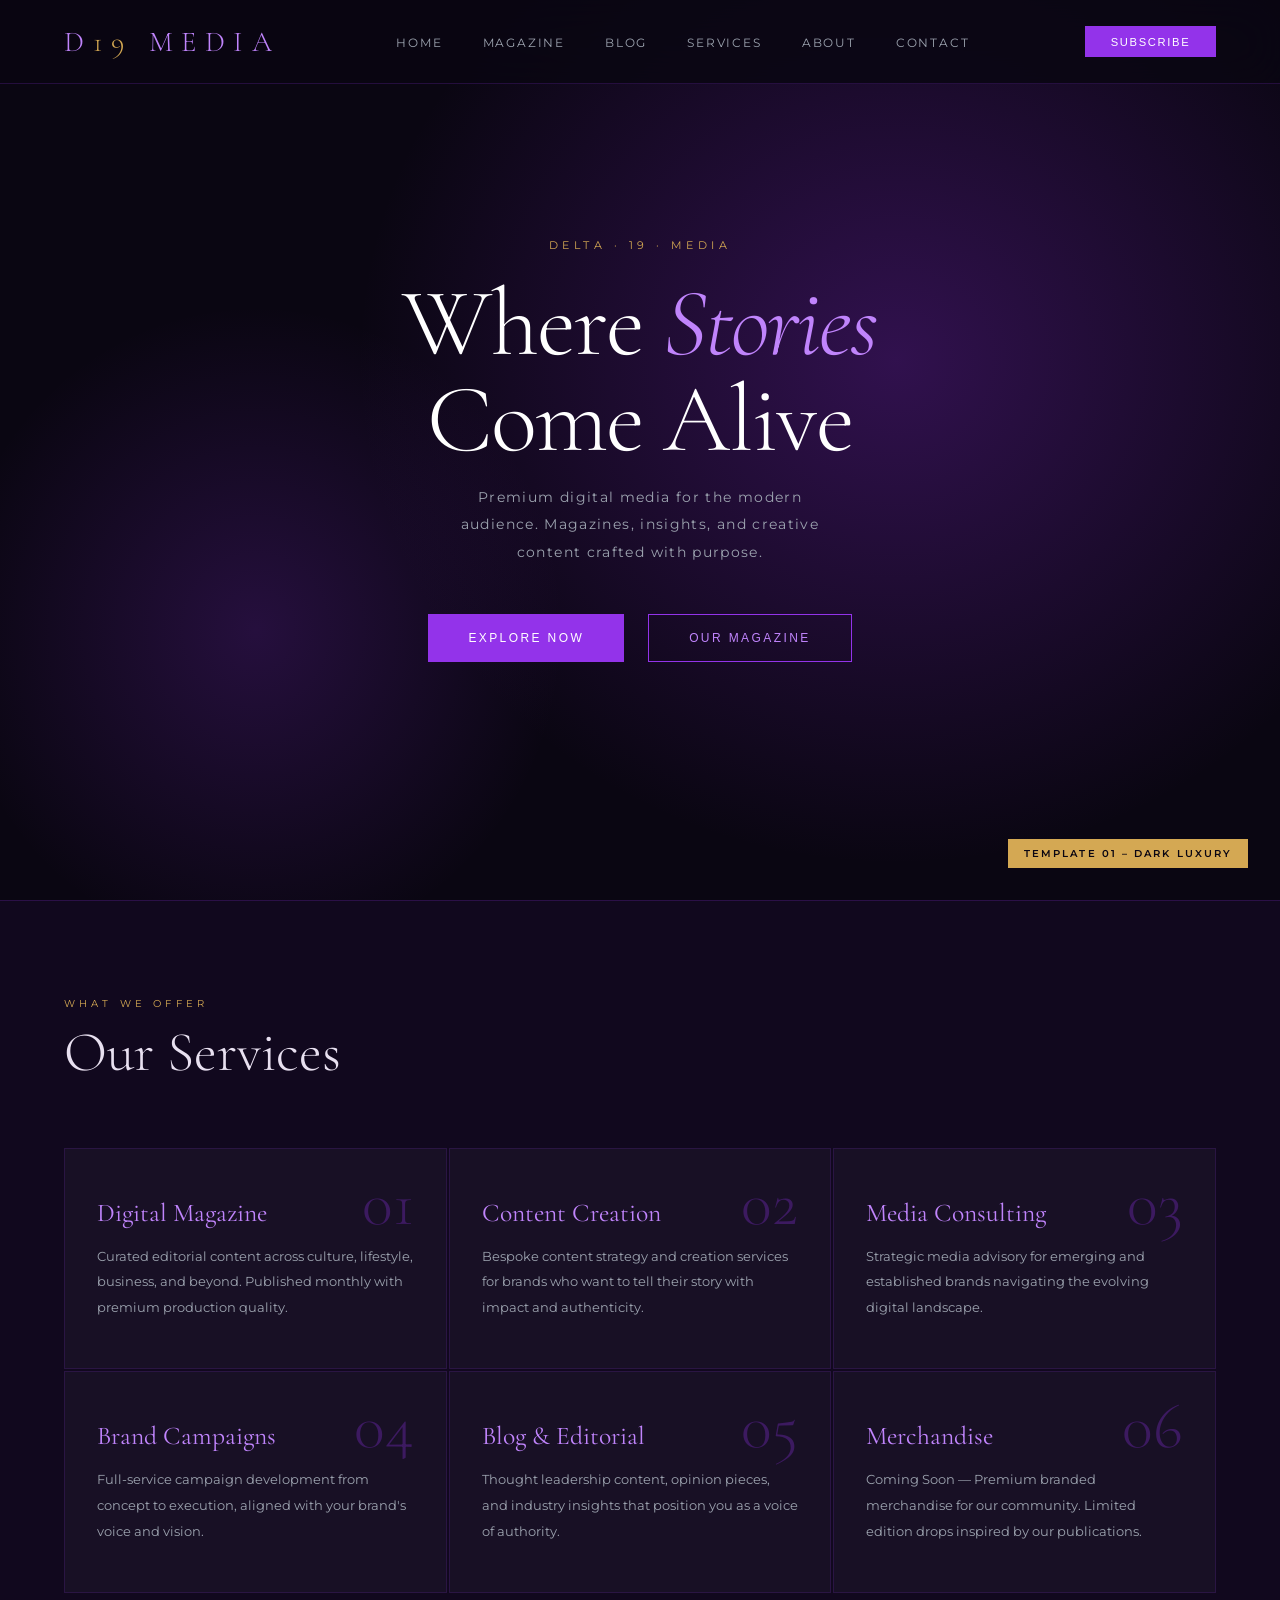
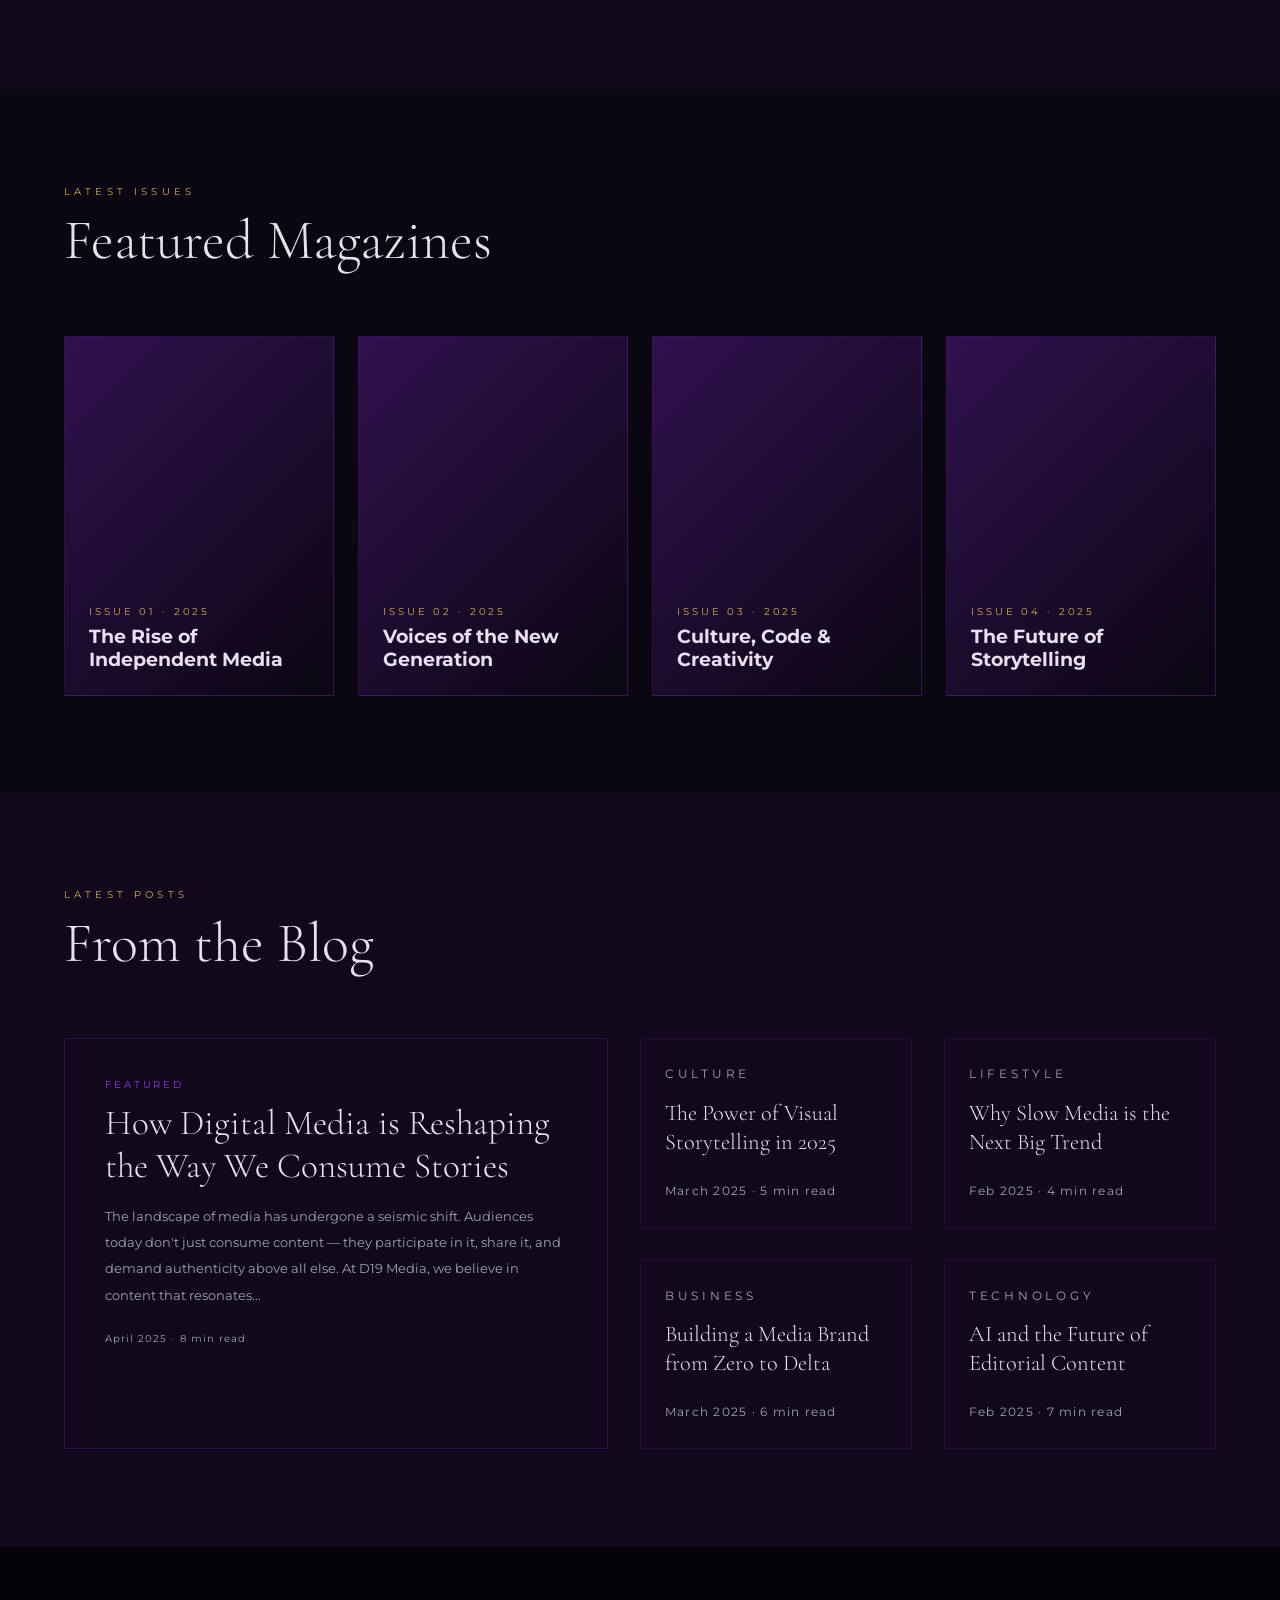
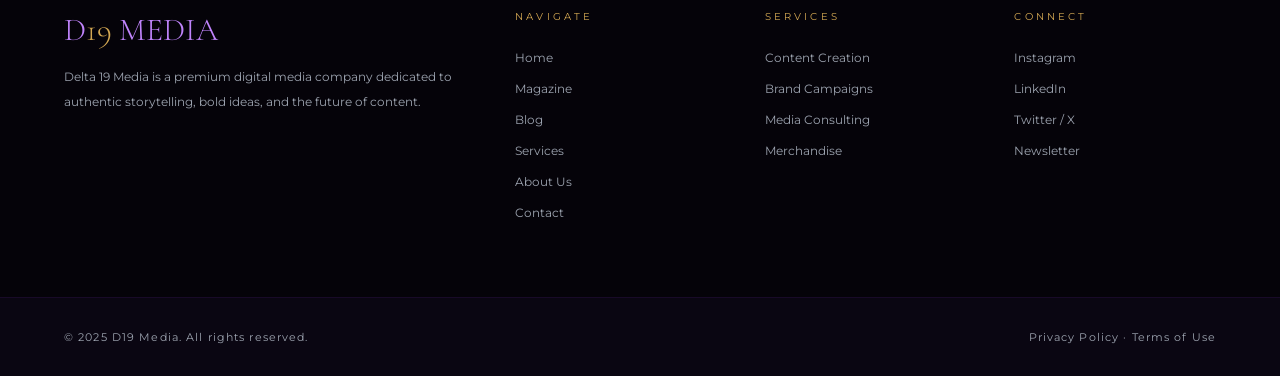
==== index.html @ fb5c5bce "Rename index.html.html to index.html" ====
<!DOCTYPE html>
<html lang="en">
<head>
<meta charset="UTF-8">
<meta name="viewport" content="width=device-width, initial-scale=1.0">
<title>D19 Media – Dark Luxury</title>
<link href="https://fonts.googleapis.com/css2?family=Cormorant+Garamond:ital,wght@0,300;0,400;0,600;1,300;1,400&family=Montserrat:wght@300;400;500;600&display=swap" rel="stylesheet">
<style>
  :root {
    --deep: #0a0612;
    --purple: #6b21a8;
    --violet: #9333ea;
    --light-purple: #c084fc;
    --gold: #d4a853;
    --text: #e8e0f0;
    --muted: #9ca3af;
  }
  * { margin: 0; padding: 0; box-sizing: border-box; }
  body { background: var(--deep); color: var(--text); font-family: 'Montserrat', sans-serif; overflow-x: hidden; }
  
  /* NAV */
  nav { position: fixed; top: 0; width: 100%; z-index: 100; padding: 1.5rem 4rem; display: flex; justify-content: space-between; align-items: center; background: rgba(10,6,18,0.85); backdrop-filter: blur(20px); border-bottom: 1px solid rgba(147,51,234,0.2); }
  .logo { font-family: 'Cormorant Garamond', serif; font-size: 1.8rem; font-weight: 300; letter-spacing: 0.3em; color: var(--light-purple); }
  .logo span { color: var(--gold); }
  nav ul { list-style: none; display: flex; gap: 2.5rem; }
  nav ul a { color: var(--muted); text-decoration: none; font-size: 0.75rem; letter-spacing: 0.15em; text-transform: uppercase; transition: color 0.3s; }
  nav ul a:hover { color: var(--light-purple); }
  .nav-cta { background: var(--violet); color: #fff; padding: 0.6rem 1.6rem; font-size: 0.7rem; letter-spacing: 0.15em; text-transform: uppercase; border: none; cursor: pointer; transition: all 0.3s; }
  .nav-cta:hover { background: var(--gold); }

  /* HERO */
  .hero { height: 100vh; display: flex; align-items: center; justify-content: center; position: relative; overflow: hidden; }
  .hero-bg { position: absolute; inset: 0; background: radial-gradient(ellipse 60% 80% at 70% 40%, rgba(107,33,168,0.4) 0%, transparent 70%), radial-gradient(ellipse 40% 60% at 20% 70%, rgba(147,51,234,0.2) 0%, transparent 60%); }
  .hero-content { text-align: center; position: relative; z-index: 2; }
  .hero-tag { font-size: 0.7rem; letter-spacing: 0.4em; text-transform: uppercase; color: var(--gold); margin-bottom: 1.5rem; }
  .hero-title { font-family: 'Cormorant Garamond', serif; font-size: 6rem; font-weight: 300; line-height: 1; letter-spacing: -0.02em; color: #fff; margin-bottom: 1rem; }
  .hero-title em { font-style: italic; color: var(--light-purple); }
  .hero-sub { font-size: 0.85rem; letter-spacing: 0.1em; color: var(--muted); max-width: 400px; margin: 0 auto 3rem; line-height: 2; }
  .hero-btns { display: flex; gap: 1.5rem; justify-content: center; }
  .btn-primary { background: var(--violet); color: #fff; padding: 1rem 2.5rem; font-size: 0.75rem; letter-spacing: 0.2em; text-transform: uppercase; border: none; cursor: pointer; transition: all 0.3s; }
  .btn-outline { background: transparent; color: var(--light-purple); padding: 1rem 2.5rem; font-size: 0.75rem; letter-spacing: 0.2em; text-transform: uppercase; border: 1px solid var(--violet); cursor: pointer; transition: all 0.3s; }
  .btn-outline:hover { background: var(--violet); color: #fff; }

  /* SECTION TEMPLATE */
  section { padding: 6rem 4rem; }
  .section-tag { font-size: 0.65rem; letter-spacing: 0.4em; text-transform: uppercase; color: var(--gold); margin-bottom: 0.75rem; }
  .section-title { font-family: 'Cormorant Garamond', serif; font-size: 3.5rem; font-weight: 300; line-height: 1.1; }

  /* SERVICES */
  .services { background: rgba(107,33,168,0.08); border-top: 1px solid rgba(147,51,234,0.2); }
  .services-grid { display: grid; grid-template-columns: repeat(3, 1fr); gap: 2px; margin-top: 4rem; }
  .service-card { background: rgba(255,255,255,0.03); padding: 3rem 2rem; border: 1px solid rgba(147,51,234,0.15); position: relative; overflow: hidden; transition: all 0.4s; }
  .service-card:hover { background: rgba(147,51,234,0.1); border-color: var(--violet); }
  .service-num { font-family: 'Cormorant Garamond', serif; font-size: 4rem; font-weight: 300; color: rgba(147,51,234,0.3); position: absolute; top: 1rem; right: 2rem; }
  .service-card h3 { font-family: 'Cormorant Garamond', serif; font-size: 1.6rem; font-weight: 400; margin-bottom: 1rem; color: var(--light-purple); }
  .service-card p { font-size: 0.8rem; line-height: 2; color: var(--muted); }

  /* MAGAZINES */
  .magazines-grid { display: grid; grid-template-columns: repeat(4, 1fr); gap: 1.5rem; margin-top: 4rem; }
  .mag-card { aspect-ratio: 3/4; background: linear-gradient(135deg, rgba(107,33,168,0.4), rgba(10,6,18,0.9)); border: 1px solid rgba(147,51,234,0.2); display: flex; flex-direction: column; justify-content: flex-end; padding: 1.5rem; position: relative; overflow: hidden; cursor: pointer; transition: all 0.4s; }
  .mag-card:hover { border-color: var(--gold); transform: translateY(-5px); }
  .mag-label { font-size: 0.6rem; letter-spacing: 0.3em; text-transform: uppercase; color: var(--gold); margin-bottom: 0.5rem; }
  .mag-title { font-family: 'Cormorant Garamond', serif; font-size: 1.3rem; font-weight: 300; }

  /* BLOG */
  .blog { background: rgba(147,51,234,0.05); }
  .blog-grid { display: grid; grid-template-columns: 2fr 1fr 1fr; gap: 2rem; margin-top: 4rem; }
  .blog-main { border: 1px solid rgba(147,51,234,0.2); padding: 2.5rem; }
  .blog-card { border: 1px solid rgba(147,51,234,0.15); padding: 1.5rem; transition: all 0.3s; cursor: pointer; }
  .blog-card:hover { border-color: var(--violet); }
  .blog-tag { font-size: 0.6rem; letter-spacing: 0.3em; text-transform: uppercase; color: var(--violet); margin-bottom: 0.75rem; }
  .blog-card h3 { font-family: 'Cormorant Garamond', serif; font-size: 1.4rem; font-weight: 300; line-height: 1.3; margin-bottom: 0.75rem; }
  .blog-card p { font-size: 0.78rem; color: var(--muted); line-height: 1.8; }
  .blog-meta { font-size: 0.65rem; letter-spacing: 0.1em; color: var(--muted); margin-top: 1.5rem; }

  /* FOOTER */
  footer { background: rgba(0,0,0,0.5); border-top: 1px solid rgba(147,51,234,0.2); padding: 4rem; display: grid; grid-template-columns: 2fr 1fr 1fr 1fr; gap: 3rem; }
  .footer-brand { font-family: 'Cormorant Garamond', serif; font-size: 2rem; font-weight: 300; color: var(--light-purple); margin-bottom: 1rem; }
  .footer-brand span { color: var(--gold); }
  .footer-desc { font-size: 0.78rem; color: var(--muted); line-height: 2; }
  .footer-heading { font-size: 0.65rem; letter-spacing: 0.3em; text-transform: uppercase; color: var(--gold); margin-bottom: 1.5rem; }
  .footer-links { list-style: none; }
  .footer-links li { margin-bottom: 0.75rem; }
  .footer-links a { font-size: 0.78rem; color: var(--muted); text-decoration: none; transition: color 0.3s; }
  .footer-links a:hover { color: var(--light-purple); }
  .footer-bottom { padding: 2rem 4rem; border-top: 1px solid rgba(147,51,234,0.1); display: flex; justify-content: space-between; align-items: center; }
  .footer-bottom p { font-size: 0.7rem; color: var(--muted); letter-spacing: 0.1em; }

  /* BADGE */
  .template-badge { position: fixed; bottom: 2rem; right: 2rem; background: var(--gold); color: var(--deep); padding: 0.5rem 1rem; font-size: 0.65rem; letter-spacing: 0.2em; text-transform: uppercase; font-weight: 600; z-index: 999; }
</style>
</head>
<body>

<div class="template-badge">Template 01 – Dark Luxury</div>

<!-- NAVBAR -->
<nav>
  <div class="logo">D<span>19</span> MEDIA</div>
  <ul>
    <li><a href="#">Home</a></li>
    <li><a href="#">Magazine</a></li>
    <li><a href="#">Blog</a></li>
    <li><a href="#">Services</a></li>
    <li><a href="#">About</a></li>
    <li><a href="#">Contact</a></li>
  </ul>
  <button class="nav-cta">Subscribe</button>
</nav>

<!-- HERO -->
<section class="hero">
  <div class="hero-bg"></div>
  <div class="hero-content">
    <p class="hero-tag">Delta · 19 · Media</p>
    <h1 class="hero-title">Where <em>Stories</em><br>Come Alive</h1>
    <p class="hero-sub">Premium digital media for the modern audience. Magazines, insights, and creative content crafted with purpose.</p>
    <div class="hero-btns">
      <button class="btn-primary">Explore Now</button>
      <button class="btn-outline">Our Magazine</button>
    </div>
  </div>
</section>

<!-- SERVICES -->
<section class="services">
  <p class="section-tag">What We Offer</p>
  <h2 class="section-title">Our Services</h2>
  <div class="services-grid">
    <div class="service-card">
      <span class="service-num">01</span>
      <h3>Digital Magazine</h3>
      <p>Curated editorial content across culture, lifestyle, business, and beyond. Published monthly with premium production quality.</p>
    </div>
    <div class="service-card">
      <span class="service-num">02</span>
      <h3>Content Creation</h3>
      <p>Bespoke content strategy and creation services for brands who want to tell their story with impact and authenticity.</p>
    </div>
    <div class="service-card">
      <span class="service-num">03</span>
      <h3>Media Consulting</h3>
      <p>Strategic media advisory for emerging and established brands navigating the evolving digital landscape.</p>
    </div>
    <div class="service-card">
      <span class="service-num">04</span>
      <h3>Brand Campaigns</h3>
      <p>Full-service campaign development from concept to execution, aligned with your brand's voice and vision.</p>
    </div>
    <div class="service-card">
      <span class="service-num">05</span>
      <h3>Blog & Editorial</h3>
      <p>Thought leadership content, opinion pieces, and industry insights that position you as a voice of authority.</p>
    </div>
    <div class="service-card">
      <span class="service-num">06</span>
      <h3>Merchandise</h3>
      <p>Coming Soon — Premium branded merchandise for our community. Limited edition drops inspired by our publications.</p>
    </div>
  </div>
</section>

<!-- MAGAZINE -->
<section>
  <p class="section-tag">Latest Issues</p>
  <h2 class="section-title">Featured Magazines</h2>
  <div class="magazines-grid">
    <div class="mag-card">
      <p class="mag-label">Issue 01 · 2025</p>
      <h3>The Rise of Independent Media</h3>
    </div>
    <div class="mag-card">
      <p class="mag-label">Issue 02 · 2025</p>
      <h3>Voices of the New Generation</h3>
    </div>
    <div class="mag-card">
      <p class="mag-label">Issue 03 · 2025</p>
      <h3>Culture, Code & Creativity</h3>
    </div>
    <div class="mag-card">
      <p class="mag-label">Issue 04 · 2025</p>
      <h3>The Future of Storytelling</h3>
    </div>
  </div>
</section>

<!-- BLOG -->
<section class="blog">
  <p class="section-tag">Latest Posts</p>
  <h2 class="section-title">From the Blog</h2>
  <div class="blog-grid">
    <div class="blog-main">
      <p class="blog-tag">Featured</p>
      <h3 style="font-family:'Cormorant Garamond',serif;font-size:2.2rem;font-weight:300;line-height:1.2;margin-bottom:1rem;">How Digital Media is Reshaping the Way We Consume Stories</h3>
      <p style="font-size:0.82rem;color:#9ca3af;line-height:2;">The landscape of media has undergone a seismic shift. Audiences today don't just consume content — they participate in it, share it, and demand authenticity above all else. At D19 Media, we believe in content that resonates...</p>
      <p class="blog-meta">April 2025 · 8 min read</p>
    </div>
    <div style="display:flex;flex-direction:column;gap:2rem;">
      <div class="blog-card">
        <p class="blog-tag">Culture</p>
        <h3>The Power of Visual Storytelling in 2025</h3>
        <p class="blog-meta">March 2025 · 5 min read</p>
      </div>
      <div class="blog-card">
        <p class="blog-tag">Business</p>
        <h3>Building a Media Brand from Zero to Delta</h3>
        <p class="blog-meta">March 2025 · 6 min read</p>
      </div>
    </div>
    <div style="display:flex;flex-direction:column;gap:2rem;">
      <div class="blog-card">
        <p class="blog-tag">Lifestyle</p>
        <h3>Why Slow Media is the Next Big Trend</h3>
        <p class="blog-meta">Feb 2025 · 4 min read</p>
      </div>
      <div class="blog-card">
        <p class="blog-tag">Technology</p>
        <h3>AI and the Future of Editorial Content</h3>
        <p class="blog-meta">Feb 2025 · 7 min read</p>
      </div>
    </div>
  </div>
</section>

<!-- FOOTER -->
<footer>
  <div>
    <p class="footer-brand">D<span>19</span> MEDIA</p>
    <p class="footer-desc">Delta 19 Media is a premium digital media company dedicated to authentic storytelling, bold ideas, and the future of content.</p>
  </div>
  <div>
    <p class="footer-heading">Navigate</p>
    <ul class="footer-links">
      <li><a href="#">Home</a></li>
      <li><a href="#">Magazine</a></li>
      <li><a href="#">Blog</a></li>
      <li><a href="#">Services</a></li>
      <li><a href="#">About Us</a></li>
      <li><a href="#">Contact</a></li>
    </ul>
  </div>
  <div>
    <p class="footer-heading">Services</p>
    <ul class="footer-links">
      <li><a href="#">Content Creation</a></li>
      <li><a href="#">Brand Campaigns</a></li>
      <li><a href="#">Media Consulting</a></li>
      <li><a href="#">Merchandise</a></li>
    </ul>
  </div>
  <div>
    <p class="footer-heading">Connect</p>
    <ul class="footer-links">
      <li><a href="#">Instagram</a></li>
      <li><a href="#">LinkedIn</a></li>
      <li><a href="#">Twitter / X</a></li>
      <li><a href="#">Newsletter</a></li>
    </ul>
  </div>
</footer>
<div class="footer-bottom">
  <p>© 2025 D19 Media. All rights reserved.</p>
  <p>Privacy Policy · Terms of Use</p>
</div>

</body>
</html>
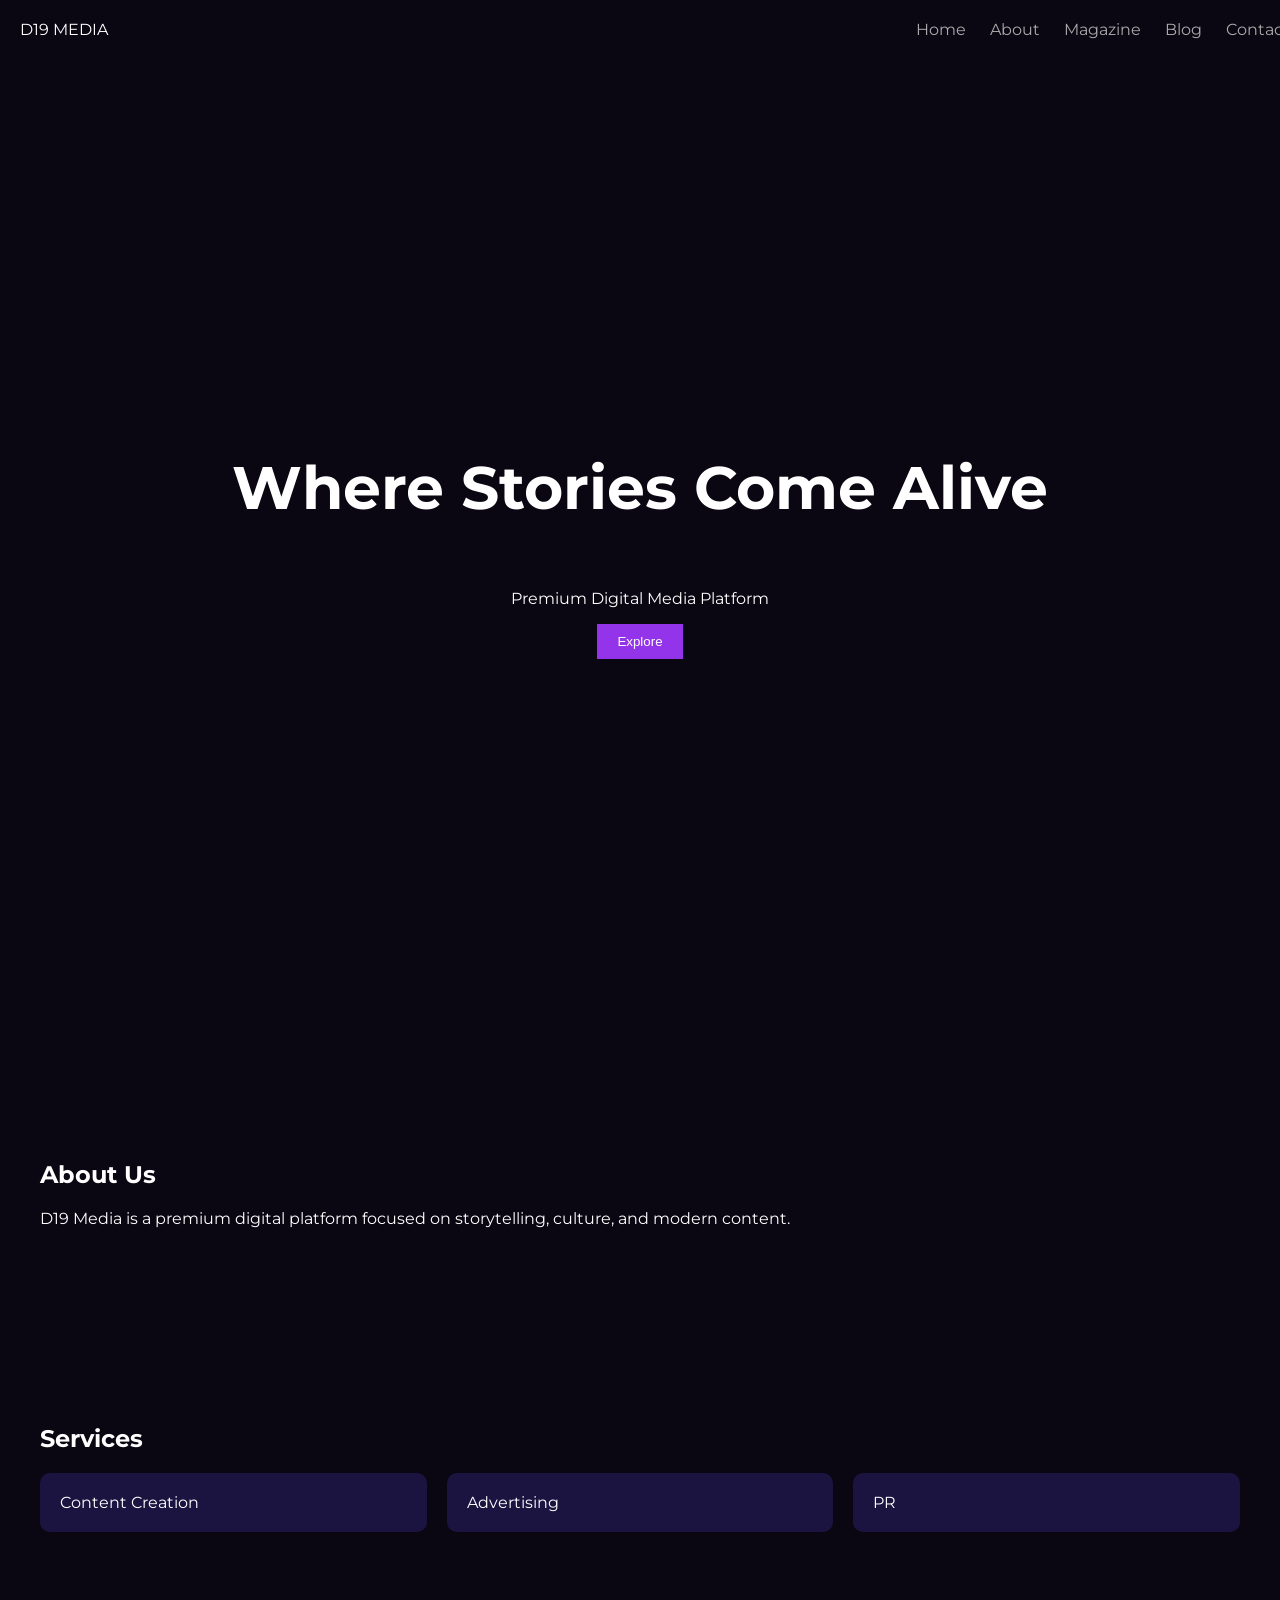
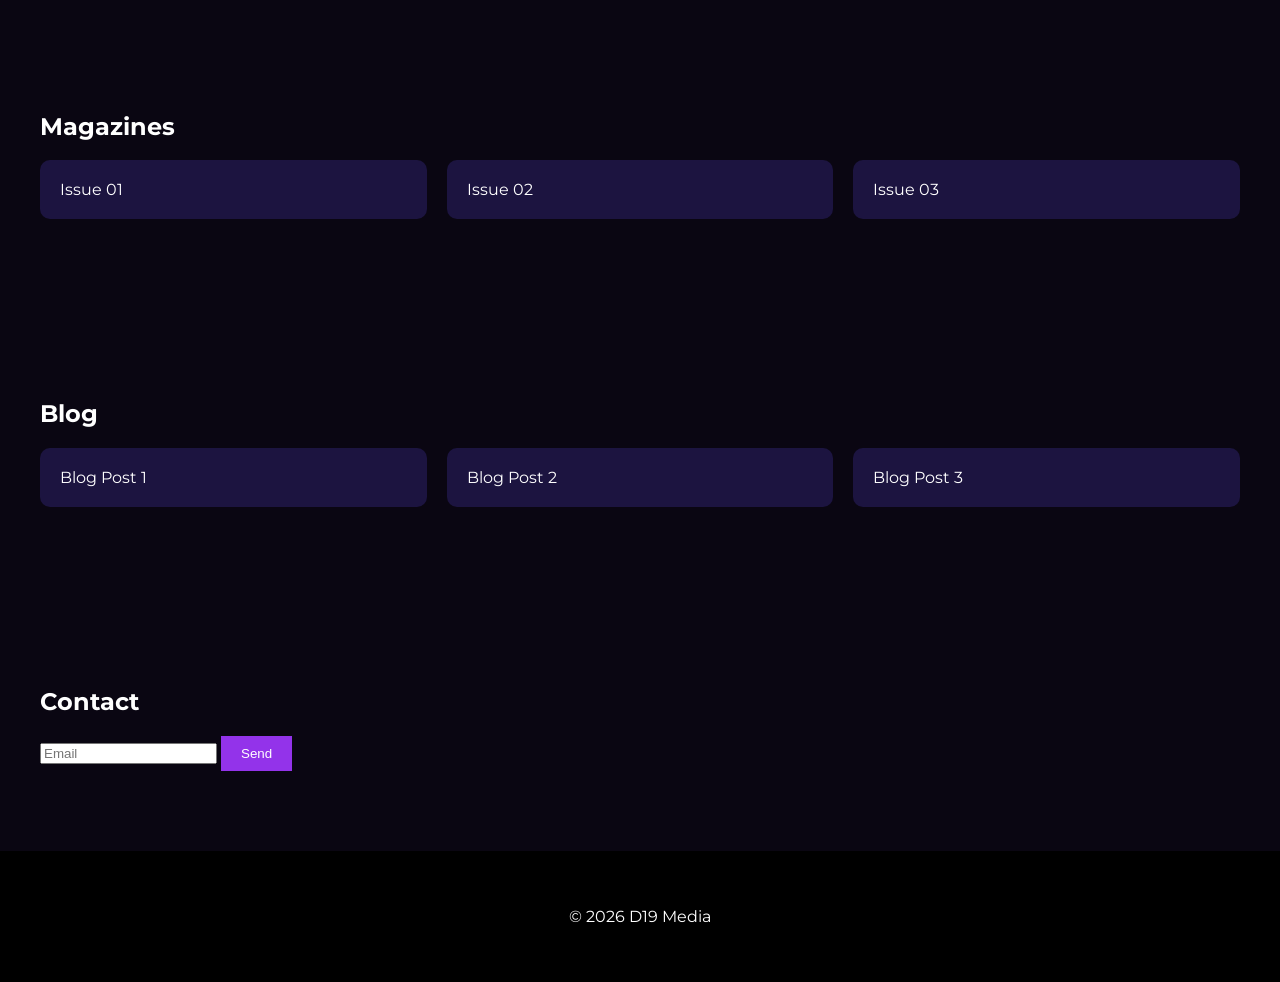
==== commit 7a73e2f6: "Refactor index.html for updated design and structure" ====
--- a/index.html
+++ b/index.html
@@ -3,265 +3,114 @@
 <head>
 <meta charset="UTF-8">
 <meta name="viewport" content="width=device-width, initial-scale=1.0">
-<title>D19 Media – Dark Luxury</title>
-<link href="https://fonts.googleapis.com/css2?family=Cormorant+Garamond:ital,wght@0,300;0,400;0,600;1,300;1,400&family=Montserrat:wght@300;400;500;600&display=swap" rel="stylesheet">
+<title>D19 Media – Premium</title>
+
+<link href="https://fonts.googleapis.com/css2?family=Cormorant+Garamond&family=Montserrat&display=swap" rel="stylesheet">
+<link rel="stylesheet" href="style.css">
+
 <style>
-  :root {
-    --deep: #0a0612;
-    --purple: #6b21a8;
-    --violet: #9333ea;
-    --light-purple: #c084fc;
-    --gold: #d4a853;
-    --text: #e8e0f0;
-    --muted: #9ca3af;
-  }
-  * { margin: 0; padding: 0; box-sizing: border-box; }
-  body { background: var(--deep); color: var(--text); font-family: 'Montserrat', sans-serif; overflow-x: hidden; }
-  
-  /* NAV */
-  nav { position: fixed; top: 0; width: 100%; z-index: 100; padding: 1.5rem 4rem; display: flex; justify-content: space-between; align-items: center; background: rgba(10,6,18,0.85); backdrop-filter: blur(20px); border-bottom: 1px solid rgba(147,51,234,0.2); }
-  .logo { font-family: 'Cormorant Garamond', serif; font-size: 1.8rem; font-weight: 300; letter-spacing: 0.3em; color: var(--light-purple); }
-  .logo span { color: var(--gold); }
-  nav ul { list-style: none; display: flex; gap: 2.5rem; }
-  nav ul a { color: var(--muted); text-decoration: none; font-size: 0.75rem; letter-spacing: 0.15em; text-transform: uppercase; transition: color 0.3s; }
-  nav ul a:hover { color: var(--light-purple); }
-  .nav-cta { background: var(--violet); color: #fff; padding: 0.6rem 1.6rem; font-size: 0.7rem; letter-spacing: 0.15em; text-transform: uppercase; border: none; cursor: pointer; transition: all 0.3s; }
-  .nav-cta:hover { background: var(--gold); }
+body { margin:0; background:#0a0612; color:white; font-family:Montserrat; }
 
-  /* HERO */
-  .hero { height: 100vh; display: flex; align-items: center; justify-content: center; position: relative; overflow: hidden; }
-  .hero-bg { position: absolute; inset: 0; background: radial-gradient(ellipse 60% 80% at 70% 40%, rgba(107,33,168,0.4) 0%, transparent 70%), radial-gradient(ellipse 40% 60% at 20% 70%, rgba(147,51,234,0.2) 0%, transparent 60%); }
-  .hero-content { text-align: center; position: relative; z-index: 2; }
-  .hero-tag { font-size: 0.7rem; letter-spacing: 0.4em; text-transform: uppercase; color: var(--gold); margin-bottom: 1.5rem; }
-  .hero-title { font-family: 'Cormorant Garamond', serif; font-size: 6rem; font-weight: 300; line-height: 1; letter-spacing: -0.02em; color: #fff; margin-bottom: 1rem; }
-  .hero-title em { font-style: italic; color: var(--light-purple); }
-  .hero-sub { font-size: 0.85rem; letter-spacing: 0.1em; color: var(--muted); max-width: 400px; margin: 0 auto 3rem; line-height: 2; }
-  .hero-btns { display: flex; gap: 1.5rem; justify-content: center; }
-  .btn-primary { background: var(--violet); color: #fff; padding: 1rem 2.5rem; font-size: 0.75rem; letter-spacing: 0.2em; text-transform: uppercase; border: none; cursor: pointer; transition: all 0.3s; }
-  .btn-outline { background: transparent; color: var(--light-purple); padding: 1rem 2.5rem; font-size: 0.75rem; letter-spacing: 0.2em; text-transform: uppercase; border: 1px solid var(--violet); cursor: pointer; transition: all 0.3s; }
-  .btn-outline:hover { background: var(--violet); color: #fff; }
+/* NAV */
+nav { position:fixed; width:100%; top:0; padding:20px; display:flex; justify-content:space-between; background:#0a0612; z-index:1000;}
+nav a { color:#aaa; margin:10px; text-decoration:none; }
 
-  /* SECTION TEMPLATE */
-  section { padding: 6rem 4rem; }
-  .section-tag { font-size: 0.65rem; letter-spacing: 0.4em; text-transform: uppercase; color: var(--gold); margin-bottom: 0.75rem; }
-  .section-title { font-family: 'Cormorant Garamond', serif; font-size: 3.5rem; font-weight: 300; line-height: 1.1; }
+/* HERO */
+.hero { height:100vh; display:flex; flex-direction:column; justify-content:center; align-items:center; text-align:center;}
+.hero h1 { font-size:60px; }
 
-  /* SERVICES */
-  .services { background: rgba(107,33,168,0.08); border-top: 1px solid rgba(147,51,234,0.2); }
-  .services-grid { display: grid; grid-template-columns: repeat(3, 1fr); gap: 2px; margin-top: 4rem; }
-  .service-card { background: rgba(255,255,255,0.03); padding: 3rem 2rem; border: 1px solid rgba(147,51,234,0.15); position: relative; overflow: hidden; transition: all 0.4s; }
-  .service-card:hover { background: rgba(147,51,234,0.1); border-color: var(--violet); }
-  .service-num { font-family: 'Cormorant Garamond', serif; font-size: 4rem; font-weight: 300; color: rgba(147,51,234,0.3); position: absolute; top: 1rem; right: 2rem; }
-  .service-card h3 { font-family: 'Cormorant Garamond', serif; font-size: 1.6rem; font-weight: 400; margin-bottom: 1rem; color: var(--light-purple); }
-  .service-card p { font-size: 0.8rem; line-height: 2; color: var(--muted); }
+/* SECTION */
+section { padding:80px 40px; }
 
-  /* MAGAZINES */
-  .magazines-grid { display: grid; grid-template-columns: repeat(4, 1fr); gap: 1.5rem; margin-top: 4rem; }
-  .mag-card { aspect-ratio: 3/4; background: linear-gradient(135deg, rgba(107,33,168,0.4), rgba(10,6,18,0.9)); border: 1px solid rgba(147,51,234,0.2); display: flex; flex-direction: column; justify-content: flex-end; padding: 1.5rem; position: relative; overflow: hidden; cursor: pointer; transition: all 0.4s; }
-  .mag-card:hover { border-color: var(--gold); transform: translateY(-5px); }
-  .mag-label { font-size: 0.6rem; letter-spacing: 0.3em; text-transform: uppercase; color: var(--gold); margin-bottom: 0.5rem; }
-  .mag-title { font-family: 'Cormorant Garamond', serif; font-size: 1.3rem; font-weight: 300; }
+/* GRID */
+.grid { display:grid; grid-template-columns:repeat(auto-fit,minmax(250px,1fr)); gap:20px; }
 
-  /* BLOG */
-  .blog { background: rgba(147,51,234,0.05); }
-  .blog-grid { display: grid; grid-template-columns: 2fr 1fr 1fr; gap: 2rem; margin-top: 4rem; }
-  .blog-main { border: 1px solid rgba(147,51,234,0.2); padding: 2.5rem; }
-  .blog-card { border: 1px solid rgba(147,51,234,0.15); padding: 1.5rem; transition: all 0.3s; cursor: pointer; }
-  .blog-card:hover { border-color: var(--violet); }
-  .blog-tag { font-size: 0.6rem; letter-spacing: 0.3em; text-transform: uppercase; color: var(--violet); margin-bottom: 0.75rem; }
-  .blog-card h3 { font-family: 'Cormorant Garamond', serif; font-size: 1.4rem; font-weight: 300; line-height: 1.3; margin-bottom: 0.75rem; }
-  .blog-card p { font-size: 0.78rem; color: var(--muted); line-height: 1.8; }
-  .blog-meta { font-size: 0.65rem; letter-spacing: 0.1em; color: var(--muted); margin-top: 1.5rem; }
+.card { background:#1c1440; padding:20px; border-radius:10px; }
 
-  /* FOOTER */
-  footer { background: rgba(0,0,0,0.5); border-top: 1px solid rgba(147,51,234,0.2); padding: 4rem; display: grid; grid-template-columns: 2fr 1fr 1fr 1fr; gap: 3rem; }
-  .footer-brand { font-family: 'Cormorant Garamond', serif; font-size: 2rem; font-weight: 300; color: var(--light-purple); margin-bottom: 1rem; }
-  .footer-brand span { color: var(--gold); }
-  .footer-desc { font-size: 0.78rem; color: var(--muted); line-height: 2; }
-  .footer-heading { font-size: 0.65rem; letter-spacing: 0.3em; text-transform: uppercase; color: var(--gold); margin-bottom: 1.5rem; }
-  .footer-links { list-style: none; }
-  .footer-links li { margin-bottom: 0.75rem; }
-  .footer-links a { font-size: 0.78rem; color: var(--muted); text-decoration: none; transition: color 0.3s; }
-  .footer-links a:hover { color: var(--light-purple); }
-  .footer-bottom { padding: 2rem 4rem; border-top: 1px solid rgba(147,51,234,0.1); display: flex; justify-content: space-between; align-items: center; }
-  .footer-bottom p { font-size: 0.7rem; color: var(--muted); letter-spacing: 0.1em; }
+/* BUTTON */
+.btn { background:#9333ea; padding:10px 20px; border:none; color:white; }
 
-  /* BADGE */
-  .template-badge { position: fixed; bottom: 2rem; right: 2rem; background: var(--gold); color: var(--deep); padding: 0.5rem 1rem; font-size: 0.65rem; letter-spacing: 0.2em; text-transform: uppercase; font-weight: 600; z-index: 999; }
+/* FOOTER */
+footer { background:#000; padding:40px; text-align:center; }
 </style>
+
 </head>
+
 <body>
 
-<div class="template-badge">Template 01 – Dark Luxury</div>
+<!-- LOADER -->
+<div id="loader" style="position:fixed;inset:0;background:#0a0612;display:flex;justify-content:center;align-items:center;z-index:9999;">
+<h2 style="color:#c084fc;">D19 MEDIA</h2>
+</div>
 
-<!-- NAVBAR -->
+<!-- NAV -->
 <nav>
-  <div class="logo">D<span>19</span> MEDIA</div>
-  <ul>
-    <li><a href="#">Home</a></li>
-    <li><a href="#">Magazine</a></li>
-    <li><a href="#">Blog</a></li>
-    <li><a href="#">Services</a></li>
-    <li><a href="#">About</a></li>
-    <li><a href="#">Contact</a></li>
-  </ul>
-  <button class="nav-cta">Subscribe</button>
+<div>D19 MEDIA</div>
+<div>
+<a href="#home">Home</a>
+<a href="#about">About</a>
+<a href="#magazine">Magazine</a>
+<a href="#blog">Blog</a>
+<a href="#contact">Contact</a>
+</div>
 </nav>
 
 <!-- HERO -->
-<section class="hero">
-  <div class="hero-bg"></div>
-  <div class="hero-content">
-    <p class="hero-tag">Delta · 19 · Media</p>
-    <h1 class="hero-title">Where <em>Stories</em><br>Come Alive</h1>
-    <p class="hero-sub">Premium digital media for the modern audience. Magazines, insights, and creative content crafted with purpose.</p>
-    <div class="hero-btns">
-      <button class="btn-primary">Explore Now</button>
-      <button class="btn-outline">Our Magazine</button>
-    </div>
-  </div>
+<section class="hero fade-up" id="home">
+<h1>Where Stories Come Alive</h1>
+<p>Premium Digital Media Platform</p>
+<button class="btn">Explore</button>
+</section>
+
+<!-- ABOUT -->
+<section id="about" class="fade-up">
+<h2>About Us</h2>
+<p>D19 Media is a premium digital platform focused on storytelling, culture, and modern content.</p>
 </section>
 
 <!-- SERVICES -->
-<section class="services">
-  <p class="section-tag">What We Offer</p>
-  <h2 class="section-title">Our Services</h2>
-  <div class="services-grid">
-    <div class="service-card">
-      <span class="service-num">01</span>
-      <h3>Digital Magazine</h3>
-      <p>Curated editorial content across culture, lifestyle, business, and beyond. Published monthly with premium production quality.</p>
-    </div>
-    <div class="service-card">
-      <span class="service-num">02</span>
-      <h3>Content Creation</h3>
-      <p>Bespoke content strategy and creation services for brands who want to tell their story with impact and authenticity.</p>
-    </div>
-    <div class="service-card">
-      <span class="service-num">03</span>
-      <h3>Media Consulting</h3>
-      <p>Strategic media advisory for emerging and established brands navigating the evolving digital landscape.</p>
-    </div>
-    <div class="service-card">
-      <span class="service-num">04</span>
-      <h3>Brand Campaigns</h3>
-      <p>Full-service campaign development from concept to execution, aligned with your brand's voice and vision.</p>
-    </div>
-    <div class="service-card">
-      <span class="service-num">05</span>
-      <h3>Blog & Editorial</h3>
-      <p>Thought leadership content, opinion pieces, and industry insights that position you as a voice of authority.</p>
-    </div>
-    <div class="service-card">
-      <span class="service-num">06</span>
-      <h3>Merchandise</h3>
-      <p>Coming Soon — Premium branded merchandise for our community. Limited edition drops inspired by our publications.</p>
-    </div>
-  </div>
+<section class="fade-up">
+<h2>Services</h2>
+<div class="grid">
+<div class="card hover-lift">Content Creation</div>
+<div class="card hover-lift">Advertising</div>
+<div class="card hover-lift">PR</div>
+</div>
 </section>
 
 <!-- MAGAZINE -->
-<section>
-  <p class="section-tag">Latest Issues</p>
-  <h2 class="section-title">Featured Magazines</h2>
-  <div class="magazines-grid">
-    <div class="mag-card">
-      <p class="mag-label">Issue 01 · 2025</p>
-      <h3>The Rise of Independent Media</h3>
-    </div>
-    <div class="mag-card">
-      <p class="mag-label">Issue 02 · 2025</p>
-      <h3>Voices of the New Generation</h3>
-    </div>
-    <div class="mag-card">
-      <p class="mag-label">Issue 03 · 2025</p>
-      <h3>Culture, Code & Creativity</h3>
-    </div>
-    <div class="mag-card">
-      <p class="mag-label">Issue 04 · 2025</p>
-      <h3>The Future of Storytelling</h3>
-    </div>
-  </div>
+<section id="magazine" class="fade-up">
+<h2>Magazines</h2>
+<div class="grid">
+<div class="card hover-lift">Issue 01</div>
+<div class="card hover-lift">Issue 02</div>
+<div class="card hover-lift">Issue 03</div>
+</div>
 </section>
 
 <!-- BLOG -->
-<section class="blog">
-  <p class="section-tag">Latest Posts</p>
-  <h2 class="section-title">From the Blog</h2>
-  <div class="blog-grid">
-    <div class="blog-main">
-      <p class="blog-tag">Featured</p>
-      <h3 style="font-family:'Cormorant Garamond',serif;font-size:2.2rem;font-weight:300;line-height:1.2;margin-bottom:1rem;">How Digital Media is Reshaping the Way We Consume Stories</h3>
-      <p style="font-size:0.82rem;color:#9ca3af;line-height:2;">The landscape of media has undergone a seismic shift. Audiences today don't just consume content — they participate in it, share it, and demand authenticity above all else. At D19 Media, we believe in content that resonates...</p>
-      <p class="blog-meta">April 2025 · 8 min read</p>
-    </div>
-    <div style="display:flex;flex-direction:column;gap:2rem;">
-      <div class="blog-card">
-        <p class="blog-tag">Culture</p>
-        <h3>The Power of Visual Storytelling in 2025</h3>
-        <p class="blog-meta">March 2025 · 5 min read</p>
-      </div>
-      <div class="blog-card">
-        <p class="blog-tag">Business</p>
-        <h3>Building a Media Brand from Zero to Delta</h3>
-        <p class="blog-meta">March 2025 · 6 min read</p>
-      </div>
-    </div>
-    <div style="display:flex;flex-direction:column;gap:2rem;">
-      <div class="blog-card">
-        <p class="blog-tag">Lifestyle</p>
-        <h3>Why Slow Media is the Next Big Trend</h3>
-        <p class="blog-meta">Feb 2025 · 4 min read</p>
-      </div>
-      <div class="blog-card">
-        <p class="blog-tag">Technology</p>
-        <h3>AI and the Future of Editorial Content</h3>
-        <p class="blog-meta">Feb 2025 · 7 min read</p>
-      </div>
-    </div>
-  </div>
+<section id="blog" class="fade-up">
+<h2>Blog</h2>
+<div class="grid">
+<div class="card hover-lift">Blog Post 1</div>
+<div class="card hover-lift">Blog Post 2</div>
+<div class="card hover-lift">Blog Post 3</div>
+</div>
+</section>
+
+<!-- CONTACT -->
+<section id="contact" class="fade-up">
+<h2>Contact</h2>
+<input placeholder="Email">
+<button class="btn">Send</button>
 </section>
 
 <!-- FOOTER -->
 <footer>
-  <div>
-    <p class="footer-brand">D<span>19</span> MEDIA</p>
-    <p class="footer-desc">Delta 19 Media is a premium digital media company dedicated to authentic storytelling, bold ideas, and the future of content.</p>
-  </div>
-  <div>
-    <p class="footer-heading">Navigate</p>
-    <ul class="footer-links">
-      <li><a href="#">Home</a></li>
-      <li><a href="#">Magazine</a></li>
-      <li><a href="#">Blog</a></li>
-      <li><a href="#">Services</a></li>
-      <li><a href="#">About Us</a></li>
-      <li><a href="#">Contact</a></li>
-    </ul>
-  </div>
-  <div>
-    <p class="footer-heading">Services</p>
-    <ul class="footer-links">
-      <li><a href="#">Content Creation</a></li>
-      <li><a href="#">Brand Campaigns</a></li>
-      <li><a href="#">Media Consulting</a></li>
-      <li><a href="#">Merchandise</a></li>
-    </ul>
-  </div>
-  <div>
-    <p class="footer-heading">Connect</p>
-    <ul class="footer-links">
-      <li><a href="#">Instagram</a></li>
-      <li><a href="#">LinkedIn</a></li>
-      <li><a href="#">Twitter / X</a></li>
-      <li><a href="#">Newsletter</a></li>
-    </ul>
-  </div>
+<p>© 2026 D19 Media</p>
 </footer>
-<div class="footer-bottom">
-  <p>© 2025 D19 Media. All rights reserved.</p>
-  <p>Privacy Policy · Terms of Use</p>
-</div>
+
+<script src="script.js"></script>
 
 </body>
 </html>
--- a/style.css
+++ b/style.css
@@ -0,0 +1,73 @@
+/* PREMIUM CSS */
+
+html {
+  scroll-behavior: smooth;
+}
+
+body {
+  margin: 0;
+  background: #0a0612;
+  color: #e8e0f0;
+  font-family: 'Montserrat', sans-serif;
+}
+
+/* NAV SCROLL EFFECT */
+nav.scrolled {
+  padding: 1rem 4rem;
+  background: rgba(10,6,18,0.95);
+}
+
+/* HOVER EFFECT */
+.hover-lift {
+  transition: 0.4s;
+}
+.hover-lift:hover {
+  transform: translateY(-8px);
+  box-shadow: 0 10px 30px rgba(0,0,0,0.6);
+}
+
+/* BUTTON EFFECT */
+.btn-primary {
+  position: relative;
+  overflow: hidden;
+}
+.btn-primary::after {
+  content: "";
+  position: absolute;
+  width: 100%;
+  height: 100%;
+  background: linear-gradient(120deg, transparent, rgba(255,255,255,0.3), transparent);
+  left: -100%;
+  top: 0;
+  transition: 0.5s;
+}
+.btn-primary:hover::after {
+  left: 100%;
+}
+
+/* SCROLL ANIMATION */
+.fade-up {
+  opacity: 0;
+  transform: translateY(40px);
+  transition: 0.8s;
+}
+.fade-up.show {
+  opacity: 1;
+  transform: translateY(0);
+}
+
+/* MAGAZINE HOVER */
+.mag-card::after {
+  content: "Read Issue";
+  position: absolute;
+  inset: 0;
+  background: rgba(10,6,18,0.8);
+  display: flex;
+  justify-content: center;
+  align-items: center;
+  opacity: 0;
+  transition: 0.4s;
+}
+.mag-card:hover::after {
+  opacity: 1;
+}
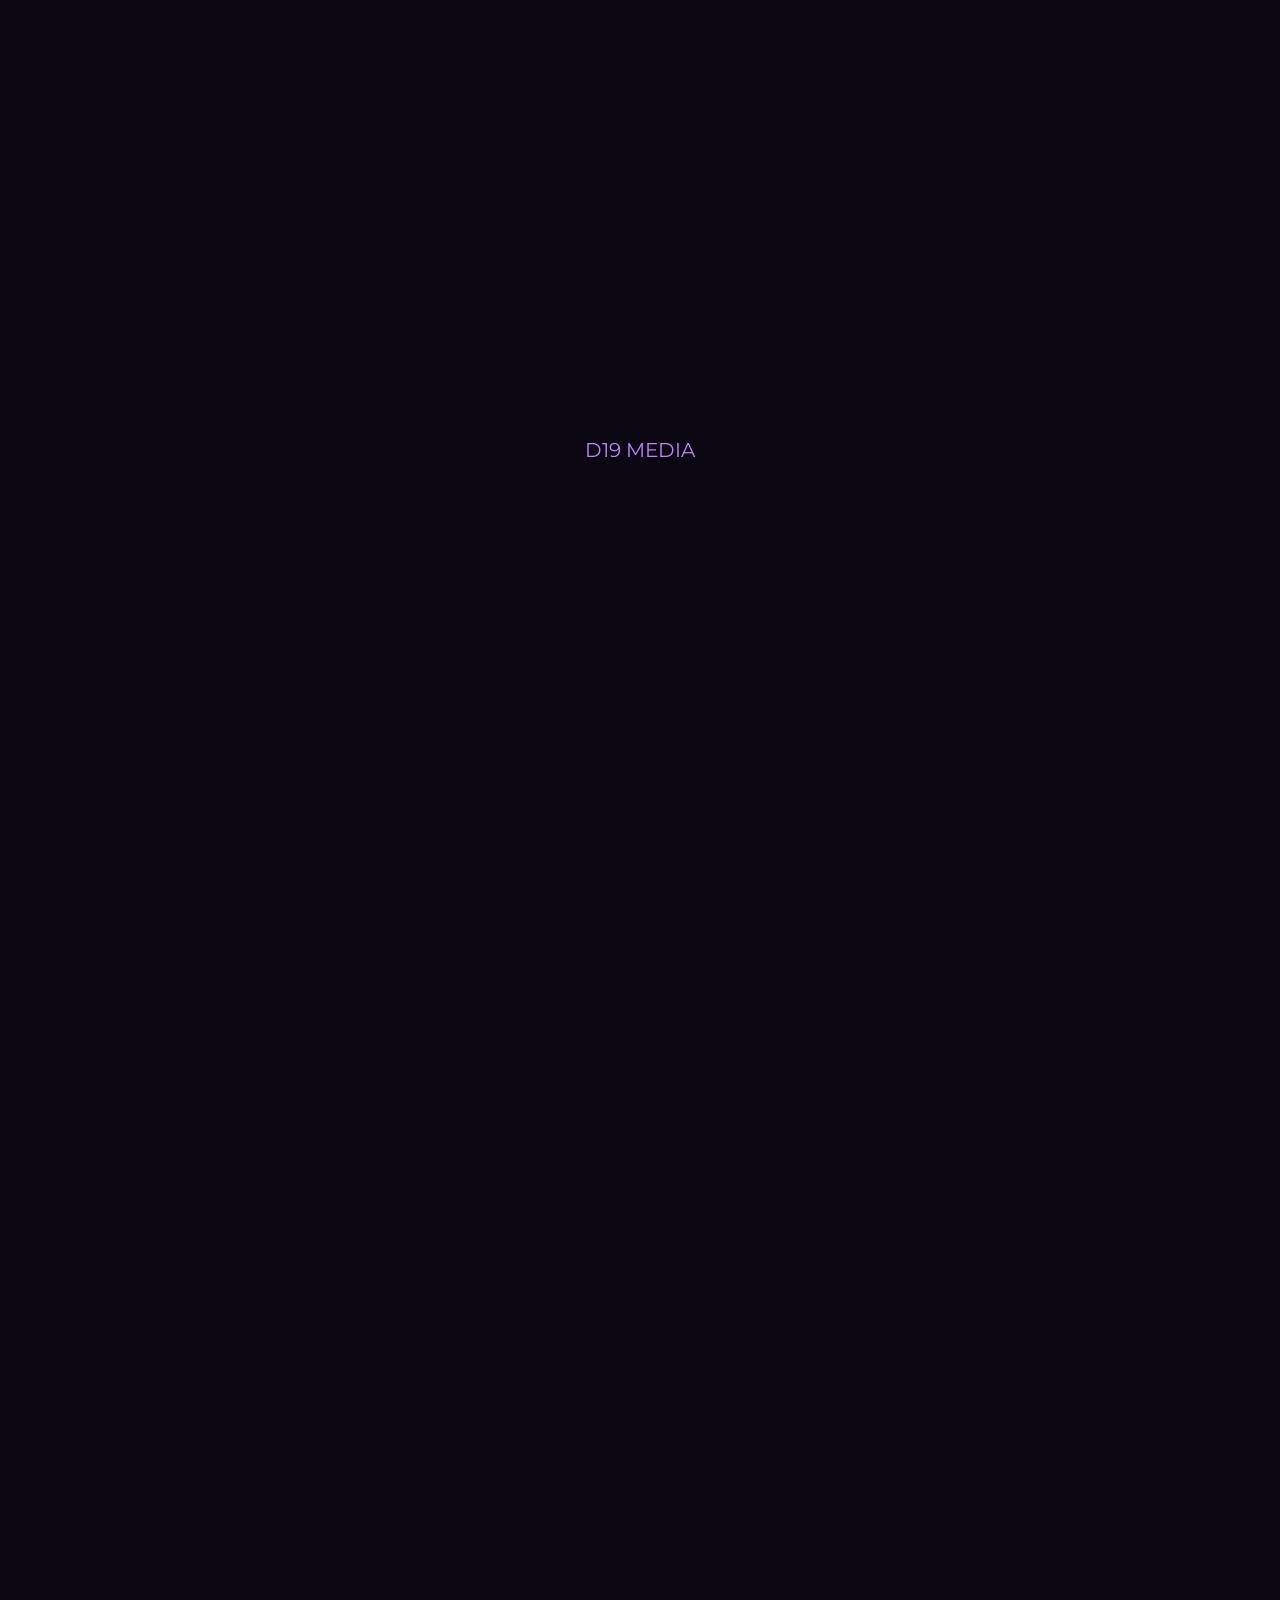
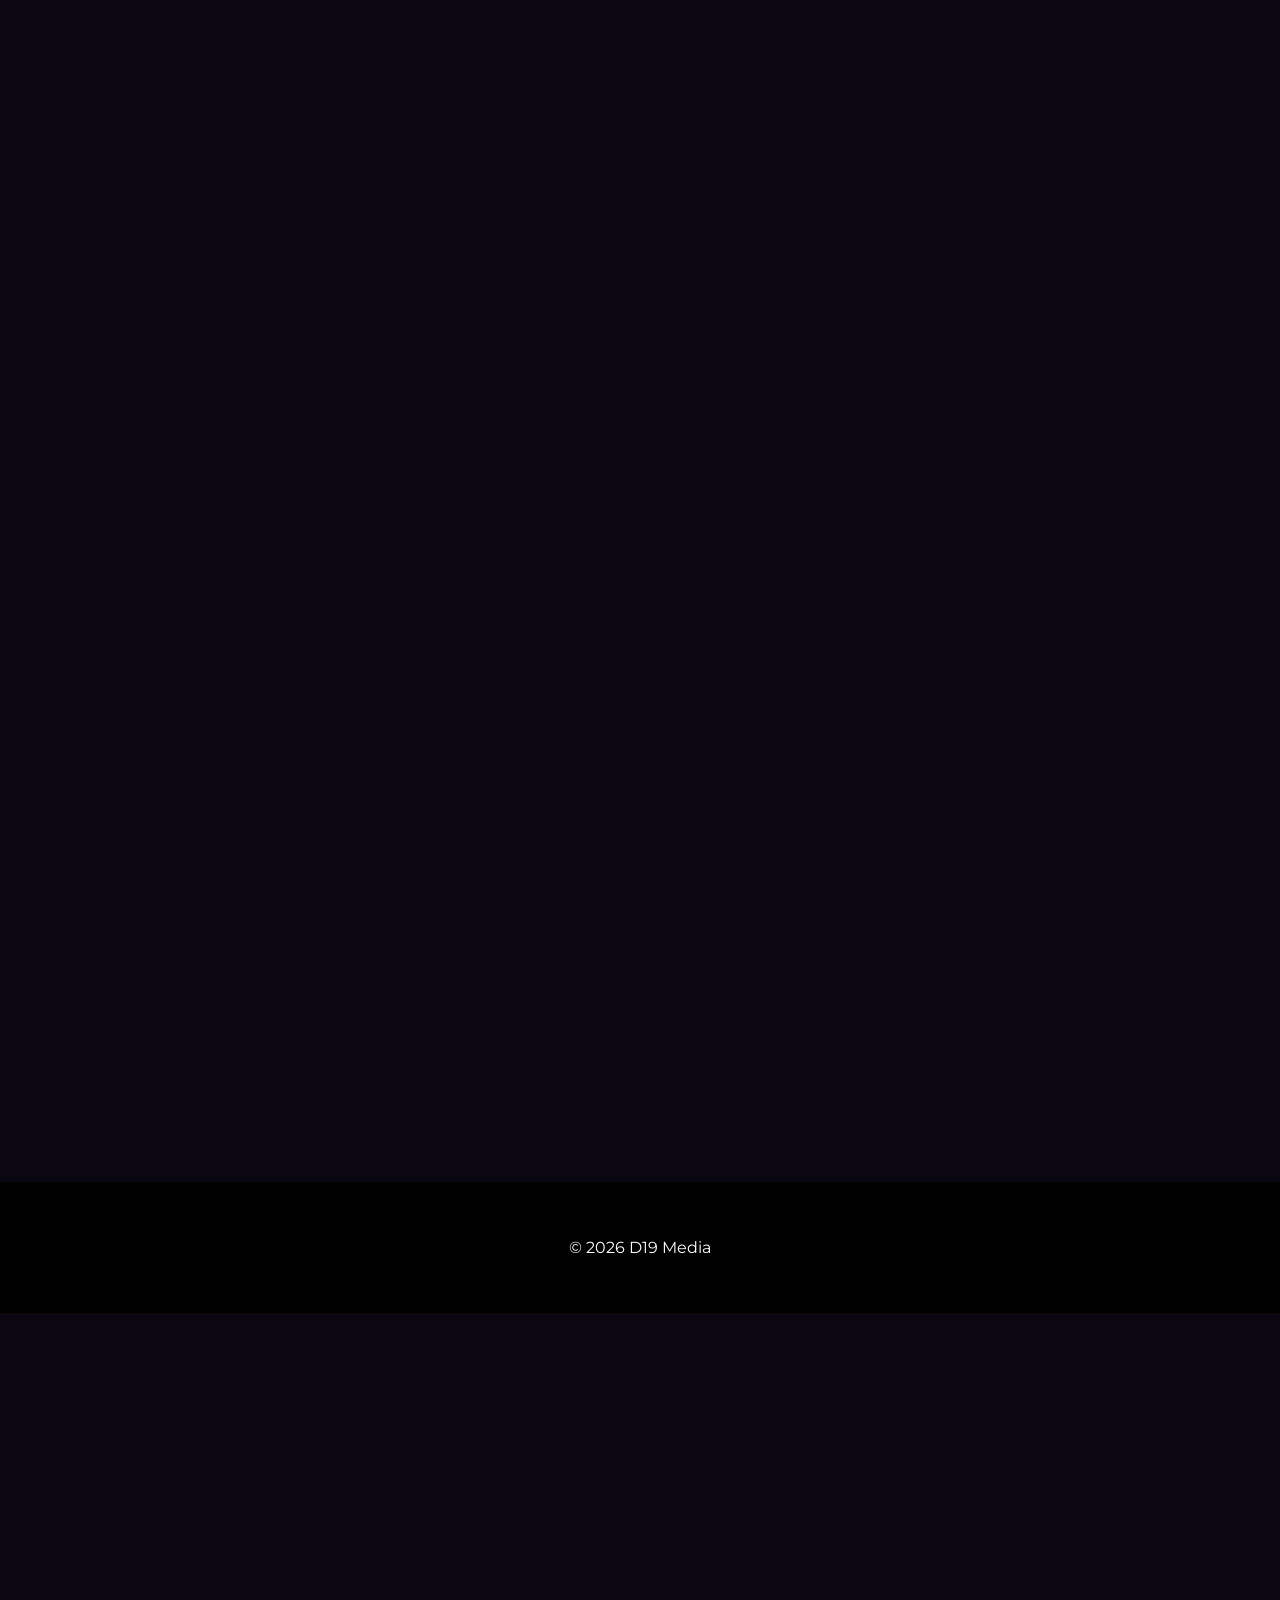
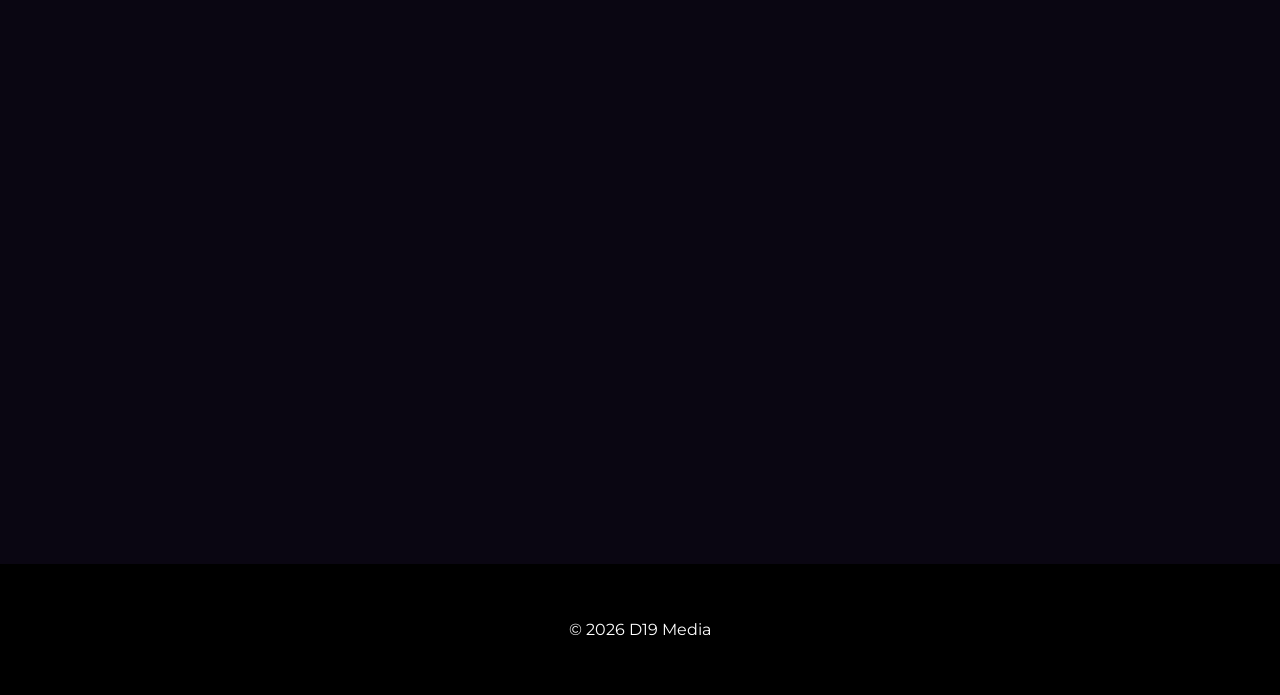
==== commit 04c081ac: "Update index.html" ====
--- a/index.html
+++ b/index.html
@@ -42,6 +42,150 @@
 <div id="loader" style="position:fixed;inset:0;background:#0a0612;display:flex;justify-content:center;align-items:center;z-index:9999;">
 <h2 style="color:#c084fc;">D19 MEDIA</h2>
 </div>
+
+  <!DOCTYPE html>
+
+<html lang="en">
+<head>
+<meta charset="UTF-8">
+<meta name="viewport" content="width=device-width, initial-scale=1.0">
+<title>D19 Media</title>
+
+<link href="https://fonts.googleapis.com/css2?family=Cormorant+Garamond&family=Montserrat&display=swap" rel="stylesheet">
+<link rel="stylesheet" href="style.css">
+</head>
+
+<body>
+
+<!-- LOADER -->
+
+<div id="loader">D19 MEDIA</div>
+
+<!-- NAV -->
+
+<nav>
+  <div class="logo">D19 MEDIA</div>
+  <div>
+    <a href="#home">Home</a>
+    <a href="#about">About</a>
+    <a href="#magazine">Magazine</a>
+    <a href="#blog">Blog</a>
+    <a href="#contact">Contact</a>
+  </div>
+</nav>
+
+<!-- HERO -->
+
+<section class="hero fade-up" id="home">
+  <h1>Where Stories Come Alive</h1>
+  <p>Premium Digital Media Platform</p>
+  <button class="btn-primary">Explore</button>
+</section>
+
+<!-- ABOUT -->
+
+<section id="about" class="fade-up">
+  <h2>About Us</h2>
+  <p>D19 Media is a premium digital platform focused on storytelling, culture, and modern content.</p>
+</section>
+
+<!-- SERVICES -->
+
+<section class="fade-up">
+  <h2>Services</h2>
+  <div class="grid">
+
+```
+<div class="card hover-lift">
+  <img src="https://img.icons8.com/ios-filled/50/ffffff/content.png">
+  <h3>Content Creation</h3>
+</div>
+
+<div class="card hover-lift">
+  <img src="https://img.icons8.com/ios-filled/50/ffffff/advertising.png">
+  <h3>Advertising</h3>
+</div>
+
+<div class="card hover-lift">
+  <img src="https://img.icons8.com/ios-filled/50/ffffff/megaphone.png">
+  <h3>PR</h3>
+</div>
+```
+
+  </div>
+</section>
+
+<!-- MAGAZINE -->
+
+<section id="magazine" class="fade-up">
+  <h2>Magazines</h2>
+  <div class="grid">
+
+```
+<div class="card hover-lift">
+  <img src="https://images.unsplash.com/photo-1519681393784-d120267933ba">
+  <h3>Issue 01</h3>
+</div>
+
+<div class="card hover-lift">
+  <img src="https://images.unsplash.com/photo-1492724441997-5dc865305da7">
+  <h3>Issue 02</h3>
+</div>
+
+<div class="card hover-lift">
+  <img src="https://images.unsplash.com/photo-1500530855697-b586d89ba3ee">
+  <h3>Issue 03</h3>
+</div>
+```
+
+  </div>
+</section>
+
+<!-- BLOG -->
+
+<section id="blog" class="fade-up">
+  <h2>Blog</h2>
+  <div class="grid">
+
+```
+<div class="card hover-lift">
+  <img src="https://images.unsplash.com/photo-1486312338219-ce68d2c6f44d">
+  <h3>AI in Journalism</h3>
+</div>
+
+<div class="card hover-lift">
+  <img src="https://images.unsplash.com/photo-1524995997946-a1c2e315a42f">
+  <h3>Storytelling Trends</h3>
+</div>
+
+<div class="card hover-lift">
+  <img src="https://images.unsplash.com/photo-1500530855697-b586d89ba3ee">
+  <h3>Future of Media</h3>
+</div>
+```
+
+  </div>
+</section>
+
+<!-- CONTACT -->
+
+<section id="contact" class="fade-up">
+  <h2>Contact</h2>
+  <input placeholder="Enter email">
+  <button class="btn-primary">Send</button>
+</section>
+
+<!-- FOOTER -->
+
+<footer>
+  <p>© 2026 D19 Media</p>
+</footer>
+
+<script src="script.js"></script>
+
+</body>
+</html>
+
 
 <!-- NAV -->
 <nav>
--- a/style.css
+++ b/style.css
@@ -70,4 +70,122 @@
 }
 .mag-card:hover::after {
   opacity: 1;
-}+}
+
+.hero {
+  height: 100vh;
+  display: flex;
+  flex-direction: column;
+  justify-content: center;
+  align-items: center;
+  text-align: center;
+
+  background: 
+    linear-gradient(rgba(10,6,18,0.7), rgba(10,6,18,0.9)),
+    url('https://images.unsplash.com/photo-1492724441997-5dc865305da7');
+
+  background-size: cover;
+  background-position: center;
+}
+body {
+margin:0;
+background:#0a0612;
+color:#fff;
+font-family:Montserrat;
+}
+
+/* NAV */
+nav {
+position:fixed;
+width:100%;
+top:0;
+padding:20px;
+display:flex;
+justify-content:space-between;
+background:#0a0612;
+z-index:1000;
+}
+nav a {
+color:#aaa;
+margin:10px;
+text-decoration:none;
+}
+
+/* HERO */
+.hero {
+height:100vh;
+display:flex;
+flex-direction:column;
+justify-content:center;
+align-items:center;
+text-align:center;
+
+background:
+linear-gradient(rgba(10,6,18,0.7),rgba(10,6,18,0.9)),
+url('https://images.unsplash.com/photo-1492724441997-5dc865305da7');
+
+background-size:cover;
+}
+
+/* SECTION */
+section {
+padding:80px 40px;
+}
+
+/* GRID */
+.grid {
+display:grid;
+grid-template-columns:repeat(auto-fit,minmax(250px,1fr));
+gap:20px;
+}
+
+/* CARD */
+.card {
+background:#1c1440;
+padding:20px;
+border-radius:10px;
+}
+.card img {
+width:100%;
+border-radius:10px;
+margin-bottom:10px;
+}
+.card:hover img {
+transform:scale(1.05);
+}
+
+/* BUTTON */
+.btn-primary {
+background:#9333ea;
+padding:10px 20px;
+border:none;
+color:white;
+}
+
+/* ANIMATION */
+.fade-up {
+opacity:0;
+transform:translateY(40px);
+transition:0.8s;
+}
+.fade-up.show {
+opacity:1;
+transform:translateY(0);
+}
+
+.hover-lift:hover {
+transform:translateY(-10px);
+}
+
+/* LOADER */
+#loader {
+position:fixed;
+inset:0;
+background:#0a0612;
+display:flex;
+justify-content:center;
+align-items:center;
+z-index:9999;
+font-size:20px;
+color:#c084fc;
+}
--- a/style.css
+++ b/style.css
@@ -70,4 +70,122 @@
 }
 .mag-card:hover::after {
   opacity: 1;
-}+}
+
+.hero {
+  height: 100vh;
+  display: flex;
+  flex-direction: column;
+  justify-content: center;
+  align-items: center;
+  text-align: center;
+
+  background: 
+    linear-gradient(rgba(10,6,18,0.7), rgba(10,6,18,0.9)),
+    url('https://images.unsplash.com/photo-1492724441997-5dc865305da7');
+
+  background-size: cover;
+  background-position: center;
+}
+body {
+margin:0;
+background:#0a0612;
+color:#fff;
+font-family:Montserrat;
+}
+
+/* NAV */
+nav {
+position:fixed;
+width:100%;
+top:0;
+padding:20px;
+display:flex;
+justify-content:space-between;
+background:#0a0612;
+z-index:1000;
+}
+nav a {
+color:#aaa;
+margin:10px;
+text-decoration:none;
+}
+
+/* HERO */
+.hero {
+height:100vh;
+display:flex;
+flex-direction:column;
+justify-content:center;
+align-items:center;
+text-align:center;
+
+background:
+linear-gradient(rgba(10,6,18,0.7),rgba(10,6,18,0.9)),
+url('https://images.unsplash.com/photo-1492724441997-5dc865305da7');
+
+background-size:cover;
+}
+
+/* SECTION */
+section {
+padding:80px 40px;
+}
+
+/* GRID */
+.grid {
+display:grid;
+grid-template-columns:repeat(auto-fit,minmax(250px,1fr));
+gap:20px;
+}
+
+/* CARD */
+.card {
+background:#1c1440;
+padding:20px;
+border-radius:10px;
+}
+.card img {
+width:100%;
+border-radius:10px;
+margin-bottom:10px;
+}
+.card:hover img {
+transform:scale(1.05);
+}
+
+/* BUTTON */
+.btn-primary {
+background:#9333ea;
+padding:10px 20px;
+border:none;
+color:white;
+}
+
+/* ANIMATION */
+.fade-up {
+opacity:0;
+transform:translateY(40px);
+transition:0.8s;
+}
+.fade-up.show {
+opacity:1;
+transform:translateY(0);
+}
+
+.hover-lift:hover {
+transform:translateY(-10px);
+}
+
+/* LOADER */
+#loader {
+position:fixed;
+inset:0;
+background:#0a0612;
+display:flex;
+justify-content:center;
+align-items:center;
+z-index:9999;
+font-size:20px;
+color:#c084fc;
+}
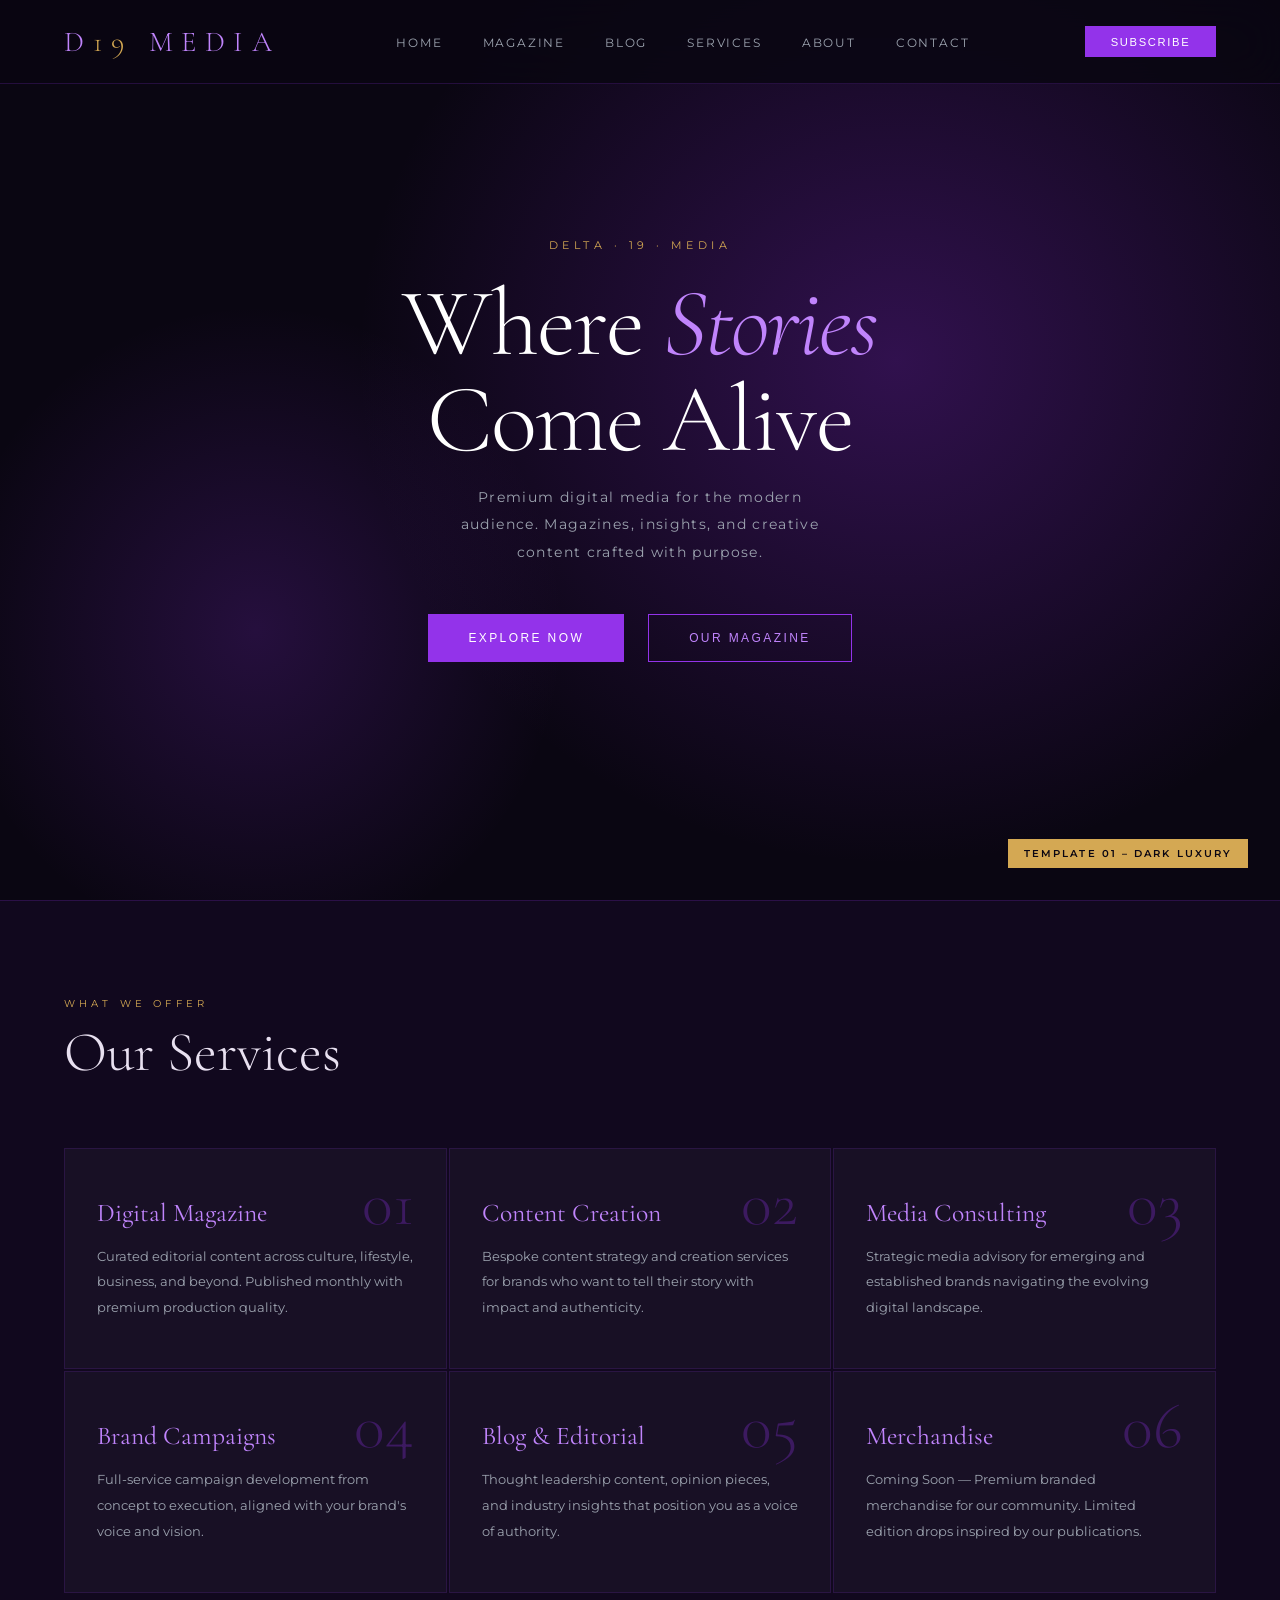
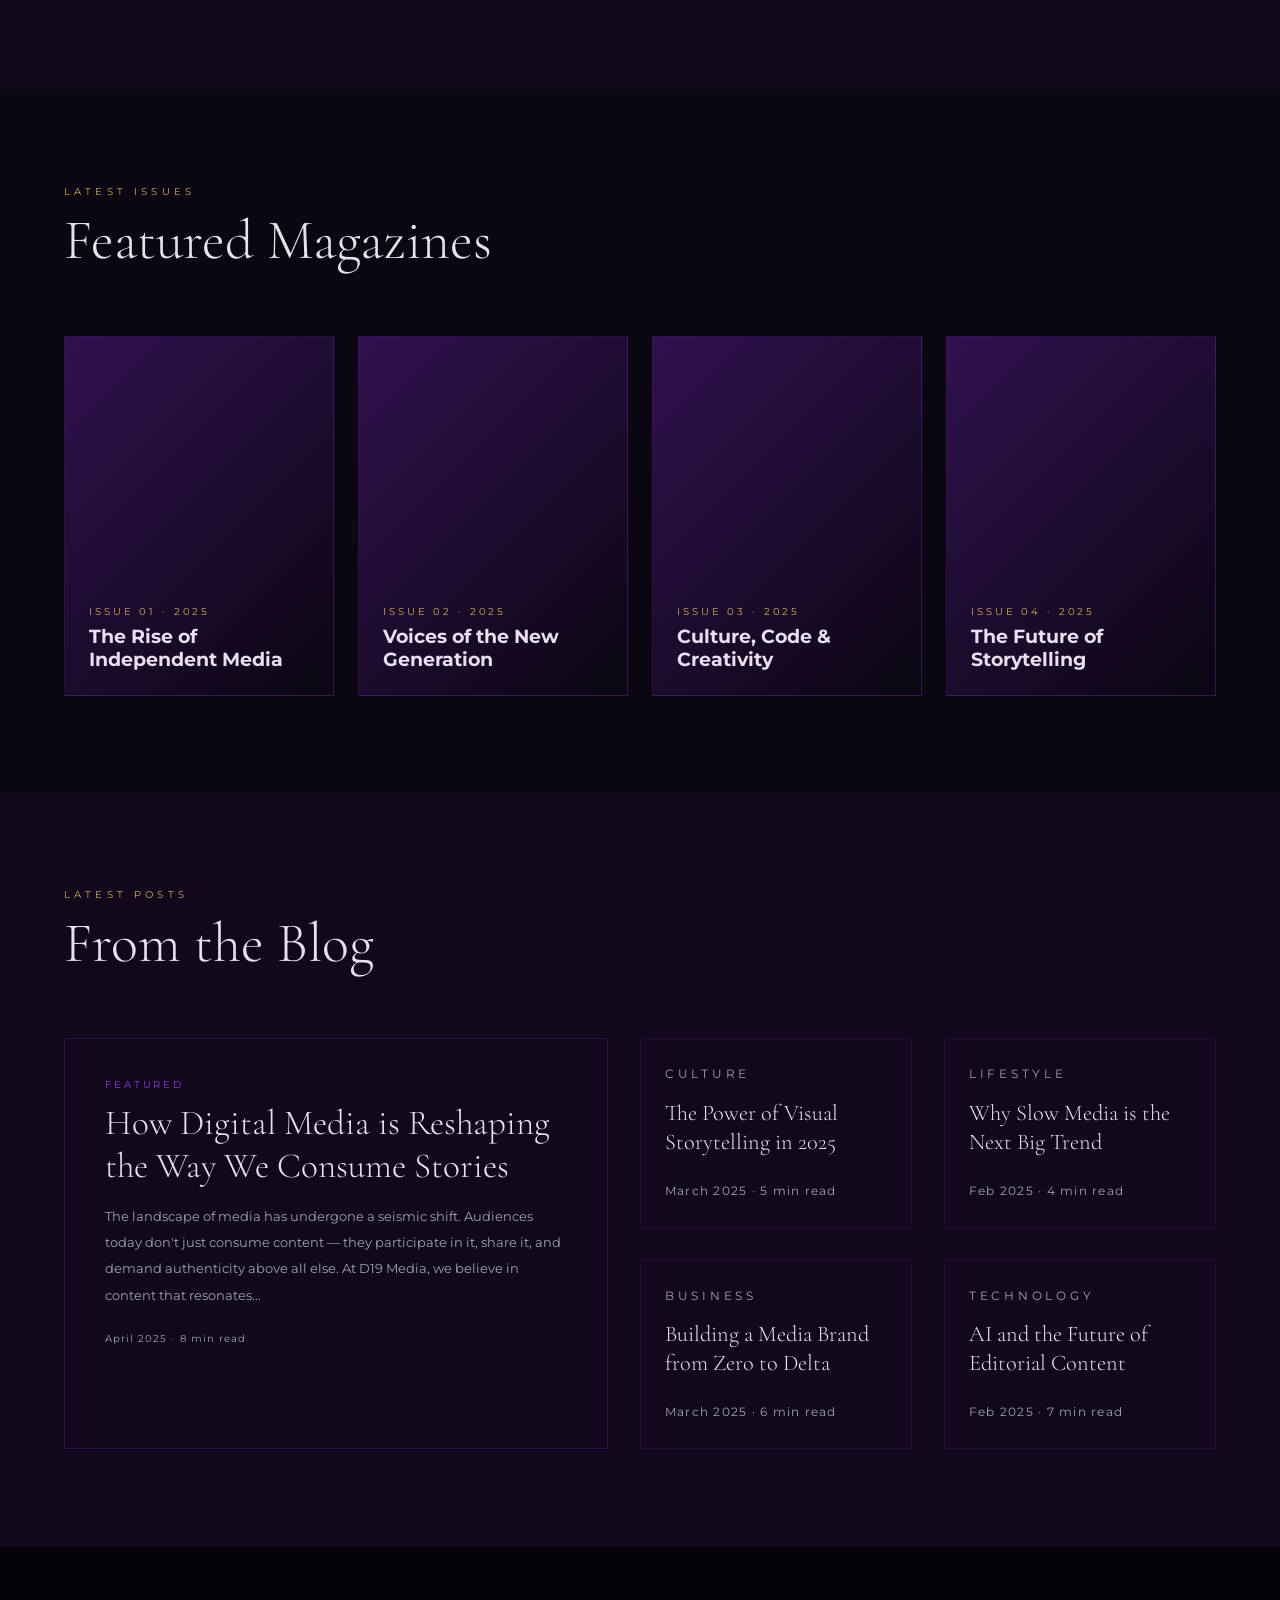
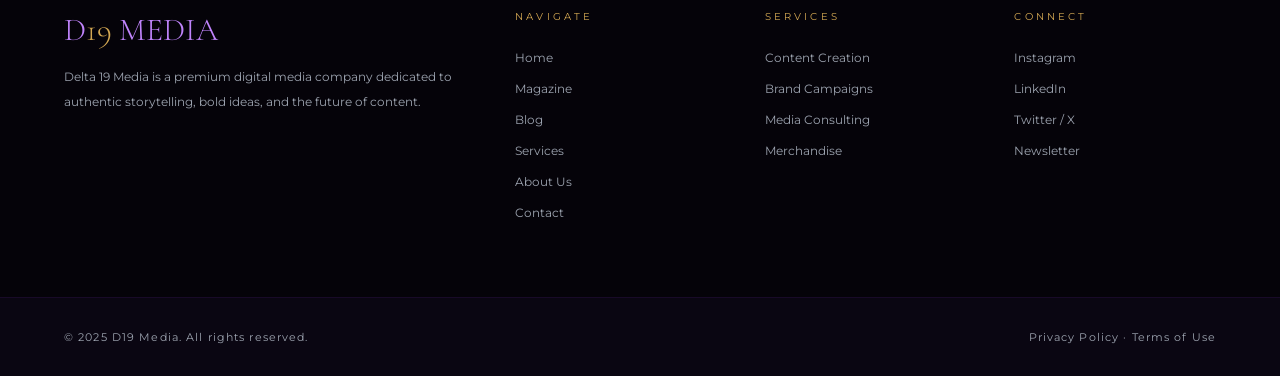
==== commit fd158e89: "Update index.html" ====
--- a/index.html
+++ b/index.html
@@ -3,258 +3,265 @@
 <head>
 <meta charset="UTF-8">
 <meta name="viewport" content="width=device-width, initial-scale=1.0">
-<title>D19 Media – Premium</title>
-
-<link href="https://fonts.googleapis.com/css2?family=Cormorant+Garamond&family=Montserrat&display=swap" rel="stylesheet">
-<link rel="stylesheet" href="style.css">
-
+<title>D19 Media – Dark Luxury</title>
+<link href="https://fonts.googleapis.com/css2?family=Cormorant+Garamond:ital,wght@0,300;0,400;0,600;1,300;1,400&family=Montserrat:wght@300;400;500;600&display=swap" rel="stylesheet">
 <style>
-body { margin:0; background:#0a0612; color:white; font-family:Montserrat; }
-
-/* NAV */
-nav { position:fixed; width:100%; top:0; padding:20px; display:flex; justify-content:space-between; background:#0a0612; z-index:1000;}
-nav a { color:#aaa; margin:10px; text-decoration:none; }
-
-/* HERO */
-.hero { height:100vh; display:flex; flex-direction:column; justify-content:center; align-items:center; text-align:center;}
-.hero h1 { font-size:60px; }
-
-/* SECTION */
-section { padding:80px 40px; }
-
-/* GRID */
-.grid { display:grid; grid-template-columns:repeat(auto-fit,minmax(250px,1fr)); gap:20px; }
-
-.card { background:#1c1440; padding:20px; border-radius:10px; }
-
-/* BUTTON */
-.btn { background:#9333ea; padding:10px 20px; border:none; color:white; }
-
-/* FOOTER */
-footer { background:#000; padding:40px; text-align:center; }
+  :root {
+    --deep: #0a0612;
+    --purple: #6b21a8;
+    --violet: #9333ea;
+    --light-purple: #c084fc;
+    --gold: #d4a853;
+    --text: #e8e0f0;
+    --muted: #9ca3af;
+  }
+  * { margin: 0; padding: 0; box-sizing: border-box; }
+  body { background: var(--deep); color: var(--text); font-family: 'Montserrat', sans-serif; overflow-x: hidden; }
+  
+  /* NAV */
+  nav { position: fixed; top: 0; width: 100%; z-index: 100; padding: 1.5rem 4rem; display: flex; justify-content: space-between; align-items: center; background: rgba(10,6,18,0.85); backdrop-filter: blur(20px); border-bottom: 1px solid rgba(147,51,234,0.2); }
+  .logo { font-family: 'Cormorant Garamond', serif; font-size: 1.8rem; font-weight: 300; letter-spacing: 0.3em; color: var(--light-purple); }
+  .logo span { color: var(--gold); }
+  nav ul { list-style: none; display: flex; gap: 2.5rem; }
+  nav ul a { color: var(--muted); text-decoration: none; font-size: 0.75rem; letter-spacing: 0.15em; text-transform: uppercase; transition: color 0.3s; }
+  nav ul a:hover { color: var(--light-purple); }
+  .nav-cta { background: var(--violet); color: #fff; padding: 0.6rem 1.6rem; font-size: 0.7rem; letter-spacing: 0.15em; text-transform: uppercase; border: none; cursor: pointer; transition: all 0.3s; }
+  .nav-cta:hover { background: var(--gold); }
+
+  /* HERO */
+  .hero { height: 100vh; display: flex; align-items: center; justify-content: center; position: relative; overflow: hidden; }
+  .hero-bg { position: absolute; inset: 0; background: radial-gradient(ellipse 60% 80% at 70% 40%, rgba(107,33,168,0.4) 0%, transparent 70%), radial-gradient(ellipse 40% 60% at 20% 70%, rgba(147,51,234,0.2) 0%, transparent 60%); }
+  .hero-content { text-align: center; position: relative; z-index: 2; }
+  .hero-tag { font-size: 0.7rem; letter-spacing: 0.4em; text-transform: uppercase; color: var(--gold); margin-bottom: 1.5rem; }
+  .hero-title { font-family: 'Cormorant Garamond', serif; font-size: 6rem; font-weight: 300; line-height: 1; letter-spacing: -0.02em; color: #fff; margin-bottom: 1rem; }
+  .hero-title em { font-style: italic; color: var(--light-purple); }
+  .hero-sub { font-size: 0.85rem; letter-spacing: 0.1em; color: var(--muted); max-width: 400px; margin: 0 auto 3rem; line-height: 2; }
+  .hero-btns { display: flex; gap: 1.5rem; justify-content: center; }
+  .btn-primary { background: var(--violet); color: #fff; padding: 1rem 2.5rem; font-size: 0.75rem; letter-spacing: 0.2em; text-transform: uppercase; border: none; cursor: pointer; transition: all 0.3s; }
+  .btn-outline { background: transparent; color: var(--light-purple); padding: 1rem 2.5rem; font-size: 0.75rem; letter-spacing: 0.2em; text-transform: uppercase; border: 1px solid var(--violet); cursor: pointer; transition: all 0.3s; }
+  .btn-outline:hover { background: var(--violet); color: #fff; }
+
+  /* SECTION TEMPLATE */
+  section { padding: 6rem 4rem; }
+  .section-tag { font-size: 0.65rem; letter-spacing: 0.4em; text-transform: uppercase; color: var(--gold); margin-bottom: 0.75rem; }
+  .section-title { font-family: 'Cormorant Garamond', serif; font-size: 3.5rem; font-weight: 300; line-height: 1.1; }
+
+  /* SERVICES */
+  .services { background: rgba(107,33,168,0.08); border-top: 1px solid rgba(147,51,234,0.2); }
+  .services-grid { display: grid; grid-template-columns: repeat(3, 1fr); gap: 2px; margin-top: 4rem; }
+  .service-card { background: rgba(255,255,255,0.03); padding: 3rem 2rem; border: 1px solid rgba(147,51,234,0.15); position: relative; overflow: hidden; transition: all 0.4s; }
+  .service-card:hover { background: rgba(147,51,234,0.1); border-color: var(--violet); }
+  .service-num { font-family: 'Cormorant Garamond', serif; font-size: 4rem; font-weight: 300; color: rgba(147,51,234,0.3); position: absolute; top: 1rem; right: 2rem; }
+  .service-card h3 { font-family: 'Cormorant Garamond', serif; font-size: 1.6rem; font-weight: 400; margin-bottom: 1rem; color: var(--light-purple); }
+  .service-card p { font-size: 0.8rem; line-height: 2; color: var(--muted); }
+
+  /* MAGAZINES */
+  .magazines-grid { display: grid; grid-template-columns: repeat(4, 1fr); gap: 1.5rem; margin-top: 4rem; }
+  .mag-card { aspect-ratio: 3/4; background: linear-gradient(135deg, rgba(107,33,168,0.4), rgba(10,6,18,0.9)); border: 1px solid rgba(147,51,234,0.2); display: flex; flex-direction: column; justify-content: flex-end; padding: 1.5rem; position: relative; overflow: hidden; cursor: pointer; transition: all 0.4s; }
+  .mag-card:hover { border-color: var(--gold); transform: translateY(-5px); }
+  .mag-label { font-size: 0.6rem; letter-spacing: 0.3em; text-transform: uppercase; color: var(--gold); margin-bottom: 0.5rem; }
+  .mag-title { font-family: 'Cormorant Garamond', serif; font-size: 1.3rem; font-weight: 300; }
+
+  /* BLOG */
+  .blog { background: rgba(147,51,234,0.05); }
+  .blog-grid { display: grid; grid-template-columns: 2fr 1fr 1fr; gap: 2rem; margin-top: 4rem; }
+  .blog-main { border: 1px solid rgba(147,51,234,0.2); padding: 2.5rem; }
+  .blog-card { border: 1px solid rgba(147,51,234,0.15); padding: 1.5rem; transition: all 0.3s; cursor: pointer; }
+  .blog-card:hover { border-color: var(--violet); }
+  .blog-tag { font-size: 0.6rem; letter-spacing: 0.3em; text-transform: uppercase; color: var(--violet); margin-bottom: 0.75rem; }
+  .blog-card h3 { font-family: 'Cormorant Garamond', serif; font-size: 1.4rem; font-weight: 300; line-height: 1.3; margin-bottom: 0.75rem; }
+  .blog-card p { font-size: 0.78rem; color: var(--muted); line-height: 1.8; }
+  .blog-meta { font-size: 0.65rem; letter-spacing: 0.1em; color: var(--muted); margin-top: 1.5rem; }
+
+  /* FOOTER */
+  footer { background: rgba(0,0,0,0.5); border-top: 1px solid rgba(147,51,234,0.2); padding: 4rem; display: grid; grid-template-columns: 2fr 1fr 1fr 1fr; gap: 3rem; }
+  .footer-brand { font-family: 'Cormorant Garamond', serif; font-size: 2rem; font-weight: 300; color: var(--light-purple); margin-bottom: 1rem; }
+  .footer-brand span { color: var(--gold); }
+  .footer-desc { font-size: 0.78rem; color: var(--muted); line-height: 2; }
+  .footer-heading { font-size: 0.65rem; letter-spacing: 0.3em; text-transform: uppercase; color: var(--gold); margin-bottom: 1.5rem; }
+  .footer-links { list-style: none; }
+  .footer-links li { margin-bottom: 0.75rem; }
+  .footer-links a { font-size: 0.78rem; color: var(--muted); text-decoration: none; transition: color 0.3s; }
+  .footer-links a:hover { color: var(--light-purple); }
+  .footer-bottom { padding: 2rem 4rem; border-top: 1px solid rgba(147,51,234,0.1); display: flex; justify-content: space-between; align-items: center; }
+  .footer-bottom p { font-size: 0.7rem; color: var(--muted); letter-spacing: 0.1em; }
+
+  /* BADGE */
+  .template-badge { position: fixed; bottom: 2rem; right: 2rem; background: var(--gold); color: var(--deep); padding: 0.5rem 1rem; font-size: 0.65rem; letter-spacing: 0.2em; text-transform: uppercase; font-weight: 600; z-index: 999; }
 </style>
-
 </head>
-
 <body>
 
-<!-- LOADER -->
-<div id="loader" style="position:fixed;inset:0;background:#0a0612;display:flex;justify-content:center;align-items:center;z-index:9999;">
-<h2 style="color:#c084fc;">D19 MEDIA</h2>
+<div class="template-badge">Template 01 – Dark Luxury</div>
+
+<!-- NAVBAR -->
+<nav>
+  <div class="logo">D<span>19</span> MEDIA</div>
+  <ul>
+    <li><a href="#">Home</a></li>
+    <li><a href="#">Magazine</a></li>
+    <li><a href="#">Blog</a></li>
+    <li><a href="#">Services</a></li>
+    <li><a href="#">About</a></li>
+    <li><a href="#">Contact</a></li>
+  </ul>
+  <button class="nav-cta">Subscribe</button>
+</nav>
+
+<!-- HERO -->
+<section class="hero">
+  <div class="hero-bg"></div>
+  <div class="hero-content">
+    <p class="hero-tag">Delta · 19 · Media</p>
+    <h1 class="hero-title">Where <em>Stories</em><br>Come Alive</h1>
+    <p class="hero-sub">Premium digital media for the modern audience. Magazines, insights, and creative content crafted with purpose.</p>
+    <div class="hero-btns">
+      <button class="btn-primary">Explore Now</button>
+      <button class="btn-outline">Our Magazine</button>
+    </div>
+  </div>
+</section>
+
+<!-- SERVICES -->
+<section class="services">
+  <p class="section-tag">What We Offer</p>
+  <h2 class="section-title">Our Services</h2>
+  <div class="services-grid">
+    <div class="service-card">
+      <span class="service-num">01</span>
+      <h3>Digital Magazine</h3>
+      <p>Curated editorial content across culture, lifestyle, business, and beyond. Published monthly with premium production quality.</p>
+    </div>
+    <div class="service-card">
+      <span class="service-num">02</span>
+      <h3>Content Creation</h3>
+      <p>Bespoke content strategy and creation services for brands who want to tell their story with impact and authenticity.</p>
+    </div>
+    <div class="service-card">
+      <span class="service-num">03</span>
+      <h3>Media Consulting</h3>
+      <p>Strategic media advisory for emerging and established brands navigating the evolving digital landscape.</p>
+    </div>
+    <div class="service-card">
+      <span class="service-num">04</span>
+      <h3>Brand Campaigns</h3>
+      <p>Full-service campaign development from concept to execution, aligned with your brand's voice and vision.</p>
+    </div>
+    <div class="service-card">
+      <span class="service-num">05</span>
+      <h3>Blog & Editorial</h3>
+      <p>Thought leadership content, opinion pieces, and industry insights that position you as a voice of authority.</p>
+    </div>
+    <div class="service-card">
+      <span class="service-num">06</span>
+      <h3>Merchandise</h3>
+      <p>Coming Soon — Premium branded merchandise for our community. Limited edition drops inspired by our publications.</p>
+    </div>
+  </div>
+</section>
+
+<!-- MAGAZINE -->
+<section>
+  <p class="section-tag">Latest Issues</p>
+  <h2 class="section-title">Featured Magazines</h2>
+  <div class="magazines-grid">
+    <div class="mag-card">
+      <p class="mag-label">Issue 01 · 2025</p>
+      <h3>The Rise of Independent Media</h3>
+    </div>
+    <div class="mag-card">
+      <p class="mag-label">Issue 02 · 2025</p>
+      <h3>Voices of the New Generation</h3>
+    </div>
+    <div class="mag-card">
+      <p class="mag-label">Issue 03 · 2025</p>
+      <h3>Culture, Code & Creativity</h3>
+    </div>
+    <div class="mag-card">
+      <p class="mag-label">Issue 04 · 2025</p>
+      <h3>The Future of Storytelling</h3>
+    </div>
+  </div>
+</section>
+
+<!-- BLOG -->
+<section class="blog">
+  <p class="section-tag">Latest Posts</p>
+  <h2 class="section-title">From the Blog</h2>
+  <div class="blog-grid">
+    <div class="blog-main">
+      <p class="blog-tag">Featured</p>
+      <h3 style="font-family:'Cormorant Garamond',serif;font-size:2.2rem;font-weight:300;line-height:1.2;margin-bottom:1rem;">How Digital Media is Reshaping the Way We Consume Stories</h3>
+      <p style="font-size:0.82rem;color:#9ca3af;line-height:2;">The landscape of media has undergone a seismic shift. Audiences today don't just consume content — they participate in it, share it, and demand authenticity above all else. At D19 Media, we believe in content that resonates...</p>
+      <p class="blog-meta">April 2025 · 8 min read</p>
+    </div>
+    <div style="display:flex;flex-direction:column;gap:2rem;">
+      <div class="blog-card">
+        <p class="blog-tag">Culture</p>
+        <h3>The Power of Visual Storytelling in 2025</h3>
+        <p class="blog-meta">March 2025 · 5 min read</p>
+      </div>
+      <div class="blog-card">
+        <p class="blog-tag">Business</p>
+        <h3>Building a Media Brand from Zero to Delta</h3>
+        <p class="blog-meta">March 2025 · 6 min read</p>
+      </div>
+    </div>
+    <div style="display:flex;flex-direction:column;gap:2rem;">
+      <div class="blog-card">
+        <p class="blog-tag">Lifestyle</p>
+        <h3>Why Slow Media is the Next Big Trend</h3>
+        <p class="blog-meta">Feb 2025 · 4 min read</p>
+      </div>
+      <div class="blog-card">
+        <p class="blog-tag">Technology</p>
+        <h3>AI and the Future of Editorial Content</h3>
+        <p class="blog-meta">Feb 2025 · 7 min read</p>
+      </div>
+    </div>
+  </div>
+</section>
+
+<!-- FOOTER -->
+<footer>
+  <div>
+    <p class="footer-brand">D<span>19</span> MEDIA</p>
+    <p class="footer-desc">Delta 19 Media is a premium digital media company dedicated to authentic storytelling, bold ideas, and the future of content.</p>
+  </div>
+  <div>
+    <p class="footer-heading">Navigate</p>
+    <ul class="footer-links">
+      <li><a href="#">Home</a></li>
+      <li><a href="#">Magazine</a></li>
+      <li><a href="#">Blog</a></li>
+      <li><a href="#">Services</a></li>
+      <li><a href="#">About Us</a></li>
+      <li><a href="#">Contact</a></li>
+    </ul>
+  </div>
+  <div>
+    <p class="footer-heading">Services</p>
+    <ul class="footer-links">
+      <li><a href="#">Content Creation</a></li>
+      <li><a href="#">Brand Campaigns</a></li>
+      <li><a href="#">Media Consulting</a></li>
+      <li><a href="#">Merchandise</a></li>
+    </ul>
+  </div>
+  <div>
+    <p class="footer-heading">Connect</p>
+    <ul class="footer-links">
+      <li><a href="#">Instagram</a></li>
+      <li><a href="#">LinkedIn</a></li>
+      <li><a href="#">Twitter / X</a></li>
+      <li><a href="#">Newsletter</a></li>
+    </ul>
+  </div>
+</footer>
+<div class="footer-bottom">
+  <p>© 2025 D19 Media. All rights reserved.</p>
+  <p>Privacy Policy · Terms of Use</p>
 </div>
-
-  <!DOCTYPE html>
-
-<html lang="en">
-<head>
-<meta charset="UTF-8">
-<meta name="viewport" content="width=device-width, initial-scale=1.0">
-<title>D19 Media</title>
-
-<link href="https://fonts.googleapis.com/css2?family=Cormorant+Garamond&family=Montserrat&display=swap" rel="stylesheet">
-<link rel="stylesheet" href="style.css">
-</head>
-
-<body>
-
-<!-- LOADER -->
-
-<div id="loader">D19 MEDIA</div>
-
-<!-- NAV -->
-
-<nav>
-  <div class="logo">D19 MEDIA</div>
-  <div>
-    <a href="#home">Home</a>
-    <a href="#about">About</a>
-    <a href="#magazine">Magazine</a>
-    <a href="#blog">Blog</a>
-    <a href="#contact">Contact</a>
-  </div>
-</nav>
-
-<!-- HERO -->
-
-<section class="hero fade-up" id="home">
-  <h1>Where Stories Come Alive</h1>
-  <p>Premium Digital Media Platform</p>
-  <button class="btn-primary">Explore</button>
-</section>
-
-<!-- ABOUT -->
-
-<section id="about" class="fade-up">
-  <h2>About Us</h2>
-  <p>D19 Media is a premium digital platform focused on storytelling, culture, and modern content.</p>
-</section>
-
-<!-- SERVICES -->
-
-<section class="fade-up">
-  <h2>Services</h2>
-  <div class="grid">
-
-```
-<div class="card hover-lift">
-  <img src="https://img.icons8.com/ios-filled/50/ffffff/content.png">
-  <h3>Content Creation</h3>
-</div>
-
-<div class="card hover-lift">
-  <img src="https://img.icons8.com/ios-filled/50/ffffff/advertising.png">
-  <h3>Advertising</h3>
-</div>
-
-<div class="card hover-lift">
-  <img src="https://img.icons8.com/ios-filled/50/ffffff/megaphone.png">
-  <h3>PR</h3>
-</div>
-```
-
-  </div>
-</section>
-
-<!-- MAGAZINE -->
-
-<section id="magazine" class="fade-up">
-  <h2>Magazines</h2>
-  <div class="grid">
-
-```
-<div class="card hover-lift">
-  <img src="https://images.unsplash.com/photo-1519681393784-d120267933ba">
-  <h3>Issue 01</h3>
-</div>
-
-<div class="card hover-lift">
-  <img src="https://images.unsplash.com/photo-1492724441997-5dc865305da7">
-  <h3>Issue 02</h3>
-</div>
-
-<div class="card hover-lift">
-  <img src="https://images.unsplash.com/photo-1500530855697-b586d89ba3ee">
-  <h3>Issue 03</h3>
-</div>
-```
-
-  </div>
-</section>
-
-<!-- BLOG -->
-
-<section id="blog" class="fade-up">
-  <h2>Blog</h2>
-  <div class="grid">
-
-```
-<div class="card hover-lift">
-  <img src="https://images.unsplash.com/photo-1486312338219-ce68d2c6f44d">
-  <h3>AI in Journalism</h3>
-</div>
-
-<div class="card hover-lift">
-  <img src="https://images.unsplash.com/photo-1524995997946-a1c2e315a42f">
-  <h3>Storytelling Trends</h3>
-</div>
-
-<div class="card hover-lift">
-  <img src="https://images.unsplash.com/photo-1500530855697-b586d89ba3ee">
-  <h3>Future of Media</h3>
-</div>
-```
-
-  </div>
-</section>
-
-<!-- CONTACT -->
-
-<section id="contact" class="fade-up">
-  <h2>Contact</h2>
-  <input placeholder="Enter email">
-  <button class="btn-primary">Send</button>
-</section>
-
-<!-- FOOTER -->
-
-<footer>
-  <p>© 2026 D19 Media</p>
-</footer>
-
-<script src="script.js"></script>
 
 </body>
 </html>
-
-
-<!-- NAV -->
-<nav>
-<div>D19 MEDIA</div>
-<div>
-<a href="#home">Home</a>
-<a href="#about">About</a>
-<a href="#magazine">Magazine</a>
-<a href="#blog">Blog</a>
-<a href="#contact">Contact</a>
-</div>
-</nav>
-
-<!-- HERO -->
-<section class="hero fade-up" id="home">
-<h1>Where Stories Come Alive</h1>
-<p>Premium Digital Media Platform</p>
-<button class="btn">Explore</button>
-</section>
-
-<!-- ABOUT -->
-<section id="about" class="fade-up">
-<h2>About Us</h2>
-<p>D19 Media is a premium digital platform focused on storytelling, culture, and modern content.</p>
-</section>
-
-<!-- SERVICES -->
-<section class="fade-up">
-<h2>Services</h2>
-<div class="grid">
-<div class="card hover-lift">Content Creation</div>
-<div class="card hover-lift">Advertising</div>
-<div class="card hover-lift">PR</div>
-</div>
-</section>
-
-<!-- MAGAZINE -->
-<section id="magazine" class="fade-up">
-<h2>Magazines</h2>
-<div class="grid">
-<div class="card hover-lift">Issue 01</div>
-<div class="card hover-lift">Issue 02</div>
-<div class="card hover-lift">Issue 03</div>
-</div>
-</section>
-
-<!-- BLOG -->
-<section id="blog" class="fade-up">
-<h2>Blog</h2>
-<div class="grid">
-<div class="card hover-lift">Blog Post 1</div>
-<div class="card hover-lift">Blog Post 2</div>
-<div class="card hover-lift">Blog Post 3</div>
-</div>
-</section>
-
-<!-- CONTACT -->
-<section id="contact" class="fade-up">
-<h2>Contact</h2>
-<input placeholder="Email">
-<button class="btn">Send</button>
-</section>
-
-<!-- FOOTER -->
-<footer>
-<p>© 2026 D19 Media</p>
-</footer>
-
-<script src="script.js"></script>
-
-</body>
-</html>
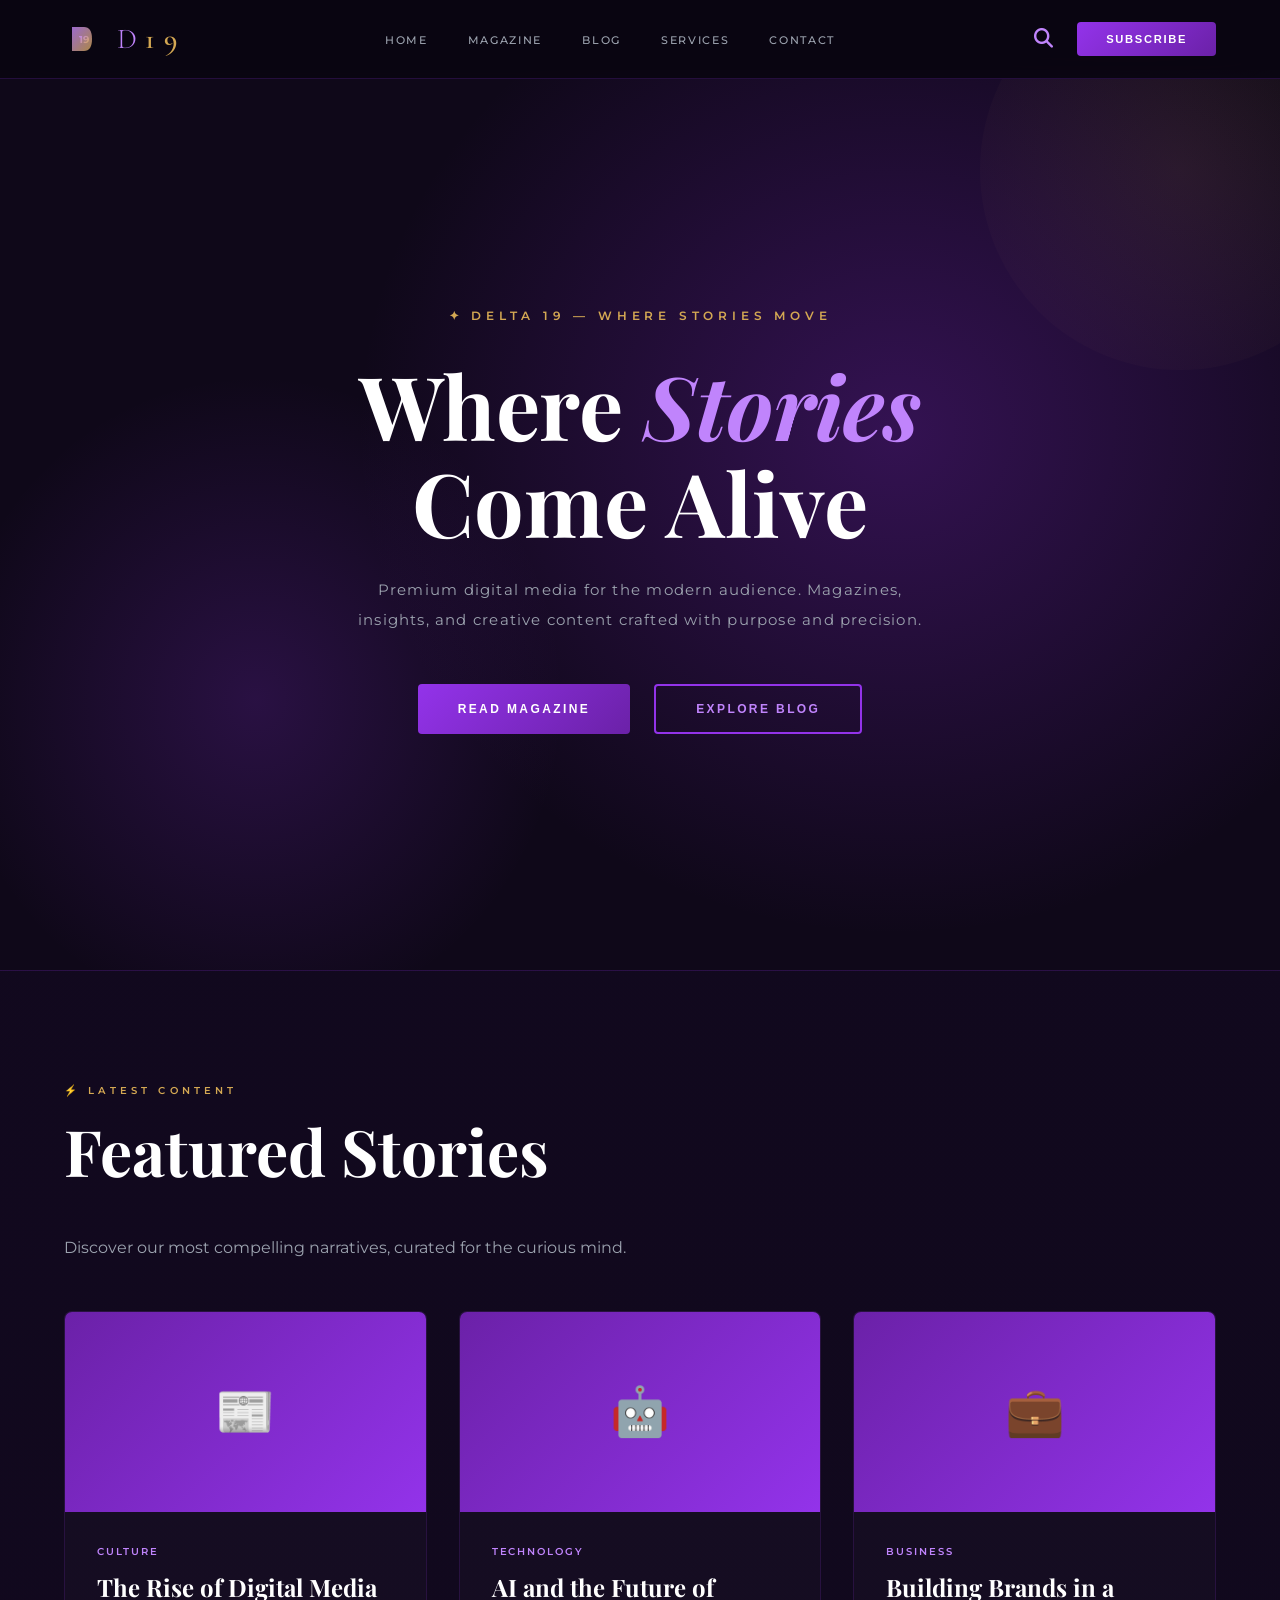
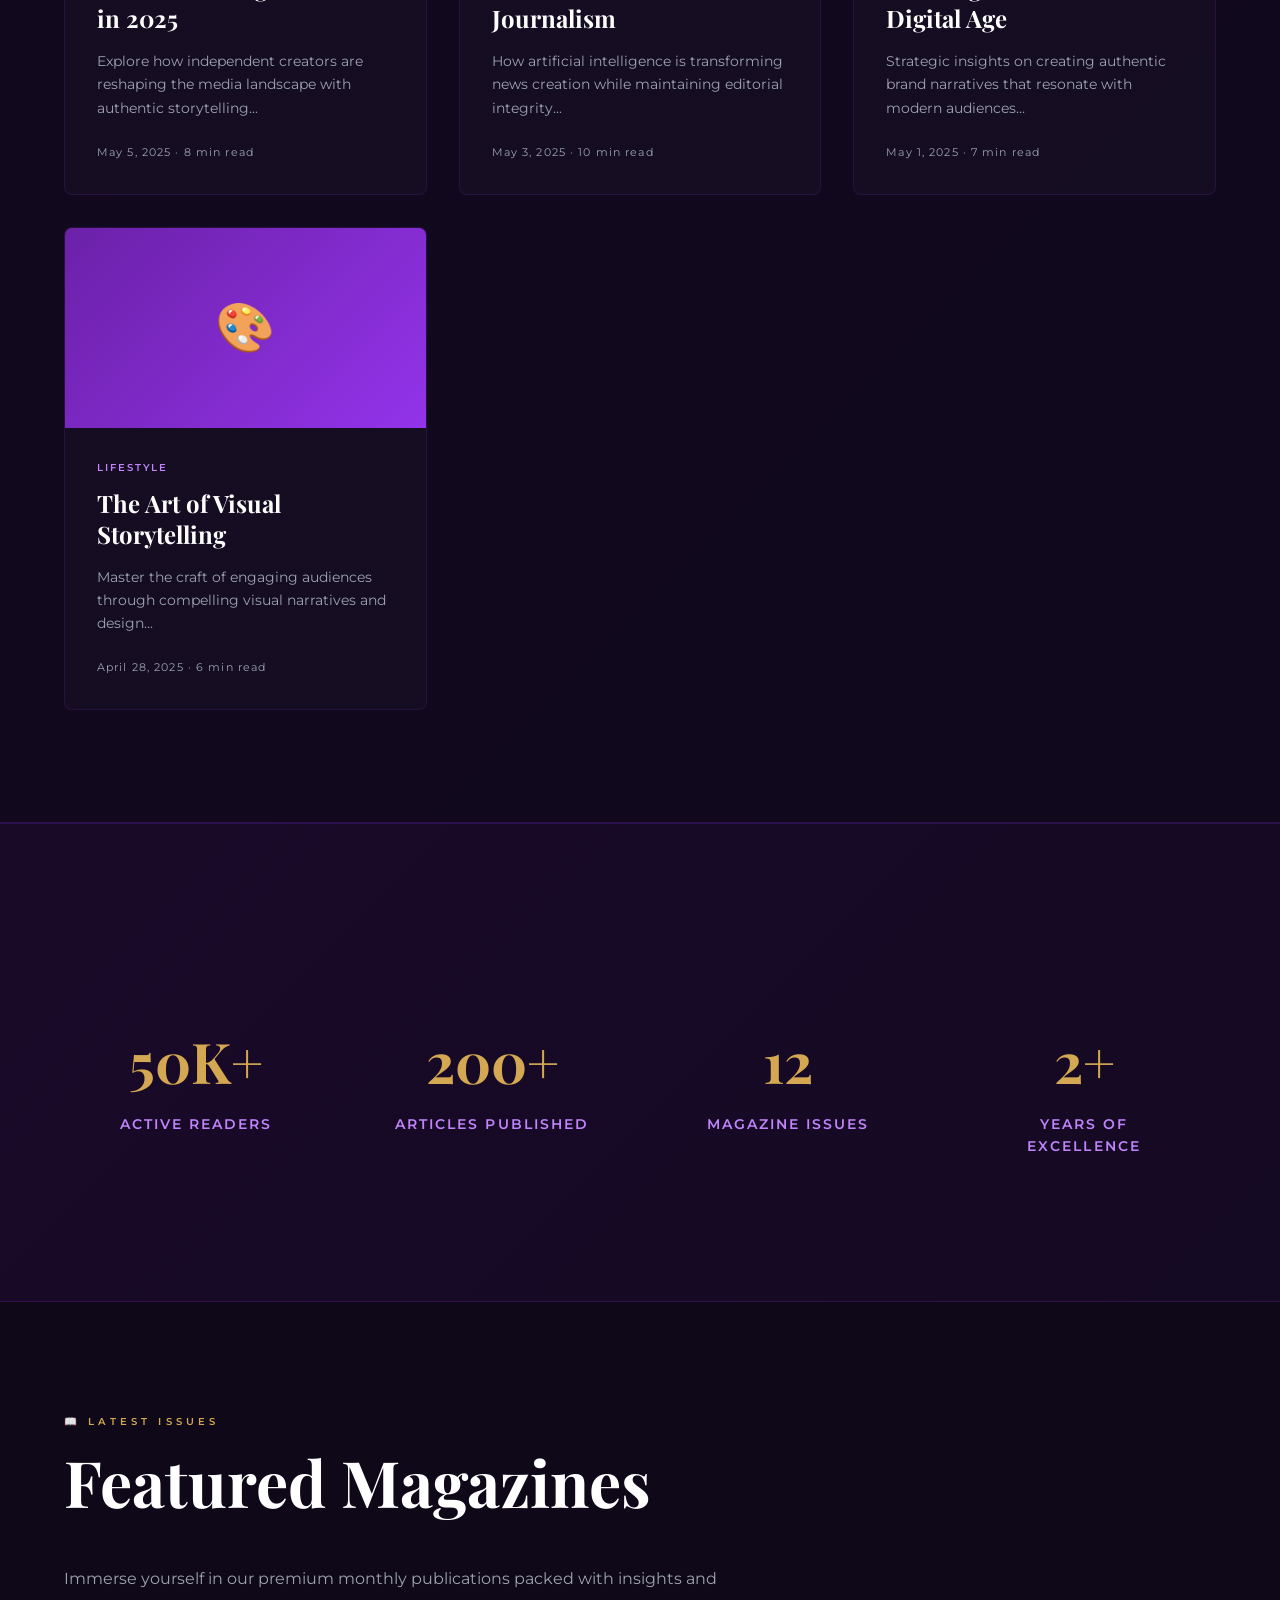
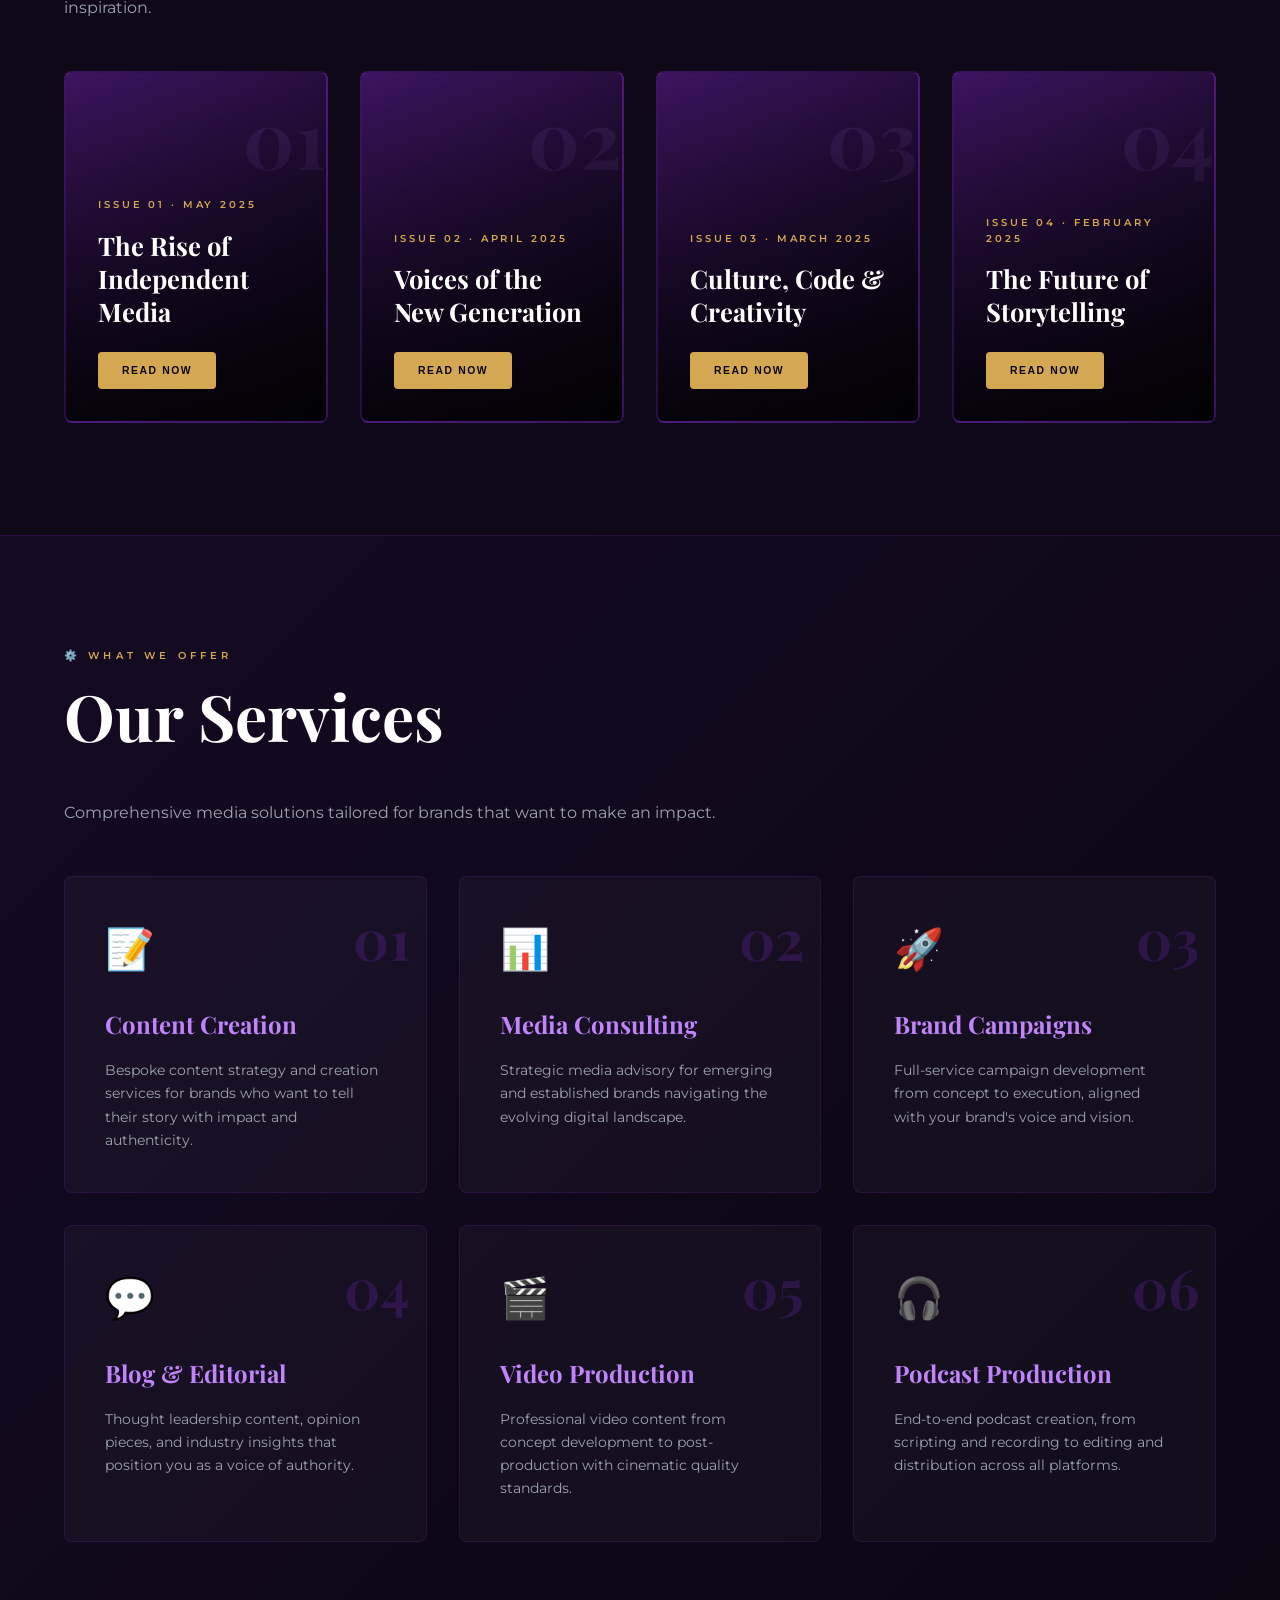
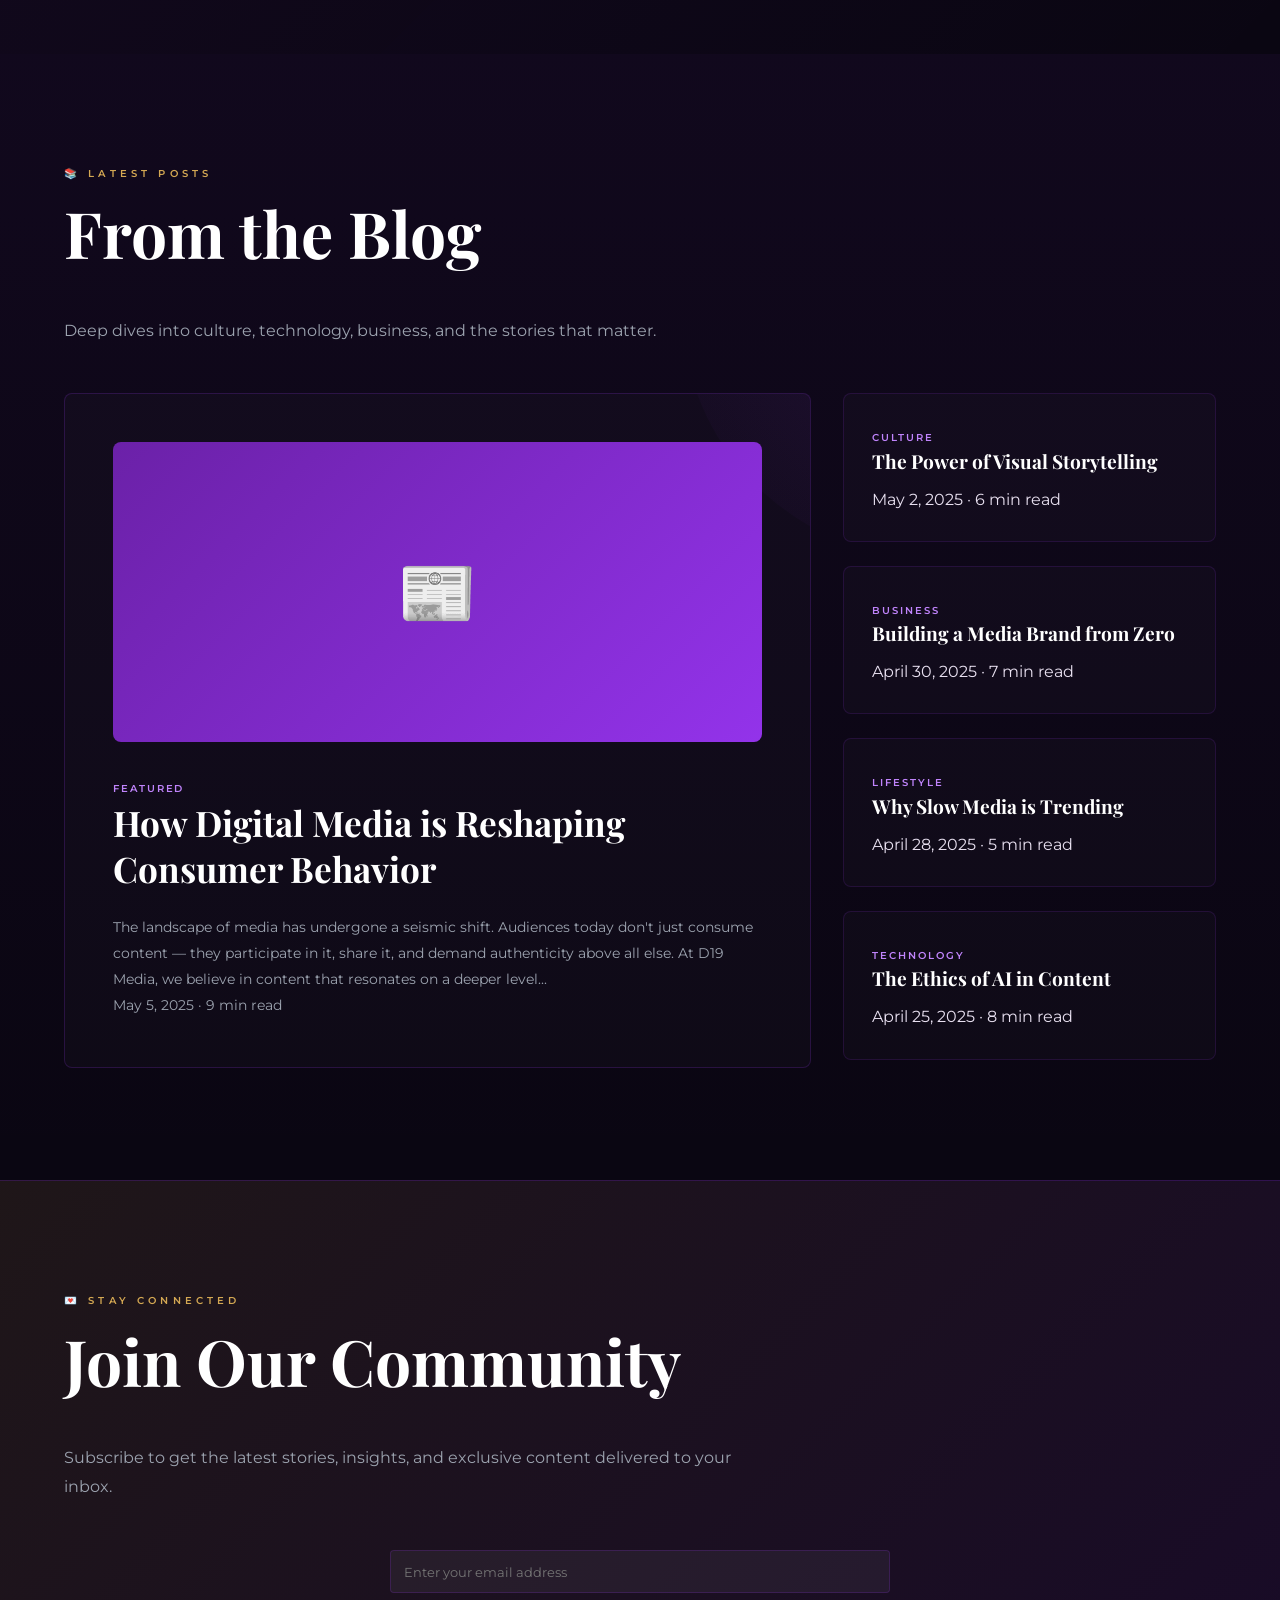
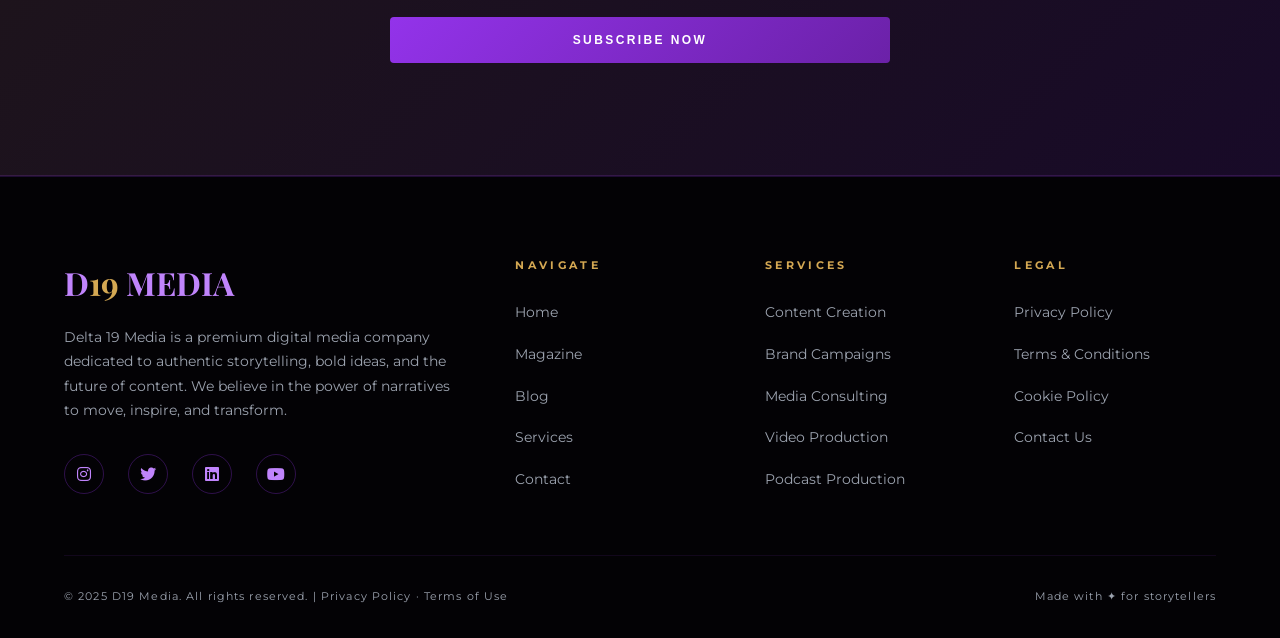
==== commit 0df34795: "Update index.html" ====
--- a/index.html
+++ b/index.html
@@ -1,267 +1,1515 @@
 <!DOCTYPE html>
 <html lang="en">
 <head>
-<meta charset="UTF-8">
-<meta name="viewport" content="width=device-width, initial-scale=1.0">
-<title>D19 Media – Dark Luxury</title>
-<link href="https://fonts.googleapis.com/css2?family=Cormorant+Garamond:ital,wght@0,300;0,400;0,600;1,300;1,400&family=Montserrat:wght@300;400;500;600&display=swap" rel="stylesheet">
-<style>
-  :root {
-    --deep: #0a0612;
-    --purple: #6b21a8;
-    --violet: #9333ea;
-    --light-purple: #c084fc;
-    --gold: #d4a853;
-    --text: #e8e0f0;
-    --muted: #9ca3af;
-  }
-  * { margin: 0; padding: 0; box-sizing: border-box; }
-  body { background: var(--deep); color: var(--text); font-family: 'Montserrat', sans-serif; overflow-x: hidden; }
-  
-  /* NAV */
-  nav { position: fixed; top: 0; width: 100%; z-index: 100; padding: 1.5rem 4rem; display: flex; justify-content: space-between; align-items: center; background: rgba(10,6,18,0.85); backdrop-filter: blur(20px); border-bottom: 1px solid rgba(147,51,234,0.2); }
-  .logo { font-family: 'Cormorant Garamond', serif; font-size: 1.8rem; font-weight: 300; letter-spacing: 0.3em; color: var(--light-purple); }
-  .logo span { color: var(--gold); }
-  nav ul { list-style: none; display: flex; gap: 2.5rem; }
-  nav ul a { color: var(--muted); text-decoration: none; font-size: 0.75rem; letter-spacing: 0.15em; text-transform: uppercase; transition: color 0.3s; }
-  nav ul a:hover { color: var(--light-purple); }
-  .nav-cta { background: var(--violet); color: #fff; padding: 0.6rem 1.6rem; font-size: 0.7rem; letter-spacing: 0.15em; text-transform: uppercase; border: none; cursor: pointer; transition: all 0.3s; }
-  .nav-cta:hover { background: var(--gold); }
-
-  /* HERO */
-  .hero { height: 100vh; display: flex; align-items: center; justify-content: center; position: relative; overflow: hidden; }
-  .hero-bg { position: absolute; inset: 0; background: radial-gradient(ellipse 60% 80% at 70% 40%, rgba(107,33,168,0.4) 0%, transparent 70%), radial-gradient(ellipse 40% 60% at 20% 70%, rgba(147,51,234,0.2) 0%, transparent 60%); }
-  .hero-content { text-align: center; position: relative; z-index: 2; }
-  .hero-tag { font-size: 0.7rem; letter-spacing: 0.4em; text-transform: uppercase; color: var(--gold); margin-bottom: 1.5rem; }
-  .hero-title { font-family: 'Cormorant Garamond', serif; font-size: 6rem; font-weight: 300; line-height: 1; letter-spacing: -0.02em; color: #fff; margin-bottom: 1rem; }
-  .hero-title em { font-style: italic; color: var(--light-purple); }
-  .hero-sub { font-size: 0.85rem; letter-spacing: 0.1em; color: var(--muted); max-width: 400px; margin: 0 auto 3rem; line-height: 2; }
-  .hero-btns { display: flex; gap: 1.5rem; justify-content: center; }
-  .btn-primary { background: var(--violet); color: #fff; padding: 1rem 2.5rem; font-size: 0.75rem; letter-spacing: 0.2em; text-transform: uppercase; border: none; cursor: pointer; transition: all 0.3s; }
-  .btn-outline { background: transparent; color: var(--light-purple); padding: 1rem 2.5rem; font-size: 0.75rem; letter-spacing: 0.2em; text-transform: uppercase; border: 1px solid var(--violet); cursor: pointer; transition: all 0.3s; }
-  .btn-outline:hover { background: var(--violet); color: #fff; }
-
-  /* SECTION TEMPLATE */
-  section { padding: 6rem 4rem; }
-  .section-tag { font-size: 0.65rem; letter-spacing: 0.4em; text-transform: uppercase; color: var(--gold); margin-bottom: 0.75rem; }
-  .section-title { font-family: 'Cormorant Garamond', serif; font-size: 3.5rem; font-weight: 300; line-height: 1.1; }
-
-  /* SERVICES */
-  .services { background: rgba(107,33,168,0.08); border-top: 1px solid rgba(147,51,234,0.2); }
-  .services-grid { display: grid; grid-template-columns: repeat(3, 1fr); gap: 2px; margin-top: 4rem; }
-  .service-card { background: rgba(255,255,255,0.03); padding: 3rem 2rem; border: 1px solid rgba(147,51,234,0.15); position: relative; overflow: hidden; transition: all 0.4s; }
-  .service-card:hover { background: rgba(147,51,234,0.1); border-color: var(--violet); }
-  .service-num { font-family: 'Cormorant Garamond', serif; font-size: 4rem; font-weight: 300; color: rgba(147,51,234,0.3); position: absolute; top: 1rem; right: 2rem; }
-  .service-card h3 { font-family: 'Cormorant Garamond', serif; font-size: 1.6rem; font-weight: 400; margin-bottom: 1rem; color: var(--light-purple); }
-  .service-card p { font-size: 0.8rem; line-height: 2; color: var(--muted); }
-
-  /* MAGAZINES */
-  .magazines-grid { display: grid; grid-template-columns: repeat(4, 1fr); gap: 1.5rem; margin-top: 4rem; }
-  .mag-card { aspect-ratio: 3/4; background: linear-gradient(135deg, rgba(107,33,168,0.4), rgba(10,6,18,0.9)); border: 1px solid rgba(147,51,234,0.2); display: flex; flex-direction: column; justify-content: flex-end; padding: 1.5rem; position: relative; overflow: hidden; cursor: pointer; transition: all 0.4s; }
-  .mag-card:hover { border-color: var(--gold); transform: translateY(-5px); }
-  .mag-label { font-size: 0.6rem; letter-spacing: 0.3em; text-transform: uppercase; color: var(--gold); margin-bottom: 0.5rem; }
-  .mag-title { font-family: 'Cormorant Garamond', serif; font-size: 1.3rem; font-weight: 300; }
-
-  /* BLOG */
-  .blog { background: rgba(147,51,234,0.05); }
-  .blog-grid { display: grid; grid-template-columns: 2fr 1fr 1fr; gap: 2rem; margin-top: 4rem; }
-  .blog-main { border: 1px solid rgba(147,51,234,0.2); padding: 2.5rem; }
-  .blog-card { border: 1px solid rgba(147,51,234,0.15); padding: 1.5rem; transition: all 0.3s; cursor: pointer; }
-  .blog-card:hover { border-color: var(--violet); }
-  .blog-tag { font-size: 0.6rem; letter-spacing: 0.3em; text-transform: uppercase; color: var(--violet); margin-bottom: 0.75rem; }
-  .blog-card h3 { font-family: 'Cormorant Garamond', serif; font-size: 1.4rem; font-weight: 300; line-height: 1.3; margin-bottom: 0.75rem; }
-  .blog-card p { font-size: 0.78rem; color: var(--muted); line-height: 1.8; }
-  .blog-meta { font-size: 0.65rem; letter-spacing: 0.1em; color: var(--muted); margin-top: 1.5rem; }
-
-  /* FOOTER */
-  footer { background: rgba(0,0,0,0.5); border-top: 1px solid rgba(147,51,234,0.2); padding: 4rem; display: grid; grid-template-columns: 2fr 1fr 1fr 1fr; gap: 3rem; }
-  .footer-brand { font-family: 'Cormorant Garamond', serif; font-size: 2rem; font-weight: 300; color: var(--light-purple); margin-bottom: 1rem; }
-  .footer-brand span { color: var(--gold); }
-  .footer-desc { font-size: 0.78rem; color: var(--muted); line-height: 2; }
-  .footer-heading { font-size: 0.65rem; letter-spacing: 0.3em; text-transform: uppercase; color: var(--gold); margin-bottom: 1.5rem; }
-  .footer-links { list-style: none; }
-  .footer-links li { margin-bottom: 0.75rem; }
-  .footer-links a { font-size: 0.78rem; color: var(--muted); text-decoration: none; transition: color 0.3s; }
-  .footer-links a:hover { color: var(--light-purple); }
-  .footer-bottom { padding: 2rem 4rem; border-top: 1px solid rgba(147,51,234,0.1); display: flex; justify-content: space-between; align-items: center; }
-  .footer-bottom p { font-size: 0.7rem; color: var(--muted); letter-spacing: 0.1em; }
-
-  /* BADGE */
-  .template-badge { position: fixed; bottom: 2rem; right: 2rem; background: var(--gold); color: var(--deep); padding: 0.5rem 1rem; font-size: 0.65rem; letter-spacing: 0.2em; text-transform: uppercase; font-weight: 600; z-index: 999; }
-</style>
+    <meta charset="UTF-8">
+    <meta name="viewport" content="width=device-width, initial-scale=1.0">
+    <title>D19 Media – Where Stories Move</title>
+    <link href="https://fonts.googleapis.com/css2?family=Cormorant+Garamond:ital,wght@0,300;0,400;0,600;0,700;1,300;1,400&family=Montserrat:wght@300;400;500;600;700;800&family=Playfair+Display:ital,wght@0,400;0,700;1,400&display=swap" rel="stylesheet">
+    <link rel="stylesheet" href="https://cdnjs.cloudflare.com/ajax/libs/font-awesome/6.4.0/css/all.min.css">
+    <style>
+        :root {
+            --deep: #0a0612;
+            --dark-bg: #0f0819;
+            --purple: #6b21a8;
+            --violet: #9333ea;
+            --light-purple: #c084fc;
+            --gold: #d4a853;
+            --text: #e8e0f0;
+            --muted: #9ca3af;
+            --accent: #f472b6;
+            --success: #10b981;
+        }
+
+        * {
+            margin: 0;
+            padding: 0;
+            box-sizing: border-box;
+        }
+
+        html {
+            scroll-behavior: smooth;
+        }
+
+        body {
+            background: var(--deep);
+            color: var(--text);
+            font-family: 'Montserrat', sans-serif;
+            overflow-x: hidden;
+            line-height: 1.6;
+        }
+
+        /* HEADER & NAVIGATION */
+        header {
+            position: fixed;
+            top: 0;
+            width: 100%;
+            z-index: 1000;
+            background: rgba(10, 6, 18, 0.92);
+            backdrop-filter: blur(25px);
+            border-bottom: 1px solid rgba(147, 51, 234, 0.2);
+            padding: 1rem 4rem;
+            display: flex;
+            justify-content: space-between;
+            align-items: center;
+            transition: all 0.3s ease;
+        }
+
+        header.scrolled {
+            background: rgba(10, 6, 18, 0.98);
+            padding: 0.8rem 4rem;
+            box-shadow: 0 8px 32px rgba(147, 51, 234, 0.1);
+        }
+
+        .logo {
+            display: flex;
+            align-items: center;
+            gap: 0.8rem;
+            text-decoration: none;
+            cursor: pointer;
+        }
+
+        .logo-svg {
+            width: 40px;
+            height: 40px;
+        }
+
+        .logo-text {
+            font-family: 'Cormorant Garamond', serif;
+            font-size: 1.8rem;
+            font-weight: 300;
+            letter-spacing: 0.3em;
+            color: var(--light-purple);
+        }
+
+        .logo-text span {
+            color: var(--gold);
+            font-weight: 600;
+        }
+
+        nav ul {
+            display: flex;
+            list-style: none;
+            gap: 2.5rem;
+            align-items: center;
+        }
+
+        nav a {
+            color: var(--muted);
+            text-decoration: none;
+            font-size: 0.7rem;
+            letter-spacing: 0.15em;
+            text-transform: uppercase;
+            font-weight: 500;
+            transition: all 0.3s ease;
+            position: relative;
+        }
+
+        nav a::after {
+            content: '';
+            position: absolute;
+            bottom: -5px;
+            left: 0;
+            width: 0;
+            height: 2px;
+            background: var(--gold);
+            transition: width 0.3s ease;
+        }
+
+        nav a:hover {
+            color: var(--light-purple);
+        }
+
+        nav a:hover::after {
+            width: 100%;
+        }
+
+        .nav-right {
+            display: flex;
+            gap: 1.5rem;
+            align-items: center;
+        }
+
+        .search-btn {
+            background: transparent;
+            border: none;
+            color: var(--light-purple);
+            cursor: pointer;
+            font-size: 1.2rem;
+            transition: all 0.3s ease;
+        }
+
+        .search-btn:hover {
+            color: var(--gold);
+        }
+
+        .subscribe-btn {
+            background: linear-gradient(135deg, var(--violet), var(--purple));
+            color: #fff;
+            padding: 0.7rem 1.8rem;
+            border: none;
+            font-size: 0.7rem;
+            letter-spacing: 0.15em;
+            text-transform: uppercase;
+            font-weight: 600;
+            cursor: pointer;
+            transition: all 0.3s ease;
+            border-radius: 4px;
+        }
+
+        .subscribe-btn:hover {
+            background: linear-gradient(135deg, var(--light-purple), var(--violet));
+            transform: translateY(-2px);
+            box-shadow: 0 8px 20px rgba(147, 51, 234, 0.3);
+        }
+
+        .hamburger {
+            display: none;
+            flex-direction: column;
+            cursor: pointer;
+        }
+
+        .hamburger span {
+            width: 25px;
+            height: 3px;
+            background: var(--light-purple);
+            margin: 4px 0;
+            border-radius: 2px;
+            transition: all 0.3s ease;
+        }
+
+        /* HERO SECTION */
+        .hero {
+            height: 100vh;
+            display: flex;
+            align-items: center;
+            justify-content: center;
+            position: relative;
+            overflow: hidden;
+            margin-top: 70px;
+            background: var(--dark-bg);
+        }
+
+        .hero-bg {
+            position: absolute;
+            inset: 0;
+            background: radial-gradient(ellipse 60% 80% at 70% 40%, rgba(107, 33, 168, 0.4) 0%, transparent 70%), radial-gradient(ellipse 40% 60% at 20% 70%, rgba(147, 51, 234, 0.2) 0%, transparent 60%);
+            z-index: 0;
+        }
+
+        .hero::before {
+            content: '';
+            position: absolute;
+            width: 400px;
+            height: 400px;
+            background: radial-gradient(circle, rgba(212, 168, 83, 0.1), transparent);
+            border-radius: 50%;
+            top: -100px;
+            right: -100px;
+            z-index: 0;
+        }
+
+        .hero-content {
+            text-align: center;
+            position: relative;
+            z-index: 2;
+            max-width: 900px;
+            animation: fadeInUp 1s ease 0.3s both;
+        }
+
+        @keyframes fadeInUp {
+            from {
+                opacity: 0;
+                transform: translateY(30px);
+            }
+            to {
+                opacity: 1;
+                transform: translateY(0);
+            }
+        }
+
+        .hero-tag {
+            font-size: 0.75rem;
+            letter-spacing: 0.4em;
+            text-transform: uppercase;
+            color: var(--gold);
+            margin-bottom: 2rem;
+            font-weight: 600;
+            animation: fadeInUp 1s ease 0.5s both;
+        }
+
+        .hero-title {
+            font-family: 'Playfair Display', serif;
+            font-size: 5.5rem;
+            font-weight: 700;
+            line-height: 1.1;
+            color: #fff;
+            margin-bottom: 1.5rem;
+            animation: fadeInUp 1s ease 0.6s both;
+        }
+
+        .hero-title em {
+            font-style: italic;
+            color: var(--light-purple);
+        }
+
+        .hero-subtitle {
+            font-size: 0.95rem;
+            letter-spacing: 0.08em;
+            color: var(--muted);
+            max-width: 600px;
+            margin: 0 auto 3rem;
+            line-height: 2;
+            animation: fadeInUp 1s ease 0.7s both;
+        }
+
+        .hero-btns {
+            display: flex;
+            gap: 1.5rem;
+            justify-content: center;
+            flex-wrap: wrap;
+            animation: fadeInUp 1s ease 0.8s both;
+        }
+
+        .btn {
+            padding: 1rem 2.5rem;
+            font-size: 0.75rem;
+            letter-spacing: 0.2em;
+            text-transform: uppercase;
+            border: none;
+            cursor: pointer;
+            transition: all 0.3s ease;
+            font-weight: 600;
+            border-radius: 4px;
+        }
+
+        .btn-primary {
+            background: linear-gradient(135deg, var(--violet), var(--purple));
+            color: #fff;
+        }
+
+        .btn-primary:hover {
+            background: linear-gradient(135deg, var(--light-purple), var(--violet));
+            transform: translateY(-3px);
+            box-shadow: 0 12px 30px rgba(147, 51, 234, 0.4);
+        }
+
+        .btn-outline {
+            background: transparent;
+            color: var(--light-purple);
+            border: 2px solid var(--violet);
+        }
+
+        .btn-outline:hover {
+            background: var(--violet);
+            color: #fff;
+            box-shadow: 0 12px 30px rgba(147, 51, 234, 0.3);
+        }
+
+        /* SECTION STYLES */
+        section {
+            padding: 7rem 4rem;
+            position: relative;
+        }
+
+        .section-tag {
+            font-size: 0.65rem;
+            letter-spacing: 0.4em;
+            text-transform: uppercase;
+            color: var(--gold);
+            margin-bottom: 1rem;
+            font-weight: 600;
+        }
+
+        .section-title {
+            font-family: 'Playfair Display', serif;
+            font-size: 4rem;
+            font-weight: 700;
+            line-height: 1.1;
+            margin-bottom: 3rem;
+            color: #fff;
+        }
+
+        .section-desc {
+            font-size: 1rem;
+            color: var(--muted);
+            max-width: 700px;
+            margin-bottom: 3rem;
+            line-height: 1.8;
+        }
+
+        /* FEATURED ARTICLES */
+        .featured-articles {
+            background: linear-gradient(135deg, rgba(107, 33, 168, 0.08), rgba(147, 51, 234, 0.05));
+            border-top: 1px solid rgba(147, 51, 234, 0.2);
+            border-bottom: 1px solid rgba(147, 51, 234, 0.2);
+        }
+
+        .articles-grid {
+            display: grid;
+            grid-template-columns: repeat(auto-fit, minmax(300px, 1fr));
+            gap: 2rem;
+            margin-top: 3rem;
+        }
+
+        .article-card {
+            background: rgba(255, 255, 255, 0.02);
+            border: 1px solid rgba(147, 51, 234, 0.15);
+            border-radius: 8px;
+            overflow: hidden;
+            transition: all 0.4s ease;
+            cursor: pointer;
+            display: flex;
+            flex-direction: column;
+        }
+
+        .article-card:hover {
+            border-color: var(--gold);
+            background: rgba(147, 51, 234, 0.1);
+            transform: translateY(-5px);
+            box-shadow: 0 12px 40px rgba(147, 51, 234, 0.2);
+        }
+
+        .article-image {
+            width: 100%;
+            height: 200px;
+            background: linear-gradient(135deg, var(--purple), var(--violet));
+            display: flex;
+            align-items: center;
+            justify-content: center;
+            font-size: 3rem;
+            overflow: hidden;
+        }
+
+        .article-content {
+            padding: 2rem;
+            flex: 1;
+            display: flex;
+            flex-direction: column;
+        }
+
+        .article-tag {
+            font-size: 0.6rem;
+            letter-spacing: 0.2em;
+            text-transform: uppercase;
+            color: var(--light-purple);
+            margin-bottom: 0.8rem;
+            font-weight: 600;
+        }
+
+        .article-title {
+            font-family: 'Playfair Display', serif;
+            font-size: 1.5rem;
+            font-weight: 700;
+            margin-bottom: 1rem;
+            line-height: 1.3;
+            color: #fff;
+        }
+
+        .article-excerpt {
+            font-size: 0.85rem;
+            color: var(--muted);
+            line-height: 1.7;
+            margin-bottom: auto;
+        }
+
+        .article-meta {
+            font-size: 0.7rem;
+            color: var(--muted);
+            margin-top: 1.5rem;
+            letter-spacing: 0.1em;
+        }
+
+        /* MAGAZINE SECTION */
+        .magazines {
+            background: var(--dark-bg);
+        }
+
+        .magazines-grid {
+            display: grid;
+            grid-template-columns: repeat(auto-fit, minmax(250px, 1fr));
+            gap: 2rem;
+            margin-top: 3rem;
+        }
+
+        .mag-card {
+            aspect-ratio: 3/4;
+            background: linear-gradient(135deg, rgba(107, 33, 168, 0.5), rgba(10, 6, 18, 0.9));
+            border: 2px solid rgba(147, 51, 234, 0.2);
+            border-radius: 8px;
+            display: flex;
+            flex-direction: column;
+            justify-content: flex-end;
+            padding: 2rem;
+            position: relative;
+            overflow: hidden;
+            cursor: pointer;
+            transition: all 0.4s ease;
+        }
+
+        .mag-card::before {
+            content: '';
+            position: absolute;
+            inset: 0;
+            background: linear-gradient(180deg, transparent, rgba(0, 0, 0, 0.8));
+            z-index: 1;
+        }
+
+        .mag-card:hover {
+            border-color: var(--gold);
+            transform: translateY(-10px);
+            box-shadow: 0 20px 50px rgba(212, 168, 83, 0.15);
+        }
+
+        .mag-num {
+            font-family: 'Playfair Display', serif;
+            font-size: 5rem;
+            font-weight: 700;
+            color: rgba(192, 132, 252, 0.1);
+            position: absolute;
+            top: 0;
+            right: 0;
+            z-index: 0;
+        }
+
+        .mag-content {
+            position: relative;
+            z-index: 2;
+        }
+
+        .mag-label {
+            font-size: 0.6rem;
+            letter-spacing: 0.3em;
+            text-transform: uppercase;
+            color: var(--gold);
+            margin-bottom: 1rem;
+            font-weight: 600;
+        }
+
+        .mag-title {
+            font-family: 'Playfair Display', serif;
+            font-size: 1.6rem;
+            font-weight: 700;
+            color: #fff;
+            line-height: 1.3;
+        }
+
+        .mag-read-btn {
+            margin-top: 1.5rem;
+            padding: 0.8rem 1.5rem;
+            background: var(--gold);
+            color: var(--deep);
+            border: none;
+            font-size: 0.65rem;
+            letter-spacing: 0.15em;
+            text-transform: uppercase;
+            font-weight: 700;
+            cursor: pointer;
+            transition: all 0.3s ease;
+            border-radius: 4px;
+        }
+
+        .mag-read-btn:hover {
+            background: var(--light-purple);
+            color: #fff;
+        }
+
+        /* SERVICES SECTION */
+        .services {
+            background: linear-gradient(135deg, rgba(147, 51, 234, 0.08), transparent);
+            border-top: 1px solid rgba(147, 51, 234, 0.2);
+        }
+
+        .services-grid {
+            display: grid;
+            grid-template-columns: repeat(auto-fit, minmax(280px, 1fr));
+            gap: 2rem;
+            margin-top: 3rem;
+        }
+
+        .service-card {
+            background: rgba(255, 255, 255, 0.03);
+            border: 1px solid rgba(147, 51, 234, 0.15);
+            border-radius: 8px;
+            padding: 2.5rem;
+            position: relative;
+            overflow: hidden;
+            transition: all 0.4s ease;
+        }
+
+        .service-card::before {
+            content: '';
+            position: absolute;
+            top: 0;
+            left: 0;
+            right: 0;
+            height: 4px;
+            background: linear-gradient(90deg, var(--gold), var(--light-purple));
+            transform: scaleX(0);
+            transform-origin: left;
+            transition: transform 0.4s ease;
+        }
+
+        .service-card:hover {
+            background: rgba(147, 51, 234, 0.1);
+            border-color: var(--gold);
+            transform: translateY(-5px);
+        }
+
+        .service-card:hover::before {
+            transform: scaleX(1);
+        }
+
+        .service-icon {
+            font-size: 2.5rem;
+            color: var(--gold);
+            margin-bottom: 1.5rem;
+        }
+
+        .service-num {
+            font-family: 'Playfair Display', serif;
+            font-size: 3.5rem;
+            font-weight: 700;
+            color: rgba(147, 51, 234, 0.2);
+            position: absolute;
+            top: 0;
+            right: 0;
+            margin: 1rem;
+        }
+
+        .service-title {
+            font-family: 'Playfair Display', serif;
+            font-size: 1.5rem;
+            font-weight: 700;
+            margin-bottom: 1rem;
+            color: var(--light-purple);
+        }
+
+        .service-desc {
+            font-size: 0.85rem;
+            line-height: 1.7;
+            color: var(--muted);
+        }
+
+        /* BLOG SECTION */
+        .blog {
+            background: linear-gradient(180deg, rgba(147, 51, 234, 0.05), transparent);
+        }
+
+        .blog-grid {
+            display: grid;
+            grid-template-columns: 2fr 1fr;
+            gap: 2rem;
+            margin-top: 3rem;
+        }
+
+        .blog-featured {
+            background: rgba(255, 255, 255, 0.02);
+            border: 1px solid rgba(147, 51, 234, 0.2);
+            border-radius: 8px;
+            padding: 3rem;
+            position: relative;
+            overflow: hidden;
+        }
+
+        .blog-featured::before {
+            content: '';
+            position: absolute;
+            top: -50%;
+            right: -50%;
+            width: 500px;
+            height: 500px;
+            background: radial-gradient(circle, rgba(147, 51, 234, 0.1), transparent);
+            border-radius: 50%;
+            z-index: 0;
+        }
+
+        .blog-featured-content {
+            position: relative;
+            z-index: 1;
+        }
+
+        .blog-featured-image {
+            width: 100%;
+            height: 300px;
+            background: linear-gradient(135deg, var(--purple), var(--violet));
+            border-radius: 8px;
+            margin-bottom: 2rem;
+            display: flex;
+            align-items: center;
+            justify-content: center;
+            font-size: 4rem;
+        }
+
+        .blog-featured h3 {
+            font-family: 'Playfair Display', serif;
+            font-size: 2.2rem;
+            font-weight: 700;
+            line-height: 1.3;
+            margin-bottom: 1.5rem;
+            color: #fff;
+        }
+
+        .blog-featured p {
+            font-size: 0.9rem;
+            color: var(--muted);
+            line-height: 1.8;
+        }
+
+        .blog-side {
+            display: flex;
+            flex-direction: column;
+            gap: 1.5rem;
+        }
+
+        .blog-card {
+            background: rgba(255, 255, 255, 0.02);
+            border: 1px solid rgba(147, 51, 234, 0.15);
+            border-radius: 8px;
+            padding: 1.8rem;
+            transition: all 0.3s ease;
+            cursor: pointer;
+        }
+
+        .blog-card:hover {
+            border-color: var(--gold);
+            background: rgba(147, 51, 234, 0.1);
+            transform: translateX(5px);
+        }
+
+        .blog-card h3 {
+            font-family: 'Playfair Display', serif;
+            font-size: 1.2rem;
+            font-weight: 700;
+            margin-bottom: 0.8rem;
+            color: #fff;
+            line-height: 1.3;
+        }
+
+        /* STATS SECTION */
+        .stats {
+            background: linear-gradient(135deg, rgba(107, 33, 168, 0.15), rgba(147, 51, 234, 0.08));
+            border-top: 1px solid rgba(147, 51, 234, 0.2);
+            border-bottom: 1px solid rgba(147, 51, 234, 0.2);
+        }
+
+        .stats-grid {
+            display: grid;
+            grid-template-columns: repeat(auto-fit, minmax(200px, 1fr));
+            gap: 2rem;
+            margin-top: 3rem;
+        }
+
+        .stat-box {
+            text-align: center;
+            padding: 2rem;
+            position: relative;
+        }
+
+        .stat-number {
+            font-family: 'Playfair Display', serif;
+            font-size: 3.5rem;
+            font-weight: 700;
+            color: var(--gold);
+            margin-bottom: 0.5rem;
+        }
+
+        .stat-label {
+            font-size: 0.85rem;
+            letter-spacing: 0.15em;
+            text-transform: uppercase;
+            color: var(--light-purple);
+            font-weight: 600;
+        }
+
+        /* FOOTER */
+        footer {
+            background: rgba(0, 0, 0, 0.7);
+            border-top: 1px solid rgba(147, 51, 234, 0.2);
+            padding: 5rem 4rem 2rem;
+        }
+
+        .footer-content {
+            display: grid;
+            grid-template-columns: 2fr 1fr 1fr 1fr;
+            gap: 3rem;
+            margin-bottom: 3rem;
+        }
+
+        .footer-brand {
+            font-family: 'Playfair Display', serif;
+            font-size: 2rem;
+            font-weight: 700;
+            color: var(--light-purple);
+            margin-bottom: 1rem;
+        }
+
+        .footer-brand span {
+            color: var(--gold);
+        }
+
+        .footer-desc {
+            font-size: 0.85rem;
+            color: var(--muted);
+            line-height: 1.8;
+        }
+
+        .footer-heading {
+            font-size: 0.7rem;
+            letter-spacing: 0.3em;
+            text-transform: uppercase;
+            color: var(--gold);
+            margin-bottom: 1.5rem;
+            font-weight: 700;
+        }
+
+        .footer-links {
+            list-style: none;
+        }
+
+        .footer-links li {
+            margin-bottom: 1rem;
+        }
+
+        .footer-links a {
+            font-size: 0.85rem;
+            color: var(--muted);
+            text-decoration: none;
+            transition: all 0.3s ease;
+        }
+
+        .footer-links a:hover {
+            color: var(--light-purple);
+            padding-left: 5px;
+        }
+
+        .footer-social {
+            display: flex;
+            gap: 1.5rem;
+            margin-top: 2rem;
+        }
+
+        .social-icon {
+            width: 40px;
+            height: 40px;
+            border: 1px solid rgba(147, 51, 234, 0.3);
+            border-radius: 50%;
+            display: flex;
+            align-items: center;
+            justify-content: center;
+            color: var(--light-purple);
+            text-decoration: none;
+            transition: all 0.3s ease;
+        }
+
+        .social-icon:hover {
+            border-color: var(--gold);
+            background: var(--gold);
+            color: var(--deep);
+            transform: translateY(-3px);
+        }
+
+        .footer-divider {
+            border-top: 1px solid rgba(147, 51, 234, 0.1);
+            padding-top: 2rem;
+            display: flex;
+            justify-content: space-between;
+            align-items: center;
+        }
+
+        .footer-bottom-text {
+            font-size: 0.7rem;
+            color: var(--muted);
+            letter-spacing: 0.1em;
+        }
+
+        /* MODALS & POPUPS */
+        .modal {
+            display: none;
+            position: fixed;
+            z-index: 2000;
+            left: 0;
+            top: 0;
+            width: 100%;
+            height: 100%;
+            background: rgba(0, 0, 0, 0.8);
+            backdrop-filter: blur(5px);
+        }
+
+        .modal.active {
+            display: flex;
+            align-items: center;
+            justify-content: center;
+        }
+
+        .modal-content {
+            background: var(--dark-bg);
+            padding: 3rem;
+            border-radius: 8px;
+            border: 1px solid rgba(147, 51, 234, 0.2);
+            max-width: 500px;
+            width: 90%;
+            animation: slideUp 0.3s ease;
+        }
+
+        @keyframes slideUp {
+            from {
+                opacity: 0;
+                transform: translateY(30px);
+            }
+            to {
+                opacity: 1;
+                transform: translateY(0);
+            }
+        }
+
+        .modal-close {
+            float: right;
+            font-size: 1.8rem;
+            cursor: pointer;
+            color: var(--light-purple);
+            background: none;
+            border: none;
+            transition: all 0.3s ease;
+        }
+
+        .modal-close:hover {
+            color: var(--gold);
+        }
+
+        .form-group {
+            margin-bottom: 1.5rem;
+            clear: both;
+        }
+
+        .form-group label {
+            display: block;
+            margin-bottom: 0.5rem;
+            color: var(--light-purple);
+            font-size: 0.85rem;
+            font-weight: 600;
+            letter-spacing: 0.1em;
+        }
+
+        .form-group input,
+        .form-group textarea {
+            width: 100%;
+            padding: 0.8rem;
+            background: rgba(255, 255, 255, 0.05);
+            border: 1px solid rgba(147, 51, 234, 0.2);
+            color: var(--text);
+            font-family: inherit;
+            border-radius: 4px;
+            transition: all 0.3s ease;
+        }
+
+        .form-group input:focus,
+        .form-group textarea:focus {
+            outline: none;
+            border-color: var(--gold);
+            background: rgba(255, 255, 255, 0.08);
+            box-shadow: 0 0 15px rgba(147, 51, 234, 0.2);
+        }
+
+        .form-group textarea {
+            resize: vertical;
+            min-height: 120px;
+        }
+
+        .modal-btn {
+            width: 100%;
+            padding: 1rem;
+            background: linear-gradient(135deg, var(--violet), var(--purple));
+            color: #fff;
+            border: none;
+            font-weight: 700;
+            letter-spacing: 0.15em;
+            text-transform: uppercase;
+            cursor: pointer;
+            transition: all 0.3s ease;
+            border-radius: 4px;
+        }
+
+        .modal-btn:hover {
+            background: linear-gradient(135deg, var(--light-purple), var(--violet));
+            box-shadow: 0 8px 20px rgba(147, 51, 234, 0.3);
+        }
+
+        /* RESPONSIVE */
+        @media (max-width: 1024px) {
+            section {
+                padding: 5rem 2rem;
+            }
+
+            header {
+                padding: 1rem 2rem;
+            }
+
+            nav ul {
+                gap: 1.5rem;
+            }
+
+            .hero-title {
+                font-size: 3.5rem;
+            }
+
+            .section-title {
+                font-size: 2.5rem;
+            }
+
+            .footer-content {
+                grid-template-columns: 1fr 1fr;
+            }
+        }
+
+        @media (max-width: 768px) {
+            .hamburger {
+                display: flex;
+            }
+
+            nav ul {
+                display: none;
+            }
+
+            .hero-title {
+                font-size: 2.5rem;
+            }
+
+            .section-title {
+                font-size: 2rem;
+            }
+
+            .articles-grid,
+            .magazines-grid,
+            .services-grid {
+                grid-template-columns: 1fr;
+            }
+
+            .blog-grid {
+                grid-template-columns: 1fr;
+            }
+
+            .footer-content {
+                grid-template-columns: 1fr;
+            }
+
+            .footer-divider {
+                flex-direction: column;
+                gap: 1rem;
+                text-align: center;
+            }
+        }
+    </style>
 </head>
 <body>
-
-<div class="template-badge">Template 01 – Dark Luxury</div>
-
-<!-- NAVBAR -->
-<nav>
-  <div class="logo">D<span>19</span> MEDIA</div>
-  <ul>
-    <li><a href="#">Home</a></li>
-    <li><a href="#">Magazine</a></li>
-    <li><a href="#">Blog</a></li>
-    <li><a href="#">Services</a></li>
-    <li><a href="#">About</a></li>
-    <li><a href="#">Contact</a></li>
-  </ul>
-  <button class="nav-cta">Subscribe</button>
-</nav>
-
-<!-- HERO -->
-<section class="hero">
-  <div class="hero-bg"></div>
-  <div class="hero-content">
-    <p class="hero-tag">Delta · 19 · Media</p>
-    <h1 class="hero-title">Where <em>Stories</em><br>Come Alive</h1>
-    <p class="hero-sub">Premium digital media for the modern audience. Magazines, insights, and creative content crafted with purpose.</p>
-    <div class="hero-btns">
-      <button class="btn-primary">Explore Now</button>
-      <button class="btn-outline">Our Magazine</button>
+    <!-- HEADER -->
+    <header>
+        <a href="#home" class="logo">
+            <svg class="logo-svg" viewBox="0 0 100 100" xmlns="http://www.w3.org/2000/svg">
+                <defs>
+                    <linearGradient id="logoGrad" x1="0%" y1="0%" x2="100%" y2="100%">
+                        <stop offset="0%" style="stop-color:#c084fc;stop-opacity:1" />
+                        <stop offset="100%" style="stop-color:#d4a853;stop-opacity:1" />
+                    </linearGradient>
+                </defs>
+                <!-- D -->
+                <path d="M20 20 L50 20 Q70 20 70 50 Q70 80 50 80 L20 80 Z" fill="url(#logoGrad)" opacity="0.8"/>
+                <!-- 19 -->
+                <text x="50" y="60" font-size="24" font-weight="bold" fill="url(#logoGrad)" text-anchor="middle">19</text>
+            </svg>
+            <span class="logo-text">D<span>19</span></span>
+        </a>
+
+        <nav>
+            <ul>
+                <li><a href="#home" onclick="scrollToSection('home')">HOME</a></li>
+                <li><a href="#magazine" onclick="scrollToSection('magazine')">MAGAZINE</a></li>
+                <li><a href="#blog" onclick="scrollToSection('blog')">BLOG</a></li>
+                <li><a href="#services" onclick="scrollToSection('services')">SERVICES</a></li>
+                <li><a href="#contact" onclick="scrollToSection('contact')">CONTACT</a></li>
+            </ul>
+        </nav>
+
+        <div class="nav-right">
+            <button class="search-btn" onclick="openSearchModal()">
+                <i class="fas fa-search"></i>
+            </button>
+            <button class="subscribe-btn" onclick="openSubscribeModal()">SUBSCRIBE</button>
+            <button class="hamburger" onclick="toggleMobileMenu()">
+                <span></span>
+                <span></span>
+                <span></span>
+            </button>
+        </div>
+    </header>
+
+    <!-- HERO SECTION -->
+    <section class="hero" id="home">
+        <div class="hero-bg"></div>
+        <div class="hero-content">
+            <p class="hero-tag">✦ Delta 19 — Where Stories Move</p>
+            <h1 class="hero-title">Where <em>Stories</em><br>Come Alive</h1>
+            <p class="hero-subtitle">Premium digital media for the modern audience. Magazines, insights, and creative content crafted with purpose and precision.</p>
+            <div class="hero-btns">
+                <button class="btn btn-primary" onclick="scrollToSection('magazine')">Read Magazine</button>
+                <button class="btn btn-outline" onclick="scrollToSection('blog')">Explore Blog</button>
+            </div>
+        </div>
+    </section>
+
+    <!-- FEATURED ARTICLES -->
+    <section class="featured-articles">
+        <p class="section-tag">⚡ Latest Content</p>
+        <h2 class="section-title">Featured Stories</h2>
+        <p class="section-desc">Discover our most compelling narratives, curated for the curious mind.</p>
+        <div class="articles-grid">
+            <div class="article-card" onclick="openArticleModal('The Rise of Digital Media in 2025')">
+                <div class="article-image">📰</div>
+                <div class="article-content">
+                    <span class="article-tag">CULTURE</span>
+                    <h3 class="article-title">The Rise of Digital Media in 2025</h3>
+                    <p class="article-excerpt">Explore how independent creators are reshaping the media landscape with authentic storytelling...</p>
+                    <span class="article-meta">May 5, 2025 · 8 min read</span>
+                </div>
+            </div>
+
+            <div class="article-card" onclick="openArticleModal('AI and the Future of Journalism')">
+                <div class="article-image">🤖</div>
+                <div class="article-content">
+                    <span class="article-tag">TECHNOLOGY</span>
+                    <h3 class="article-title">AI and the Future of Journalism</h3>
+                    <p class="article-excerpt">How artificial intelligence is transforming news creation while maintaining editorial integrity...</p>
+                    <span class="article-meta">May 3, 2025 · 10 min read</span>
+                </div>
+            </div>
+
+            <div class="article-card" onclick="openArticleModal('Building Brands in a Digital Age')">
+                <div class="article-image">💼</div>
+                <div class="article-content">
+                    <span class="article-tag">BUSINESS</span>
+                    <h3 class="article-title">Building Brands in a Digital Age</h3>
+                    <p class="article-excerpt">Strategic insights on creating authentic brand narratives that resonate with modern audiences...</p>
+                    <span class="article-meta">May 1, 2025 · 7 min read</span>
+                </div>
+            </div>
+
+            <div class="article-card" onclick="openArticleModal('The Art of Visual Storytelling')">
+                <div class="article-image">🎨</div>
+                <div class="article-content">
+                    <span class="article-tag">LIFESTYLE</span>
+                    <h3 class="article-title">The Art of Visual Storytelling</h3>
+                    <p class="article-excerpt">Master the craft of engaging audiences through compelling visual narratives and design...</p>
+                    <span class="article-meta">April 28, 2025 · 6 min read</span>
+                </div>
+            </div>
+        </div>
+    </section>
+
+    <!-- STATS SECTION -->
+    <section class="stats">
+        <div class="stats-grid">
+            <div class="stat-box">
+                <div class="stat-number">50K+</div>
+                <div class="stat-label">Active Readers</div>
+            </div>
+            <div class="stat-box">
+                <div class="stat-number">200+</div>
+                <div class="stat-label">Articles Published</div>
+            </div>
+            <div class="stat-box">
+                <div class="stat-number">12</div>
+                <div class="stat-label">Magazine Issues</div>
+            </div>
+            <div class="stat-box">
+                <div class="stat-number">2+</div>
+                <div class="stat-label">Years of Excellence</div>
+            </div>
+        </div>
+    </section>
+
+    <!-- MAGAZINE SECTION -->
+    <section class="magazines" id="magazine">
+        <p class="section-tag">📖 Latest Issues</p>
+        <h2 class="section-title">Featured Magazines</h2>
+        <p class="section-desc">Immerse yourself in our premium monthly publications packed with insights and inspiration.</p>
+        <div class="magazines-grid">
+            <div class="mag-card">
+                <div class="mag-num">01</div>
+                <div class="mag-content">
+                    <p class="mag-label">Issue 01 · May 2025</p>
+                    <h3 class="mag-title">The Rise of Independent Media</h3>
+                    <button class="mag-read-btn" onclick="openMagazineModal('The Rise of Independent Media', 'Issue 01 · May 2025')">Read Now</button>
+                </div>
+            </div>
+
+            <div class="mag-card">
+                <div class="mag-num">02</div>
+                <div class="mag-content">
+                    <p class="mag-label">Issue 02 · April 2025</p>
+                    <h3 class="mag-title">Voices of the New Generation</h3>
+                    <button class="mag-read-btn" onclick="openMagazineModal('Voices of the New Generation', 'Issue 02 · April 2025')">Read Now</button>
+                </div>
+            </div>
+
+            <div class="mag-card">
+                <div class="mag-num">03</div>
+                <div class="mag-content">
+                    <p class="mag-label">Issue 03 · March 2025</p>
+                    <h3 class="mag-title">Culture, Code & Creativity</h3>
+                    <button class="mag-read-btn" onclick="openMagazineModal('Culture, Code & Creativity', 'Issue 03 · March 2025')">Read Now</button>
+                </div>
+            </div>
+
+            <div class="mag-card">
+                <div class="mag-num">04</div>
+                <div class="mag-content">
+                    <p class="mag-label">Issue 04 · February 2025</p>
+                    <h3 class="mag-title">The Future of Storytelling</h3>
+                    <button class="mag-read-btn" onclick="openMagazineModal('The Future of Storytelling', 'Issue 04 · February 2025')">Read Now</button>
+                </div>
+            </div>
+        </div>
+    </section>
+
+    <!-- SERVICES SECTION -->
+    <section class="services" id="services">
+        <p class="section-tag">⚙️ What We Offer</p>
+        <h2 class="section-title">Our Services</h2>
+        <p class="section-desc">Comprehensive media solutions tailored for brands that want to make an impact.</p>
+        <div class="services-grid">
+            <div class="service-card">
+                <span class="service-num">01</span>
+                <div class="service-icon">📝</div>
+                <h3 class="service-title">Content Creation</h3>
+                <p class="service-desc">Bespoke content strategy and creation services for brands who want to tell their story with impact and authenticity.</p>
+            </div>
+
+            <div class="service-card">
+                <span class="service-num">02</span>
+                <div class="service-icon">📊</div>
+                <h3 class="service-title">Media Consulting</h3>
+                <p class="service-desc">Strategic media advisory for emerging and established brands navigating the evolving digital landscape.</p>
+            </div>
+
+            <div class="service-card">
+                <span class="service-num">03</span>
+                <div class="service-icon">🚀</div>
+                <h3 class="service-title">Brand Campaigns</h3>
+                <p class="service-desc">Full-service campaign development from concept to execution, aligned with your brand's voice and vision.</p>
+            </div>
+
+            <div class="service-card">
+                <span class="service-num">04</span>
+                <div class="service-icon">💬</div>
+                <h3 class="service-title">Blog & Editorial</h3>
+                <p class="service-desc">Thought leadership content, opinion pieces, and industry insights that position you as a voice of authority.</p>
+            </div>
+
+            <div class="service-card">
+                <span class="service-num">05</span>
+                <div class="service-icon">🎬</div>
+                <h3 class="service-title">Video Production</h3>
+                <p class="service-desc">Professional video content from concept development to post-production with cinematic quality standards.</p>
+            </div>
+
+            <div class="service-card">
+                <span class="service-num">06</span>
+                <div class="service-icon">🎧</div>
+                <h3 class="service-title">Podcast Production</h3>
+                <p class="service-desc">End-to-end podcast creation, from scripting and recording to editing and distribution across all platforms.</p>
+            </div>
+        </div>
+    </section>
+
+    <!-- BLOG SECTION -->
+    <section class="blog" id="blog">
+        <p class="section-tag">📚 Latest Posts</p>
+        <h2 class="section-title">From the Blog</h2>
+        <p class="section-desc">Deep dives into culture, technology, business, and the stories that matter.</p>
+        <div class="blog-grid">
+            <div class="blog-featured">
+                <div class="blog-featured-content">
+                    <div class="blog-featured-image">📰</div>
+                    <span class="article-tag">FEATURED</span>
+                    <h3>How Digital Media is Reshaping Consumer Behavior</h3>
+                    <p>The landscape of media has undergone a seismic shift. Audiences today don't just consume content — they participate in it, share it, and demand authenticity above all else. At D19 Media, we believe in content that resonates on a deeper level...</p>
+                    <p class="blog-meta">May 5, 2025 · 9 min read</p>
+                </div>
+            </div>
+
+            <div class="blog-side">
+                <div class="blog-card" onclick="openArticleModal('The Power of Visual Storytelling')">
+                    <span class="article-tag">CULTURE</span>
+                    <h3>The Power of Visual Storytelling</h3>
+                    <p class="blog-meta">May 2, 2025 · 6 min read</p>
+                </div>
+
+                <div class="blog-card" onclick="openArticleModal('Building a Media Brand from Zero')">
+                    <span class="article-tag">BUSINESS</span>
+                    <h3>Building a Media Brand from Zero</h3>
+                    <p class="blog-meta">April 30, 2025 · 7 min read</p>
+                </div>
+
+                <div class="blog-card" onclick="openArticleModal('Why Slow Media is Trending')">
+                    <span class="article-tag">LIFESTYLE</span>
+                    <h3>Why Slow Media is Trending</h3>
+                    <p class="blog-meta">April 28, 2025 · 5 min read</p>
+                </div>
+
+                <div class="blog-card" onclick="openArticleModal('The Ethics of AI in Content')">
+                    <span class="article-tag">TECHNOLOGY</span>
+                    <h3>The Ethics of AI in Content</h3>
+                    <p class="blog-meta">April 25, 2025 · 8 min read</p>
+                </div>
+            </div>
+        </div>
+    </section>
+
+    <!-- CONTACT/NEWSLETTER SECTION -->
+    <section id="contact" style="background: linear-gradient(135deg, rgba(212,168,83,0.1), rgba(147,51,234,0.1)); border-top: 1px solid rgba(147,51,234,0.2); border-bottom: 1px solid rgba(147,51,234,0.2);">
+        <p class="section-tag">💌 Stay Connected</p>
+        <h2 class="section-title">Join Our Community</h2>
+        <p class="section-desc">Subscribe to get the latest stories, insights, and exclusive content delivered to your inbox.</p>
+        <div style="max-width: 500px; margin: 0 auto;">
+            <form onsubmit="handleNewsletterSubmit(event)">
+                <div class="form-group">
+                    <input type="email" placeholder="Enter your email address" required>
+                </div>
+                <button type="submit" class="btn btn-primary" style="width: 100%;">Subscribe Now</button>
+            </form>
+        </div>
+    </section>
+
+    <!-- FOOTER -->
+    <footer>
+        <div class="footer-content">
+            <div>
+                <p class="footer-brand">D<span>19</span> MEDIA</p>
+                <p class="footer-desc">Delta 19 Media is a premium digital media company dedicated to authentic storytelling, bold ideas, and the future of content. We believe in the power of narratives to move, inspire, and transform.</p>
+                <div class="footer-social">
+                    <a href="#" class="social-icon"><i class="fab fa-instagram"></i></a>
+                    <a href="#" class="social-icon"><i class="fab fa-twitter"></i></a>
+                    <a href="#" class="social-icon"><i class="fab fa-linkedin"></i></a>
+                    <a href="#" class="social-icon"><i class="fab fa-youtube"></i></a>
+                </div>
+            </div>
+
+            <div>
+                <p class="footer-heading">Navigate</p>
+                <ul class="footer-links">
+                    <li><a href="#home">Home</a></li>
+                    <li><a href="#magazine">Magazine</a></li>
+                    <li><a href="#blog">Blog</a></li>
+                    <li><a href="#services">Services</a></li>
+                    <li><a href="#contact">Contact</a></li>
+                </ul>
+            </div>
+
+            <div>
+                <p class="footer-heading">Services</p>
+                <ul class="footer-links">
+                    <li><a href="#">Content Creation</a></li>
+                    <li><a href="#">Brand Campaigns</a></li>
+                    <li><a href="#">Media Consulting</a></li>
+                    <li><a href="#">Video Production</a></li>
+                    <li><a href="#">Podcast Production</a></li>
+                </ul>
+            </div>
+
+            <div>
+                <p class="footer-heading">Legal</p>
+                <ul class="footer-links">
+                    <li><a href="#">Privacy Policy</a></li>
+                    <li><a href="#">Terms & Conditions</a></li>
+                    <li><a href="#">Cookie Policy</a></li>
+                    <li><a href="#">Contact Us</a></li>
+                </ul>
+            </div>
+        </div>
+
+        <div class="footer-divider">
+            <p class="footer-bottom-text">© 2025 D19 Media. All rights reserved. | Privacy Policy · Terms of Use</p>
+            <p class="footer-bottom-text">Made with ✦ for storytellers</p>
+        </div>
+    </footer>
+
+    <!-- MODALS -->
+    <!-- Subscribe Modal -->
+    <div id="subscribeModal" class="modal">
+        <div class="modal-content">
+            <button class="modal-close" onclick="closeModal('subscribeModal')">×</button>
+            <h3 style="font-family: 'Playfair Display', serif; font-size: 2rem; margin-bottom: 1.5rem; color: #fff;">Join D19 Media</h3>
+            <form onsubmit="handleSubscribe(event)">
+                <div class="form-group">
+                    <label>Full Name</label>
+                    <input type="text" placeholder="Your name" required>
+                </div>
+                <div class="form-group">
+                    <label>Email Address</label>
+                    <input type="email" placeholder="you@example.com" required>
+                </div>
+                <div class="form-group">
+                    <label>Interests</label>
+                    <input type="text" placeholder="e.g., Technology, Culture, Business">
+                </div>
+                <button type="submit" class="modal-btn">Subscribe Now</button>
+            </form>
+        </div>
     </div>
-  </div>
-</section>
-
-<!-- SERVICES -->
-<section class="services">
-  <p class="section-tag">What We Offer</p>
-  <h2 class="section-title">Our Services</h2>
-  <div class="services-grid">
-    <div class="service-card">
-      <span class="service-num">01</span>
-      <h3>Digital Magazine</h3>
-      <p>Curated editorial content across culture, lifestyle, business, and beyond. Published monthly with premium production quality.</p>
+
+    <!-- Search Modal -->
+    <div id="searchModal" class="modal">
+        <div class="modal-content" style="max-width: 600px;">
+            <button class="modal-close" onclick="closeModal('searchModal')">×</button>
+            <h3 style="font-family: 'Playfair Display', serif; font-size: 2rem; margin-bottom: 1.5rem; color: #fff;">Search D19 Media</h3>
+            <div class="form-group">
+                <input type="text" placeholder="Search articles, magazines, topics..." id="searchInput" oninput="performSearch()">
+            </div>
+            <div id="searchResults" style="margin-top: 2rem;">
+                <p style="color: var(--muted); text-align: center;">Type to search...</p>
+            </div>
+        </div>
     </div>
-    <div class="service-card">
-      <span class="service-num">02</span>
-      <h3>Content Creation</h3>
-      <p>Bespoke content strategy and creation services for brands who want to tell their story with impact and authenticity.</p>
+
+    <!-- Article Modal -->
+    <div id="articleModal" class="modal">
+        <div class="modal-content" style="max-width: 700px;">
+            <button class="modal-close" onclick="closeModal('articleModal')">×</button>
+            <div id="articleContent" style="position: relative; z-index: 1;">
+                <!-- Content will be inserted here -->
+            </div>
+        </div>
     </div>
-    <div class="service-card">
-      <span class="service-num">03</span>
-      <h3>Media Consulting</h3>
-      <p>Strategic media advisory for emerging and established brands navigating the evolving digital landscape.</p>
+
+    <!-- Magazine Modal -->
+    <div id="magazineModal" class="modal">
+        <div class="modal-content" style="max-width: 700px;">
+            <button class="modal-close" onclick="closeModal('magazineModal')">×</button>
+            <div id="magazineContent" style="position: relative; z-index: 1;">
+                <!-- Content will be inserted here -->
+            </div>
+        </div>
     </div>
-    <div class="service-card">
-      <span class="service-num">04</span>
-      <h3>Brand Campaigns</h3>
-      <p>Full-service campaign development from concept to execution, aligned with your brand's voice and vision.</p>
-    </div>
-    <div class="service-card">
-      <span class="service-num">05</span>
-      <h3>Blog & Editorial</h3>
-      <p>Thought leadership content, opinion pieces, and industry insights that position you as a voice of authority.</p>
-    </div>
-    <div class="service-card">
-      <span class="service-num">06</span>
-      <h3>Merchandise</h3>
-      <p>Coming Soon — Premium branded merchandise for our community. Limited edition drops inspired by our publications.</p>
-    </div>
-  </div>
-</section>
-
-<!-- MAGAZINE -->
-<section>
-  <p class="section-tag">Latest Issues</p>
-  <h2 class="section-title">Featured Magazines</h2>
-  <div class="magazines-grid">
-    <div class="mag-card">
-      <p class="mag-label">Issue 01 · 2025</p>
-      <h3>The Rise of Independent Media</h3>
-    </div>
-    <div class="mag-card">
-      <p class="mag-label">Issue 02 · 2025</p>
-      <h3>Voices of the New Generation</h3>
-    </div>
-    <div class="mag-card">
-      <p class="mag-label">Issue 03 · 2025</p>
-      <h3>Culture, Code & Creativity</h3>
-    </div>
-    <div class="mag-card">
-      <p class="mag-label">Issue 04 · 2025</p>
-      <h3>The Future of Storytelling</h3>
-    </div>
-  </div>
-</section>
-
-<!-- BLOG -->
-<section class="blog">
-  <p class="section-tag">Latest Posts</p>
-  <h2 class="section-title">From the Blog</h2>
-  <div class="blog-grid">
-    <div class="blog-main">
-      <p class="blog-tag">Featured</p>
-      <h3 style="font-family:'Cormorant Garamond',serif;font-size:2.2rem;font-weight:300;line-height:1.2;margin-bottom:1rem;">How Digital Media is Reshaping the Way We Consume Stories</h3>
-      <p style="font-size:0.82rem;color:#9ca3af;line-height:2;">The landscape of media has undergone a seismic shift. Audiences today don't just consume content — they participate in it, share it, and demand authenticity above all else. At D19 Media, we believe in content that resonates...</p>
-      <p class="blog-meta">April 2025 · 8 min read</p>
-    </div>
-    <div style="display:flex;flex-direction:column;gap:2rem;">
-      <div class="blog-card">
-        <p class="blog-tag">Culture</p>
-        <h3>The Power of Visual Storytelling in 2025</h3>
-        <p class="blog-meta">March 2025 · 5 min read</p>
-      </div>
-      <div class="blog-card">
-        <p class="blog-tag">Business</p>
-        <h3>Building a Media Brand from Zero to Delta</h3>
-        <p class="blog-meta">March 2025 · 6 min read</p>
-      </div>
-    </div>
-    <div style="display:flex;flex-direction:column;gap:2rem;">
-      <div class="blog-card">
-        <p class="blog-tag">Lifestyle</p>
-        <h3>Why Slow Media is the Next Big Trend</h3>
-        <p class="blog-meta">Feb 2025 · 4 min read</p>
-      </div>
-      <div class="blog-card">
-        <p class="blog-tag">Technology</p>
-        <h3>AI and the Future of Editorial Content</h3>
-        <p class="blog-meta">Feb 2025 · 7 min read</p>
-      </div>
-    </div>
-  </div>
-</section>
-
-<!-- FOOTER -->
-<footer>
-  <div>
-    <p class="footer-brand">D<span>19</span> MEDIA</p>
-    <p class="footer-desc">Delta 19 Media is a premium digital media company dedicated to authentic storytelling, bold ideas, and the future of content.</p>
-  </div>
-  <div>
-    <p class="footer-heading">Navigate</p>
-    <ul class="footer-links">
-      <li><a href="#">Home</a></li>
-      <li><a href="#">Magazine</a></li>
-      <li><a href="#">Blog</a></li>
-      <li><a href="#">Services</a></li>
-      <li><a href="#">About Us</a></li>
-      <li><a href="#">Contact</a></li>
-    </ul>
-  </div>
-  <div>
-    <p class="footer-heading">Services</p>
-    <ul class="footer-links">
-      <li><a href="#">Content Creation</a></li>
-      <li><a href="#">Brand Campaigns</a></li>
-      <li><a href="#">Media Consulting</a></li>
-      <li><a href="#">Merchandise</a></li>
-    </ul>
-  </div>
-  <div>
-    <p class="footer-heading">Connect</p>
-    <ul class="footer-links">
-      <li><a href="#">Instagram</a></li>
-      <li><a href="#">LinkedIn</a></li>
-      <li><a href="#">Twitter / X</a></li>
-      <li><a href="#">Newsletter</a></li>
-    </ul>
-  </div>
-</footer>
-<div class="footer-bottom">
-  <p>© 2025 D19 Media. All rights reserved.</p>
-  <p>Privacy Policy · Terms of Use</p>
-</div>
-
+
+    <script>
+        // Smooth scrolling for navigation
+        function scrollToSection(id) {
+            const element = document.getElementById(id);
+            if (element) {
+                element.scrollIntoView({ behavior: 'smooth' });
+            }
+        }
+
+        // Header scroll effect
+        window.addEventListener('scroll', function() {
+            const header = document.querySelector('header');
+            if (window.scrollY > 50) {
+                header.classList.add('scrolled');
+            } else {
+                header.classList.remove('scrolled');
+            }
+        });
+
+        // Modal functions
+        function openModal(modalId) {
+            document.getElementById(modalId).classList.add('active');
+        }
+
+        function closeModal(modalId) {
+            document.getElementById(modalId).classList.remove('active');
+        }
+
+        function openSubscribeModal() {
+            openModal('subscribeModal');
+        }
+
+        function openSearchModal() {
+            openModal('searchModal');
+            document.getElementById('searchInput').focus();
+        }
+
+        function openArticleModal(title) {
+            const articleContent = document.getElementById('articleContent');
+            articleContent.innerHTML = `
+                <div class="blog-featured-image">📰</div>
+                <h3 style="font-family: 'Playfair Display', serif; font-size: 2rem; margin-bottom: 1rem; color: #fff;">${title}</h3>
+                <p style="color: var(--muted); margin-bottom: 2rem; font-size: 0.9rem;">May 2025 · 7 min read</p>
+                <p style="color: var(--text); line-height: 1.8; margin-bottom: 1.5rem;">
+                    Lorem ipsum dolor sit amet, consectetur adipiscing elit. Sed do eiusmod tempor incididunt ut labore et dolore magna aliqua. Ut enim ad minim veniam, quis nostrud exercitation ullamco laboris nisi ut aliquip ex ea commodo consequat.
+                </p>
+                <p style="color: var(--text); line-height: 1.8;">
+                    Duis aute irure dolor in reprehenderit in voluptate velit esse cillum dolore eu fugiat nulla pariatur. Excepteur sint occaecat cupidatat non proident, sunt in culpa qui officia deserunt mollit anim id est laborum.
+                </p>
+            `;
+            openModal('articleModal');
+        }
+
+        function openMagazineModal(title, issue) {
+            const magazineContent = document.getElementById('magazineContent');
+            magazineContent.innerHTML = `
+                <div class="blog-featured-image" style="font-size: 5rem;">📖</div>
+                <h3 style="font-family: 'Playfair Display', serif; font-size: 2rem; margin-bottom: 0.5rem; color: var(--gold);">${issue}</h3>
+                <h2 style="font-family: 'Playfair Display', serif; font-size: 2.5rem; margin-bottom: 2rem; color: #fff;">${title}</h2>
+                <p style="color: var(--text); line-height: 1.8; margin-bottom: 2rem;">
+                    This premium magazine issue features exclusive insights, in-depth articles, and curated stories from industry leaders and emerging voices. Dive into compelling narratives that explore the intersection of culture, technology, and innovation.
+                </p>
+                <button class="btn btn-primary" style="width: 100%;">Download PDF</button>
+            `;
+            openModal('magazineModal');
+        }
+
+        function performSearch() {
+            const query = document.getElementById('searchInput').value.toLowerCase();
+            const resultsDiv = document.getElementById('searchResults');
+            
+            const articles = [
+                'The Rise of Digital Media in 2025',
+                'AI and the Future of Journalism',
+                'Building Brands in a Digital Age',
+                'The Art of Visual Storytelling'
+            ];
+
+            if (query.length === 0) {
+                resultsDiv.innerHTML = '<p style="color: var(--muted); text-align: center;">Type to search...</p>';
+                return;
+            }
+
+            const filtered = articles.filter(a => a.toLowerCase().includes(query));
+            
+            if (filtered.length === 0) {
+                resultsDiv.innerHTML = '<p style="color: var(--muted); text-align: center;">No results found.</p>';
+            } else {
+                resultsDiv.innerHTML = filtered.map(article => `
+                    <div class="blog-card" onclick="openArticleModal('${article}'); closeModal('searchModal')" style="cursor: pointer;">
+                        <h3>${article}</h3>
+                    </div>
+                `).join('');
+            }
+        }
+
+        function handleSubscribe(event) {
+            event.preventDefault();
+            alert('Thank you for subscribing to D19 Media! Check your email for confirmation.');
+            closeModal('subscribeModal');
+            event.target.reset();
+        }
+
+        function handleNewsletterSubmit(event) {
+            event.preventDefault();
+            alert('Thanks for subscribing! Welcome to the D19 Media community.');
+            event.target.reset();
+        }
+
+        function toggleMobileMenu() {
+            const nav = document.querySelector('nav ul');
+            nav.style.display = nav.style.display === 'flex' ? 'none' : 'flex';
+        }
+
+        // Close modals when clicking outside
+        window.addEventListener('click', function(event) {
+            if (event.target.classList.contains('modal')) {
+                event.target.classList.remove('active');
+            }
+        });
+    </script>
 </body>
 </html>
